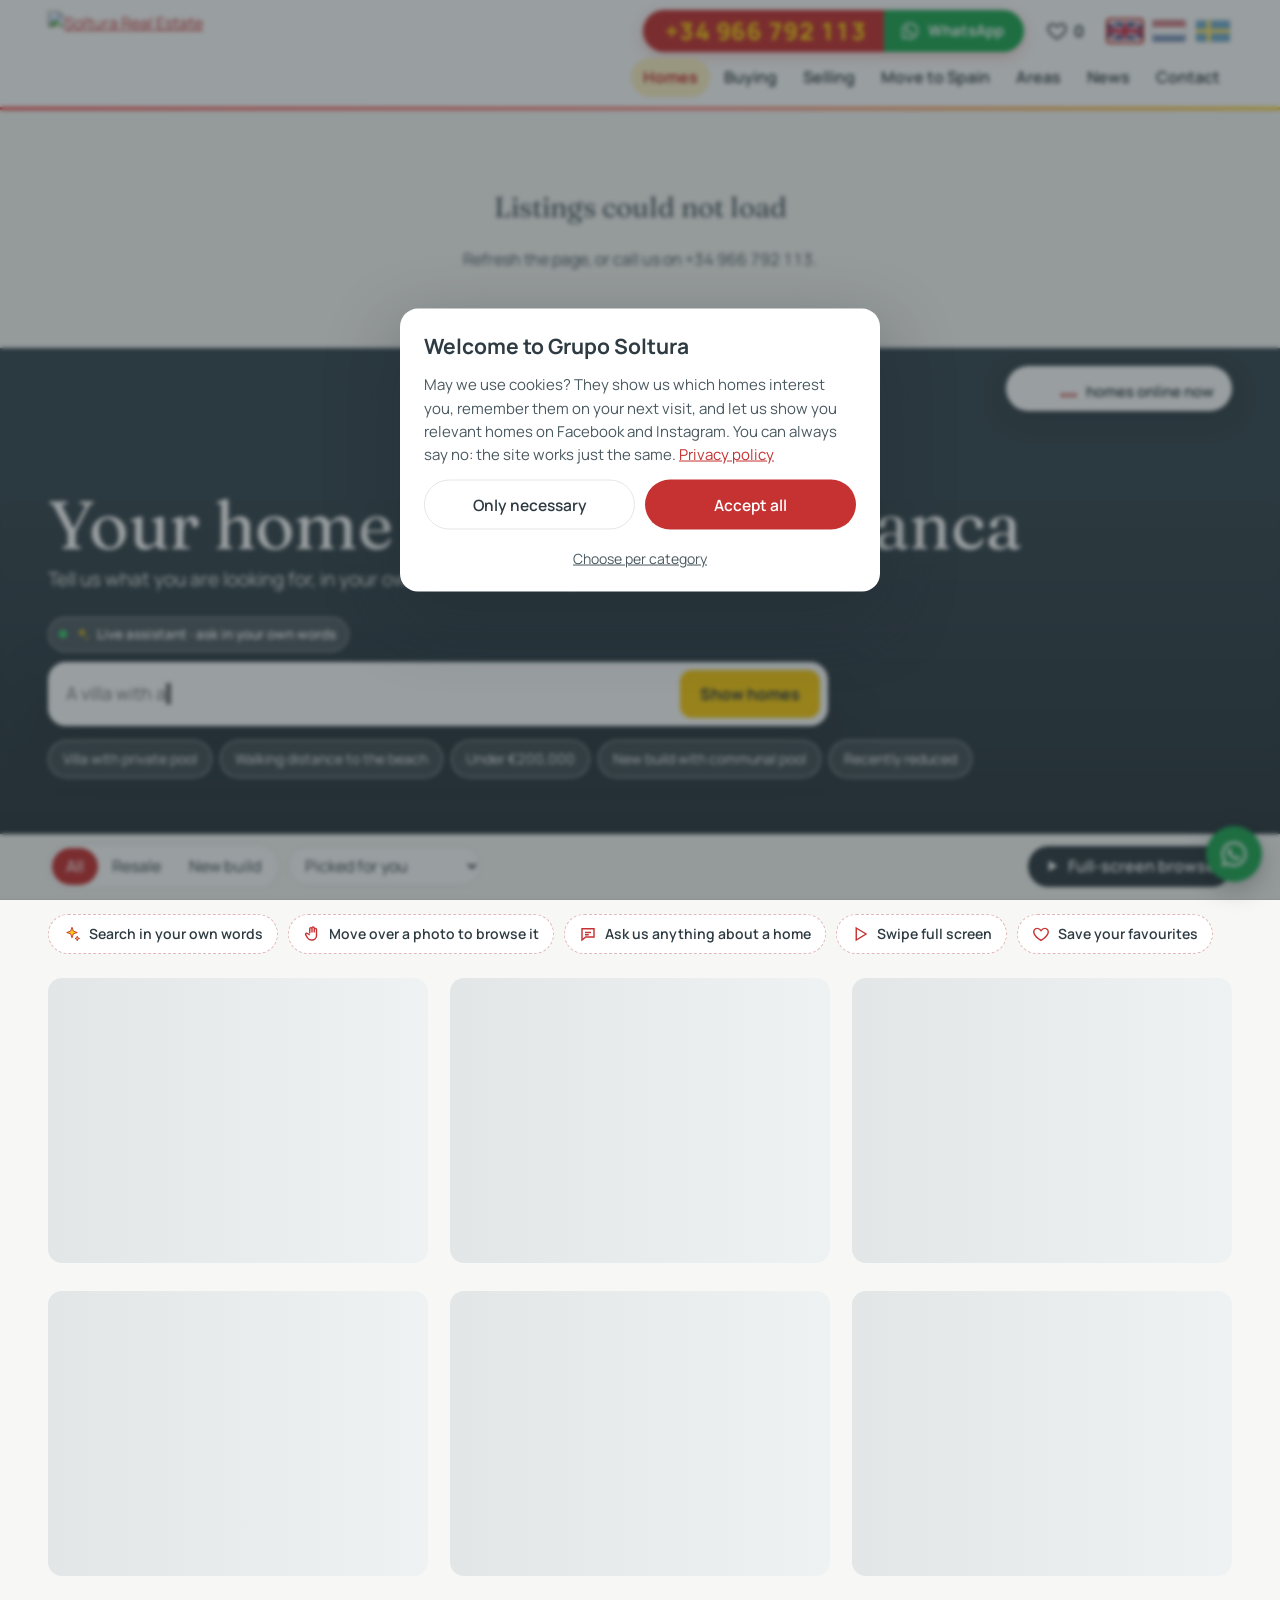
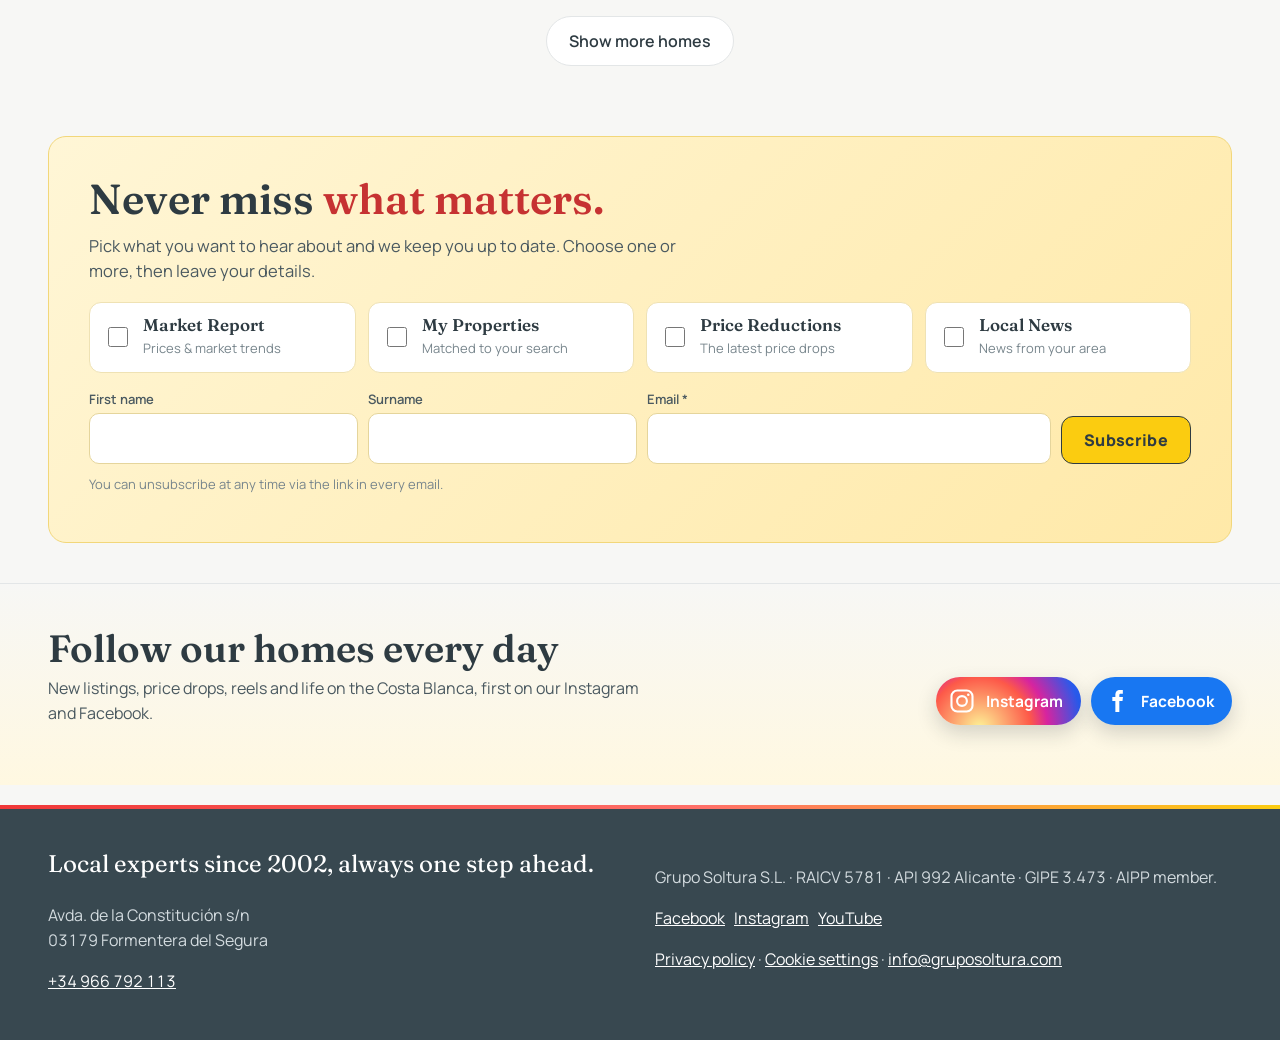
==== index.html @ 1564958d "Zweedse website (/sv/): interface, vlag, routes, build, woonplaatsgidsen, woningteksten; communicati" ====
<!doctype html>
<html lang="en">
<head>
<meta charset="utf-8">
<meta name="viewport" content="width=device-width, initial-scale=1, viewport-fit=cover">
<title>Grupo Soltura · Homes on the Costa Blanca</title>
<meta name="description" content="Local experts since 2002. Browse every home we offer on the southern Costa Blanca, ask questions about any listing and talk to the team directly.">
<meta name="theme-color" content="#C63232">
<link rel="icon" href="/icons/icon-192.png">
<link rel="manifest" href="/manifest.webmanifest">
<link rel="apple-touch-icon" href="/icons/apple-touch-icon.png">
<meta name="mobile-web-app-capable" content="yes">
<meta name="apple-mobile-web-app-capable" content="yes">
<meta name="apple-mobile-web-app-title" content="Soltura">
<meta name="apple-mobile-web-app-status-bar-style" content="default">
<link rel="preconnect" href="https://wuvpbwowdycsdlrqkaoq.supabase.co" crossorigin>
<link rel="preconnect" href="https://res.cloudinary.com">
<link rel="preload" href="/fonts/manrope-latin-wght-normal.woff2" as="font" type="font/woff2" crossorigin>
<link rel="stylesheet" href="/css/fonts.css">
<link rel="stylesheet" href="/css/site.css">
</head>
<body>
<a class="skip" href="#main">Skip to content</a>

<header class="top" id="top">
  <a class="logo" href="/en/" data-href="home" aria-label="Grupo Soltura home">
    <img src="https://res.cloudinary.com/dxmx3a2ea/image/upload/v1792266661/soltura/assets/brochure/Soltura-logo-345x120-1.png" alt="Soltura Real Estate" width="345" height="120">
  </a>
  <div class="top-right">
    <div class="top-util">
      <div class="contact-pill"><a class="tel" href="tel:+34966792113" data-track="call" aria-label="+34 966 792 113"><span>+34 966 792 113</span></a>
      <a class="wa-top" href="https://wa.me/34664414515" target="_blank" rel="noopener" data-track="whatsapp"><svg viewBox="0 0 24 24" aria-hidden="true"><path d="M12 2a10 10 0 0 0-8.6 15.1L2 22l5-1.3A10 10 0 1 0 12 2zm0 18.2a8.2 8.2 0 0 1-4.2-1.2l-.3-.2-3 .8.8-2.9-.2-.3A8.2 8.2 0 1 1 12 20.2zm4.5-6.1c-.2-.1-1.5-.7-1.7-.8-.2-.1-.4-.1-.6.1l-.8 1c-.1.2-.3.2-.5.1a6.7 6.7 0 0 1-3.3-2.9c-.3-.4.2-.4.7-1.3.1-.2 0-.3 0-.4l-.8-1.8c-.2-.5-.4-.4-.6-.4h-.5c-.2 0-.4.1-.6.3-.2.2-.8.8-.8 2s.8 2.3.9 2.5c.1.2 1.6 2.5 4 3.5 1.5.6 2.1.7 2.8.6.5-.1 1.5-.6 1.7-1.2.2-.6.2-1.1.1-1.2l-.5-.4z"/></svg><span>WhatsApp</span></a></div>
      <a class="fav-link" href="/en/favorites/" data-href="favorites" aria-label="Saved homes"><svg viewBox="0 0 24 24" aria-hidden="true"><path d="M12 20.5s-7.5-4.6-9.3-9.2C1.4 7.8 3.6 4.5 7 4.5c2 0 3.6 1.1 5 3 1.4-1.9 3-3 5-3 3.4 0 5.6 3.3 4.3 6.8-1.8 4.6-9.3 9.2-9.3 9.2z"/></svg><span id="favCount">0</span></a>
      <div class="lang" role="group" aria-label="Language">
        <button type="button" data-lang="en" aria-label="English"><svg viewBox="0 0 60 30" aria-hidden="true"><clipPath id="ukc"><path d="M0 0v30h60V0z"/></clipPath><clipPath id="ukt"><path d="M30 15h30v15zv15H0zH0V0zV0h30z"/></clipPath><g clip-path="url(#ukc)"><path d="M0 0v30h60V0z" fill="#012169"/><path d="M0 0l60 30m0-30L0 30" stroke="#fff" stroke-width="6"/><path d="M0 0l60 30m0-30L0 30" clip-path="url(#ukt)" stroke="#C8102E" stroke-width="4"/><path d="M30 0v30M0 15h60" stroke="#fff" stroke-width="10"/><path d="M30 0v30M0 15h60" stroke="#C8102E" stroke-width="6"/></g></svg></button><button type="button" data-lang="nl" aria-label="Nederlands"><svg viewBox="0 0 9 6" aria-hidden="true"><path fill="#21468B" d="M0 0h9v6H0z"/><path fill="#fff" d="M0 0h9v4H0z"/><path fill="#AE1C28" d="M0 0h9v2H0z"/></svg></button><button type="button" data-lang="sv" aria-label="Svenska"><svg viewBox="0 0 16 10" aria-hidden="true"><path fill="#006AA7" d="M0 0h16v10H0z"/><path fill="#FECC00" d="M5 0h2v10H5zM0 4h16v2H0z"/></svg></button>
      </div>
      <button class="menu-btn" id="menuBtn" type="button" aria-expanded="false" aria-controls="nav" aria-label="Menu"><span></span><span></span></button>
    </div>
    <nav class="nav" id="nav" aria-label="Main">
      <a href="/en/" data-route="home" data-t="nav_homes">Homes</a>
      <a href="/en/buying/" data-route="buy" data-t="nav_buy">Buying</a>
      <a href="/en/selling/" data-route="sell" data-t="nav_sell">Selling</a>
      <a href="/en/move-to-spain/" data-route="move" data-t="nav_move">Move to Spain</a>
      <a href="/en/areas/" data-route="area" data-t="nav_areas">Areas</a>
      <a href="/en/news/" data-route="news" data-t="nav_news">News</a>
      <a href="/en/contact/" data-route="contact" data-t="nav_contact">Contact</a>
    </nav>
  </div>
</header>

<main id="main"></main>

<!-- property sheet -->
<div class="sheet" id="sheet" role="dialog" aria-modal="true" aria-labelledby="sheetTitle" hidden>
  <div class="sheet-inner" id="sheetInner"></div>
</div>

<!-- full-screen browse -->
<div class="reel" id="reel" hidden></div>

<a class="wa-float" id="waFloat" href="https://wa.me/34664414515" target="_blank" rel="noopener" aria-label="WhatsApp">
  <svg viewBox="0 0 24 24" aria-hidden="true"><path d="M12 2a10 10 0 0 0-8.6 15.1L2 22l5-1.3A10 10 0 1 0 12 2zm0 18.2a8.2 8.2 0 0 1-4.2-1.2l-.3-.2-3 .8.8-2.9-.2-.3A8.2 8.2 0 1 1 12 20.2zm4.5-6.1c-.2-.1-1.5-.7-1.7-.8-.2-.1-.4-.1-.6.1l-.8 1c-.1.2-.3.2-.5.1a6.7 6.7 0 0 1-3.3-2.9c-.3-.4.2-.4.7-1.3.1-.2 0-.3 0-.4l-.8-1.8c-.2-.5-.4-.4-.6-.4h-.5c-.2 0-.4.1-.6.3-.2.2-.8.8-.8 2s.8 2.3.9 2.5c.1.2 1.6 2.5 4 3.5 1.5.6 2.1.7 2.8.6.5-.1 1.5-.6 1.7-1.2.2-.6.2-1.1.1-1.2l-.5-.4z"/></svg>
</a>

<section class="reviews-band" id="reviewsBand" aria-label="Google reviews"></section>
<section class="nl-band" id="nlBand" aria-label="Newsletter"></section>
<section class="social-band" id="socialBand" aria-label="Instagram & Facebook"></section>

<footer class="foot">
  <div class="foot-grid">
    <div>
      <p class="foot-claim" data-t="claim">Local experts since 2002, always one step ahead.</p>
      <p>Avda. de la Constitución s/n<br>03179 Formentera del Segura</p>
      <p><a href="tel:+34966792113">+34 966 792 113</a></p>
    </div>
    <div>
      <p data-t="foot_reg">Grupo Soltura S.L. · RAICV 5781 · API 992 Alicante · GIPE 3.473 · AIPP member.</p>
      <p><a href="https://www.facebook.com/gruposoltura/" target="_blank" rel="noopener">Facebook</a> &nbsp; <a href="https://www.instagram.com/gruposoltura/" target="_blank" rel="noopener">Instagram</a> &nbsp; <a href="https://www.youtube.com/channel/UCHCCVUmkLEctwVhjRKEp7AQ" target="_blank" rel="noopener">YouTube</a></p>
      <p class="foot-links"><a href="/en/privacy/" data-href="privacy" data-t="privacy">Privacy policy</a> · <a href="/en/privacy/" data-href="privacy" data-cookie-settings data-t="cookie_settings">Cookie settings</a> · <a href="mailto:info@gruposoltura.com">info@gruposoltura.com</a></p>
    </div>
  </div>
</footer>

<script src="/js/routes.js"></script>
<script src="/js/i18n.js"></script>
<script src="/js/pages.js"></script>
<script src="/js/app.js"></script>
</body>
</html>
---- css/fonts.css ----
/* Zelf gehoste lettertypes (geen verzoek naar Google Fonts = geen IP-doorgifte). Bron: Fontsource, SIL Open Font License. */
@font-face{font-family:"Fraunces";font-style:normal;font-display:swap;font-weight:100 900;src:url(../fonts/fraunces-latin-wght-normal.woff2) format("woff2");unicode-range:U+0000-00FF,U+0131,U+0152-0153,U+02BB-02BC,U+02C6,U+02DA,U+02DC,U+0304,U+0308,U+0329,U+2000-206F,U+20AC,U+2122,U+2191,U+2193,U+2212,U+2215,U+FEFF,U+FFFD}
@font-face{font-family:"Fraunces";font-style:normal;font-display:swap;font-weight:100 900;src:url(../fonts/fraunces-latin-ext-wght-normal.woff2) format("woff2");unicode-range:U+0100-02BA,U+02BD-02C5,U+02C7-02CC,U+02CE-02D7,U+02DD-02FF,U+0304,U+0308,U+0329,U+1D00-1DBF,U+1E00-1E9F,U+1EF2-1EFF,U+2020,U+20A0-20AB,U+20AD-20C0,U+2113,U+2C60-2C7F,U+A720-A7FF}
@font-face{font-family:"Manrope";font-style:normal;font-display:swap;font-weight:200 800;src:url(../fonts/manrope-latin-wght-normal.woff2) format("woff2");unicode-range:U+0000-00FF,U+0131,U+0152-0153,U+02BB-02BC,U+02C6,U+02DA,U+02DC,U+0304,U+0308,U+0329,U+2000-206F,U+20AC,U+2122,U+2191,U+2193,U+2212,U+2215,U+FEFF,U+FFFD}
@font-face{font-family:"Manrope";font-style:normal;font-display:swap;font-weight:200 800;src:url(../fonts/manrope-latin-ext-wght-normal.woff2) format("woff2");unicode-range:U+0100-02BA,U+02BD-02C5,U+02C7-02CC,U+02CE-02D7,U+02DD-02FF,U+0304,U+0308,U+0329,U+1D00-1DBF,U+1E00-1E9F,U+1EF2-1EFF,U+2020,U+20A0-20AB,U+20AD-20C0,U+2113,U+2C60-2C7F,U+A720-A7FF}
---- css/site.css ----
/* Grupo Soltura — website POC
   Palette named after the Vega Baja: sea, lemon groves, the pink salinas of Torrevieja. */
:root{
  /* Huisstijl gruposoltura.com: leisteen uit het logo, rood (site #C63232 / logo #F03838), koraal en geel uit de zon in het logo */
  --ink:#2E3B42;
  --ink-2:#4A5960;
  --muted:#77858C;
  --sea:#C63232;          /* primaire kleur (knoppen, actief) = Soltura-rood */
  --sea-deep:#384850;     /* leisteen uit het logo: hero, footer, donkere vlakken */
  --red-bright:#F03838;
  --coral:#FF7068;
  --lemon:#FBCC10;        /* Soltura-geel */
  --lemon-soft:#FFF3C4;
  --salina:#F03838;       /* prijsverlaging */
  --salina-soft:#FDE3E1;
  --salt:#F7F7F5;
  --mist:#E3E6E7;
  --white:#FFFFFF;
  --sun:linear-gradient(90deg,#F03838 0%,#FF7068 55%,#FBCC10 100%);
  --radius-photo:14px;
  --radius-ui:999px;
  --gutter:clamp(16px,4vw,48px);
  --sans:"Manrope",system-ui,-apple-system,"Segoe UI",sans-serif;
  --serif:"Fraunces",Georgia,serif;
  --ease:cubic-bezier(.2,.7,.2,1);
}
*{box-sizing:border-box}
html{scroll-behavior:smooth;-webkit-text-size-adjust:100%}
body{margin:0;background:var(--salt);color:var(--ink);font:400 16px/1.55 var(--sans);font-feature-settings:"tnum" 1}
img{display:block;max-width:100%}
a{color:var(--sea)}
button,input,select,textarea{font:inherit;color:inherit}
:focus-visible{outline:3px solid var(--lemon);outline-offset:2px}
.skip{position:absolute;left:-999px;top:8px;background:var(--ink);color:#fff;padding:8px 12px;z-index:99}
.skip:focus{left:8px}
[hidden]{display:none!important}

/* ---------- header ---------- */
/* Logo groot links; rechts twee rijen: telefoon/WhatsApp/vlaggen en daaronder het menu. Krimpt bij scrollen. */
.top{position:sticky;top:0;z-index:40;display:flex;align-items:center;gap:28px;padding:10px var(--gutter);background:rgba(255,255,255,.97);backdrop-filter:saturate(1.4) blur(10px);transition:padding .25s var(--ease)}
.top::after{content:"";position:absolute;left:0;right:0;bottom:-3px;height:3px;background:var(--sun)}
.logo{flex:0 0 auto;display:block}
.logo img{height:84px;width:auto;transition:height .25s var(--ease)}
.top-right{flex:1;display:flex;flex-direction:column;align-items:flex-end;gap:6px;min-width:0}
.top-util{display:flex;align-items:center;gap:14px}
.contact-pill{display:flex;align-items:stretch;border-radius:var(--radius-ui);overflow:hidden;box-shadow:0 4px 14px rgba(198,50,50,.25)}
.tel{display:flex;align-items:center;background:var(--sea);color:var(--lemon);text-decoration:none;font-weight:800;font-size:clamp(18px,1.9vw,24px);letter-spacing:.02em;line-height:1;white-space:nowrap;padding:9px 18px 9px 22px}
.tel:hover{background:#B02A2A}
.wa-top{display:flex;align-items:center;gap:8px;background:#1FA855;color:#fff;text-decoration:none;font-weight:700;font-size:15px;padding:9px 20px 9px 16px}
.wa-top svg{width:20px;height:20px;fill:#fff}
.wa-top:hover{background:#178C46}
.nav{display:flex;gap:2px}
.nav a{padding:7px 12px;border-radius:var(--radius-ui);color:var(--ink);text-decoration:none;font-weight:600;font-size:16px}
.nav a:hover{color:var(--sea)}
.nav a[aria-current="page"]{color:var(--sea);background:var(--lemon-soft);font-weight:700}
.fav-link{display:flex;align-items:center;gap:6px;text-decoration:none;color:var(--ink);font-weight:700;padding:6px 8px;border-radius:var(--radius-ui)}
.fav-link svg{width:22px;height:22px;fill:none;stroke:currentColor;stroke-width:1.8}
.fav-link.has svg{fill:var(--salina);stroke:var(--salina)}
.lang{display:flex;gap:6px}
.lang button{border:2px solid transparent;background:none;padding:0;cursor:pointer;border-radius:4px;line-height:0;opacity:.55;transition:opacity .15s}
.lang button svg{width:34px;height:22px;display:block;border-radius:2px;box-shadow:0 0 0 1px rgba(0,0,0,.12)}
.lang button:hover{opacity:1}
.lang button[aria-pressed="true"]{opacity:1;border-color:var(--sea)}
.menu-btn{display:none;width:42px;height:42px;border:0;background:none;cursor:pointer;flex-direction:column;justify-content:center;gap:6px;padding:0 9px}
.menu-btn span{display:block;height:2px;background:var(--ink);border-radius:2px}
/* compact bij scrollen */
.top.compact{padding-top:6px;padding-bottom:6px}
.top.compact .logo img{height:52px}
@media (max-width:1180px){.nav a{padding:7px 9px;font-size:15px}}
@media (max-width:980px){
  .top{gap:12px;padding:8px 16px}
  .logo img{height:54px}
  .top.compact .logo img{height:44px}
  .top-util{gap:10px}
  .tel span{display:none}
  .tel{width:46px;justify-content:center;padding:0 0 0 4px;background:var(--sea) url("data:image/svg+xml,%3Csvg xmlns='http://www.w3.org/2000/svg' viewBox='0 0 24 24' fill='none' stroke='%23FBCC10' stroke-width='2.2'%3E%3Cpath d='M5 4h4l2 5-2.5 1.5a11 11 0 0 0 5 5L15 13l5 2v4a2 2 0 0 1-2 2A16 16 0 0 1 3 6a2 2 0 0 1 2-2'/%3E%3C/svg%3E") 58% center/20px no-repeat}
  .wa-top{width:46px;height:40px;justify-content:center;padding:0 4px 0 0}
  .wa-top span{display:none}
  .lang button svg{width:28px;height:19px}
  .menu-btn{display:flex}
  .nav{position:fixed;left:0;right:0;top:var(--top-h,70px);flex-direction:column;align-items:stretch;background:#fff;padding:12px var(--gutter) 20px;border-bottom:1px solid var(--mist);transform:translateY(-130%);transition:transform .3s var(--ease);z-index:-1}
  .nav.open{transform:none}
  .nav a{font-size:18px;padding:12px}
  .fav-link{padding:4px}
}
@media (max-width:420px){.logo img{height:46px}.lang{gap:4px}.lang button svg{width:24px;height:16px}.top-util{gap:7px}}

/* ---------- hero ---------- */
.hero{position:relative;min-height:min(54vh,540px);display:flex;align-items:flex-end;color:#fff;overflow:hidden;background:var(--sea-deep)}
.hero video,.hero .poster{position:absolute;inset:0;width:100%;height:100%;object-fit:cover}
.hero::after{content:"";position:absolute;inset:0;background:linear-gradient(180deg,rgba(56,72,80,.05) 30%,rgba(40,52,58,.82) 100%)}
.hero-body{position:relative;z-index:1;width:100%;padding:0 var(--gutter) clamp(28px,5vw,56px);max-width:1180px}
.hero h1{font:400 clamp(34px,5.4vw,68px)/1.02 var(--serif);margin:0 0 6px;letter-spacing:-.01em}
.hero .sub{font-size:clamp(16px,1.6vw,19px);margin:0 0 22px;opacity:.92}
.ask{display:flex;align-items:center;gap:8px;background:#fff;border-radius:18px;padding:8px 8px 8px 18px;max-width:780px;box-shadow:0 18px 50px rgba(30,40,45,.35)}
.ask input{flex:1;border:0;outline:0;font-size:18px;color:var(--ink);background:none;min-width:0;padding:10px 0}
.ask button{border:0;background:var(--lemon);color:var(--ink);font-weight:700;border-radius:12px;padding:12px 20px;cursor:pointer;white-space:nowrap}
.ask button:disabled{opacity:.6}
.chips{display:flex;flex-wrap:wrap;gap:8px;margin-top:14px}
.chip{border:1px solid rgba(255,255,255,.55);background:rgba(255,255,255,.12);color:#fff;border-radius:var(--radius-ui);padding:7px 14px;font-size:14px;cursor:pointer;backdrop-filter:blur(4px)}
.chip:hover{background:rgba(255,255,255,.24)}
.ai-reply{margin:14px 0 0;max-width:720px;font:400 18px/1.45 var(--serif);font-style:italic;min-height:1em}
.live-count{position:absolute;top:18px;right:var(--gutter);z-index:1;display:flex;align-items:baseline;gap:8px;background:#fff;color:var(--ink);border-radius:var(--radius-ui);padding:8px 18px;font-weight:600;font-size:15px;text-decoration:none;box-shadow:0 8px 24px rgba(30,40,45,.25)}
.live-count:hover{transform:translateY(-1px)}
.live-count b{color:var(--sea);font-size:26px;font-weight:800;font-variant-numeric:tabular-nums;min-width:3ch;text-align:right;line-height:1}

/* ---------- interactiviteit zichtbaar maken ---------- */
.ai-badge{display:inline-flex;align-items:center;gap:7px;margin:0 0 10px;padding:6px 12px 6px 10px;border-radius:var(--radius-ui);background:rgba(255,255,255,.16);border:1px solid rgba(255,255,255,.4);font-size:13.5px;font-weight:600;backdrop-filter:blur(4px)}
.ai-badge i{width:8px;height:8px;border-radius:50%;background:#3BD16F;box-shadow:0 0 0 0 rgba(59,209,111,.7);animation:livepulse 1.8s infinite}
.ai-badge svg{width:16px;height:16px;fill:var(--lemon)}
@keyframes livepulse{0%{box-shadow:0 0 0 0 rgba(59,209,111,.7)}70%{box-shadow:0 0 0 9px rgba(59,209,111,0)}100%{box-shadow:0 0 0 0 rgba(59,209,111,0)}}
.hints{display:flex;gap:10px;overflow-x:auto;scrollbar-width:none;padding:14px var(--gutter) 0}
.hints::-webkit-scrollbar{display:none}
.hints button{flex:0 0 auto;display:flex;align-items:center;gap:8px;border:1px dashed #E2B9B9;background:#fff;color:var(--ink);border-radius:var(--radius-ui);padding:8px 14px;font-size:14px;font-weight:600;cursor:pointer}
.hints button:hover{border-style:solid;border-color:var(--sea);color:var(--sea)}
.hints svg{width:18px;height:18px;fill:none;stroke:var(--sea);stroke-width:1.9}
.hints [data-hint="search"] svg{fill:var(--lemon);stroke:var(--sea);stroke-width:1.2}
.card.coach .ph{outline:3px solid var(--lemon);outline-offset:3px;animation:coach 1.2s ease-in-out 2}
@keyframes coach{50%{transform:translateY(-4px)}}
.quick-acts{display:flex;flex-wrap:wrap;gap:8px;margin:16px 0 4px}
.quick-acts button{display:flex;align-items:center;gap:8px;border:1px solid var(--mist);background:#fff;border-radius:var(--radius-ui);padding:9px 14px;font-weight:700;font-size:14.5px;cursor:pointer;color:var(--ink);transition:border-color .15s,color .15s,transform .15s}
.quick-acts button:hover{border-color:var(--sea);color:var(--sea);transform:translateY(-1px)}
.quick-acts button:first-child{background:var(--sea);border-color:var(--sea);color:#fff}
.quick-acts button:first-child svg{stroke:var(--lemon)}
.quick-acts svg{width:19px;height:19px;fill:none;stroke:var(--sea);stroke-width:1.9}
.flash{animation:flash 1.3s ease}
@keyframes flash{0%,100%{box-shadow:none}30%{box-shadow:0 0 0 4px var(--lemon)}}
.chat-av{position:relative}
.chat-av .online{position:absolute;right:-1px;bottom:-1px;width:13px;height:13px;border-radius:50%;background:#3BD16F;border:2px solid #fff;animation:livepulse 1.8s infinite}
.typing-dots{display:flex;gap:4px;padding:14px 16px}
.typing-dots span{width:7px;height:7px;border-radius:50%;background:var(--muted);animation:dot 1s infinite}
.typing-dots span:nth-child(2){animation-delay:.15s}.typing-dots span:nth-child(3){animation-delay:.3s}
@keyframes dot{0%,80%,100%{opacity:.25;transform:translateY(0)}40%{opacity:1;transform:translateY(-3px)}}
.mhint{display:flex;align-items:center;gap:6px;margin:-6px 0 6px;font-size:13px;color:var(--sea);font-weight:600}
.mhint svg{width:16px;height:16px;fill:none;stroke:var(--sea);stroke-width:1.9}
.mout strong.bump{animation:bump .35s ease}
@keyframes bump{40%{transform:scale(1.12)}}

/* ---------- toolbar ---------- */
.bar{position:sticky;top:var(--top-h,104px);z-index:30;background:var(--salt);border-bottom:1px solid var(--mist);padding:10px var(--gutter);display:flex;flex-wrap:wrap;gap:8px;align-items:center}
.seg{display:flex;background:#fff;border:1px solid var(--mist);border-radius:var(--radius-ui);padding:3px}
.seg button{border:0;background:none;border-radius:var(--radius-ui);padding:6px 14px;cursor:pointer;font-weight:500;color:var(--ink-2)}
.seg button[aria-pressed="true"]{background:var(--sea);color:#fff}
.bar select{border:1px solid var(--mist);background:#fff;border-radius:var(--radius-ui);padding:7px 12px}
.filter-pill{display:inline-flex;align-items:center;gap:6px;background:var(--lemon-soft);border:1px solid #EAD37A;border-radius:var(--radius-ui);padding:5px 6px 5px 12px;font-size:14px}
.filter-pill button{border:0;background:rgba(0,0,0,.08);width:22px;height:22px;border-radius:50%;cursor:pointer;line-height:1}
.bar .spacer{flex:1}
.bar .result-n{color:var(--muted);font-size:14px}
.btn-reel{border:0;background:var(--ink);color:#fff;border-radius:var(--radius-ui);padding:8px 16px;cursor:pointer;font-weight:600;display:flex;gap:8px;align-items:center}
.btn-reel svg{width:16px;height:16px;fill:currentColor}

/* ---------- feed ---------- */
.feed{display:grid;grid-template-columns:repeat(auto-fill,minmax(300px,1fr));gap:28px 22px;padding:24px var(--gutter) 40px}
.card{position:relative;cursor:pointer;color:inherit;text-decoration:none;display:block}
.card .ph{position:relative;aspect-ratio:4/3;border-radius:var(--radius-photo);overflow:hidden;background:var(--mist)}
.card .ph img{width:100%;height:100%;object-fit:cover;transition:transform 6s linear,opacity .5s}
.card.inview .ph img.kb{transform:scale(1.07)}
.card:hover .ph img{transform:scale(1.05)}
.card .badges{position:absolute;left:10px;top:10px;display:flex;flex-wrap:wrap;gap:6px}
.badge{font-size:12.5px;font-weight:600;padding:4px 9px;border-radius:var(--radius-ui);background:#fff;color:var(--ink)}
.badge.drop{background:var(--salina);color:#fff}
.badge.value{background:var(--lemon);color:var(--ink)}
.badge.new{background:var(--sea-deep);color:#fff}
.badge.offer{background:var(--ink);color:#fff}
.heart{position:absolute;right:10px;top:10px;width:38px;height:38px;border-radius:50%;border:0;background:rgba(255,255,255,.9);cursor:pointer;display:grid;place-items:center}
.heart svg{width:20px;height:20px;fill:none;stroke:var(--ink);stroke-width:1.8;transition:transform .2s}
.heart[aria-pressed="true"] svg{fill:var(--salina);stroke:var(--salina);transform:scale(1.1)}
.card .dots{position:absolute;bottom:10px;left:0;right:0;display:flex;justify-content:center;gap:4px;opacity:0;transition:opacity .2s}
.card:hover .dots{opacity:1}
.card .dots i{width:6px;height:6px;border-radius:50%;background:rgba(255,255,255,.6)}
.card .dots i.on{background:#fff}
.card .meta{padding:12px 2px 0}
.ref-tag{position:absolute;left:10px;bottom:10px;background:rgba(46,59,66,.88);color:#fff;font-weight:700;font-size:12.5px;letter-spacing:.04em;padding:4px 9px;border-radius:6px;pointer-events:none}
.gal .ref-tag{left:14px;bottom:14px;font-size:14px;padding:5px 11px}
.reel-ref{position:absolute;z-index:1;left:20px;top:18px;bottom:auto;font-size:14px}
.specs .pool svg{stroke:var(--sea);width:19px;height:19px;stroke-width:1.9}
.reel-cap .specs .pool.own{color:var(--lemon)}.reel-cap .specs .pool svg{stroke:var(--lemon)}
.specs .pool.own{color:var(--sea);font-weight:600}
.specs .pool.shared svg{stroke:var(--ink-2)}
.price{font-weight:700;font-size:23px;letter-spacing:-.01em;display:flex;align-items:baseline;gap:10px}
.price s{color:var(--muted);font-weight:400;font-size:15px}
.price small{font-weight:500;font-size:14px;color:var(--muted)}
.card h3{margin:2px 0 4px;font-weight:500;font-size:16px;color:var(--ink-2)}
.specs{display:flex;flex-wrap:wrap;gap:4px 14px;color:var(--ink-2);font-size:14.5px}
.specs span{white-space:nowrap}
.specs span{display:flex;align-items:center;gap:5px}
.specs svg{width:16px;height:16px;stroke:var(--muted);fill:none;stroke-width:1.6}
.loadmore{display:flex;justify-content:center;padding:0 0 60px}
.btn{display:inline-flex;align-items:center;gap:8px;border:0;border-radius:var(--radius-ui);padding:12px 22px;cursor:pointer;font-weight:600;text-decoration:none;font-size:16px}
.btn.primary{background:var(--sea);color:#fff}
.btn.lemon{background:var(--lemon);color:var(--ink)}
.btn.ghost{background:#fff;border:1px solid var(--mist);color:var(--ink)}
.btn.wa{background:#1FA855;color:#fff}

/* in-feed moments */
.moment{grid-column:1/-1;margin:8px 0}
.moment h2{font:400 clamp(24px,2.6vw,32px)/1.15 var(--serif);margin:0 0 4px}
.moment p.lead{margin:0 0 14px;color:var(--ink-2)}
.rail{display:grid;grid-auto-flow:column;grid-auto-columns:minmax(240px,280px);gap:16px;overflow-x:auto;scroll-snap-type:x mandatory;padding-bottom:10px;scrollbar-width:thin}
.rail .card{scroll-snap-align:start}
.rail .card .price{font-size:19px}
.story{grid-column:1/-1;position:relative;border-radius:var(--radius-photo);overflow:hidden;min-height:300px;display:flex;align-items:flex-end;color:#fff;background:var(--sea-deep)}
.story video{position:absolute;inset:0;width:100%;height:100%;object-fit:cover}
.story::after{content:"";position:absolute;inset:0;background:linear-gradient(90deg,rgba(40,52,58,.85),rgba(40,52,58,.1) 70%)}
.story div{position:relative;z-index:1;padding:32px;max-width:560px}
.story h2{font:400 clamp(26px,3vw,38px)/1.1 var(--serif);margin:0 0 8px}
.story p{margin:0 0 18px}

/* ---------- nieuwsbrief ---------- */
.newsletter{position:relative;background:linear-gradient(135deg,#FFF6D6,#FFE9A8);border:1px solid #F2D77A;border-radius:18px;padding:clamp(22px,3.4vw,40px)}
.newsletter h2{font:600 clamp(28px,3.4vw,42px)/1.08 var(--serif);margin:0 0 10px;color:var(--ink)}
.newsletter h2 span{color:var(--sea)}
.nl-lead{margin:0 0 18px;max-width:62ch;color:var(--ink-2);font-size:16.5px}
.nl-opts{display:grid;grid-template-columns:repeat(4,1fr);gap:12px;margin-bottom:16px}
.nl-opt{display:flex;gap:12px;align-items:center;background:#fff;border:1px solid #EFE2B4;border-radius:12px;padding:12px 14px;cursor:pointer;transition:border-color .15s}
.nl-opt:hover{border-color:var(--sea)}
.nl-opt input{width:20px;height:20px;accent-color:var(--sea);flex:0 0 auto}
.nl-opt b{display:block;font:600 17px/1.2 var(--serif)}
.nl-opt small{color:var(--muted);font-size:13px}
.nl-opt:has(input:checked){border-color:var(--sea);box-shadow:0 0 0 1px var(--sea)}
.nl-fields{display:grid;grid-template-columns:1fr 1fr 1.5fr auto;gap:10px;align-items:end}
.nl-fields label span{display:block;font-size:13px;font-weight:600;margin-bottom:4px;color:var(--ink-2)}
.nl-fields input{width:100%;border:1px solid #E5D59C;border-radius:10px;padding:12px;background:#fff}
.nl-btn{height:48px;border:1px solid #2E3B42;border-radius:12px;font-weight:800;letter-spacing:.02em}
.nl-note{margin:10px 0 0;font-size:13px;color:var(--muted)}
.nl-msg{margin:8px 0 0;font-weight:600}.nl-msg.err{color:var(--red-bright)}.nl-msg.ok{color:#1A7F43;font-size:18px}
.newsletter .hp{position:absolute;left:-5000px}
@media (max-width:980px){.nl-opts{grid-template-columns:1fr 1fr}.nl-fields{grid-template-columns:1fr 1fr}.nl-mail,.nl-btn{grid-column:1/-1}}
/* slide-in */
.nl-pop{position:fixed;right:20px;bottom:90px;z-index:55;width:min(560px,calc(100vw - 32px));max-height:calc(100vh - 140px);overflow-y:auto;transform:translateY(calc(100% + 120px));transition:transform .5s var(--ease);box-shadow:0 24px 60px rgba(30,40,45,.35);border-radius:18px}
.nl-pop.in{transform:none}
.nl-pop .newsletter{padding:24px}
.nl-pop .newsletter h2{font-size:30px;padding-right:36px}
.nl-pop .nl-opts{grid-template-columns:1fr 1fr}
.nl-pop .nl-fields{grid-template-columns:1fr 1fr}
.nl-pop .nl-mail,.nl-pop .nl-btn{grid-column:1/-1}
.nl-close{position:absolute;top:12px;right:12px;width:36px;height:36px;border-radius:50%;border:0;background:rgba(255,255,255,.8);cursor:pointer;display:grid;place-items:center}
.nl-close svg{width:16px;height:16px;stroke:var(--ink);stroke-width:2.2;fill:none}
@media (max-width:640px){.nl-pop{right:0;left:0;bottom:0;width:100%;max-height:85vh;border-radius:18px 18px 0 0}.nl-pop .newsletter{border-radius:18px 18px 0 0}.nl-opt{padding:10px}.nl-opt b{font-size:15px}}

/* ---------- sheet (property detail) ---------- */
.sheet{position:fixed;inset:0;z-index:60;background:rgba(10,24,32,.55);display:flex;justify-content:center;align-items:flex-end;animation:fade .2s}
.sheet-inner{background:#fff;width:min(1180px,100%);height:min(96vh,100%);border-radius:20px 20px 0 0;overflow-y:auto;overscroll-behavior:contain;animation:rise .35s var(--ease)}
@keyframes rise{from{transform:translateY(40px);opacity:.4}}
@keyframes fade{from{opacity:0}}
.sh-top{position:sticky;top:0;z-index:5;display:flex;align-items:center;gap:8px;padding:10px 14px;background:rgba(255,255,255,.95);backdrop-filter:blur(8px);border-bottom:1px solid var(--mist)}
.sh-top .ref{font-weight:600;color:var(--muted);font-size:14px}
.sh-top .grow{flex:1}
.icon-btn{width:40px;height:40px;border-radius:50%;border:1px solid var(--mist);background:#fff;cursor:pointer;display:grid;place-items:center}
.icon-btn svg{width:18px;height:18px;stroke:var(--ink);fill:none;stroke-width:2}
.gal{position:relative;background:var(--ink);aspect-ratio:16/9;max-height:58vh;width:100%;overflow:hidden}
.gal-track{display:flex;height:100%;overflow-x:auto;scroll-snap-type:x mandatory;scrollbar-width:none}
.gal-track::-webkit-scrollbar{display:none}
.gal-track img{flex:0 0 100%;width:100%;height:100%;object-fit:cover;scroll-snap-align:center}
.gal .nav-g{position:absolute;top:50%;transform:translateY(-50%);width:46px;height:46px;border-radius:50%;border:0;background:rgba(255,255,255,.9);cursor:pointer;display:grid;place-items:center}
.gal .nav-g svg{width:20px;height:20px;stroke:var(--ink);fill:none;stroke-width:2.2}
.gal .prev{left:14px}.gal .next{right:14px}
.gal-fs{position:absolute;right:14px;top:14px;display:flex;align-items:center;gap:7px;border:0;border-radius:var(--radius-ui);background:rgba(255,255,255,.92);padding:8px 14px;font-weight:700;font-size:14px;cursor:pointer;color:var(--ink)}
.gal-fs svg{width:18px;height:18px;fill:none;stroke:var(--sea);stroke-width:2.2}
.gal-fs:hover{background:#fff;color:var(--sea)}
.lightbox{position:fixed;inset:0;z-index:90;background:#0B1013;color:#fff;animation:fade .2s}
.lb-track{position:absolute;inset:0;display:flex;overflow-x:auto;scroll-snap-type:x mandatory;scrollbar-width:none}
.lb-track::-webkit-scrollbar{display:none}
.lb-track figure{flex:0 0 100%;margin:0;display:grid;place-items:center;scroll-snap-align:center;padding:64px 0 76px}
.lb-track img{max-width:100%;max-height:100%;object-fit:contain}
.lb-top{position:absolute;left:0;right:0;top:0;display:flex;align-items:center;gap:14px;padding:12px 16px;background:linear-gradient(180deg,rgba(0,0,0,.6),transparent)}
.lb-ref{font-weight:700;flex:1;white-space:nowrap;overflow:hidden;text-overflow:ellipsis}
.lb-count{font-size:14px;opacity:.85}
.lb-close{width:44px;height:44px;border-radius:50%;border:0;background:rgba(255,255,255,.92);display:grid;place-items:center;cursor:pointer}
.lb-close svg{width:18px;height:18px;stroke:var(--ink);stroke-width:2.2;fill:none}
.lb-nav{position:absolute;top:50%;transform:translateY(-50%);width:52px;height:52px;border-radius:50%;border:0;background:rgba(255,255,255,.9);display:grid;place-items:center;cursor:pointer}
.lb-nav svg{width:22px;height:22px;stroke:var(--ink);stroke-width:2.2;fill:none}
.lb-prev{left:16px}.lb-next{right:16px}
.lb-bottom{position:absolute;left:0;right:0;bottom:0;display:flex;align-items:center;justify-content:center;gap:10px;padding:14px 16px calc(14px + env(safe-area-inset-bottom));background:linear-gradient(0deg,rgba(0,0,0,.65),transparent)}
.lb-price{font-weight:800;font-size:22px;margin-right:6px}
@media (max-width:640px){.lb-nav{display:none}.gal-fs span{display:none}.gal-fs{padding:8px}.lb-bottom .btn{padding:10px 14px;font-size:14px}.lb-price{font-size:18px}}
.gal .count{position:absolute;right:14px;bottom:14px;background:rgba(0,0,0,.6);color:#fff;border-radius:var(--radius-ui);padding:4px 11px;font-size:13px}
.thumbs{display:flex;gap:6px;padding:8px 14px;overflow-x:auto;background:var(--ink);scrollbar-width:none}
.thumbs img{width:76px;height:54px;object-fit:cover;border-radius:6px;opacity:.55;cursor:pointer;flex:0 0 auto}
.thumbs img.on{opacity:1;outline:2px solid var(--lemon)}
.sh-body{display:grid;grid-template-columns:minmax(0,1fr) 360px;gap:40px;padding:28px clamp(16px,3vw,36px) 40px}
@media (max-width:900px){.sh-body{grid-template-columns:1fr;gap:24px}}
.sh-body h1{font:400 clamp(28px,3.4vw,42px)/1.08 var(--serif);margin:4px 0 8px}
.sh-price{font-weight:700;font-size:34px;display:flex;align-items:baseline;gap:12px;flex-wrap:wrap}
.sh-price s{font-size:19px;color:var(--muted);font-weight:400}
.keyfacts{display:grid;grid-template-columns:repeat(auto-fill,minmax(120px,1fr));gap:0;background:#fff;border:1px solid var(--mist);border-radius:12px;overflow:hidden;margin:20px 0}
.keyfacts div{background:#fff;padding:12px 14px;box-shadow:1px 0 0 var(--mist),0 1px 0 var(--mist)}
.keyfacts b{display:block;font-size:20px}
.keyfacts span{color:var(--muted);font-size:13.5px}
.keyfacts .kf-ic{display:inline-flex}.keyfacts .kf-ic svg{width:26px;height:26px;fill:none;stroke-width:1.8;stroke:var(--sea)}.keyfacts .kf-ic.shared svg{stroke:var(--ink-2)}
.market{margin:22px 0;padding:18px;border-radius:12px;background:var(--salt)}
.market h3,.costs h3,.side h3,.desc h3,.feat h3{margin:0 0 10px;font-size:17px}
.mbar{position:relative;height:10px;border-radius:5px;background:linear-gradient(90deg,#CDE8D3,var(--mist) 50%,var(--salina-soft));margin:26px 0 8px}
.mbar i{position:absolute;top:-8px;width:4px;height:26px;border-radius:2px;background:var(--ink)}
.mbar em{position:absolute;top:-30px;transform:translateX(-50%);font-style:normal;font-weight:700;font-size:13px;white-space:nowrap}
.mlegend{display:flex;justify-content:space-between;color:var(--muted);font-size:13px}
.desc{font:400 18px/1.62 var(--serif);color:var(--ink);max-width:68ch}
.desc a,#desc a{color:var(--sea);text-decoration:underline;text-decoration-thickness:1px;text-underline-offset:3px}
.desc p{margin:0 0 1em}
.desc.clamp{max-height:16em;overflow:hidden;-webkit-mask-image:linear-gradient(#000 70%,transparent)}
.feat ul{display:flex;flex-wrap:wrap;gap:8px;list-style:none;padding:0;margin:0}
.feat li{background:var(--salt);border-radius:var(--radius-ui);padding:6px 12px;font-size:14px}
.costs{margin:22px 0;border:1px solid var(--mist);border-radius:12px;padding:18px}
.costs table{width:100%;border-collapse:collapse;font-size:15px}
.costs td{padding:6px 0;border-bottom:1px solid var(--salt)}
.costs td:last-child{text-align:right;font-weight:600}
.costs tr.total td{border-bottom:0;font-size:17px;padding-top:10px}
.costs .allin{margin:14px 0 0;padding:14px 16px;border-radius:12px;background:var(--lemon-soft);border-left:4px solid var(--sea)}
.costs .allin b{display:block;color:var(--sea);margin-bottom:4px}
.costs .allin p{margin:0;font-size:15px}
.allin-factors{margin:10px 0;padding:0;list-style:none}
.allin-factors li{position:relative;padding:3px 0 3px 22px;font-size:14.5px;font-weight:600}
.allin-factors li::before{content:"?";position:absolute;left:0;top:4px;width:16px;height:16px;border-radius:50%;background:var(--sea);color:#fff;font-size:11px;font-weight:800;display:grid;place-items:center}
.allin-cta{display:flex;flex-wrap:wrap;gap:8px;margin-top:12px}
.allin-cta .btn{padding:10px 16px;font-size:14.5px}
.allin-cta .btn.primary{flex:1 1 auto;justify-content:center}
.costs .note{color:var(--muted);font-size:13px;margin:10px 0 0}
.side{display:flex;flex-direction:column;gap:16px}
.side .costs{margin:0;border-radius:14px}
.side .box{border:1px solid var(--mist);border-radius:14px;padding:18px}
.agent{display:flex;gap:12px;align-items:center;margin-bottom:12px}
.agent .av{width:48px;height:48px;border-radius:50%;background:var(--sun);color:#fff;display:grid;place-items:center;font-weight:700;font-size:18px}
.agent b{display:block}
.agent span{color:var(--muted);font-size:14px}
.side .btn{width:100%;justify-content:center;margin-top:8px}
.chat{display:flex;flex-direction:column;gap:12px}
.side .box.chat{position:relative;border:2px solid var(--sea);border-radius:18px;padding:0 18px 16px;box-shadow:0 14px 34px rgba(198,50,50,.18);overflow:hidden}
.side .box.chat::before{content:"";display:block;height:5px;margin:0 -18px;background:var(--sun)}
.chat-head{display:flex;gap:12px;align-items:center;padding-top:14px}
.chat-av{flex:0 0 auto;width:46px;height:46px;border-radius:50%;background:var(--sun);color:#fff;display:grid;place-items:center;font:700 20px var(--serif);box-shadow:0 0 0 3px #fff,0 0 0 5px var(--lemon-soft)}
.chat-head h3{margin:0;font:600 21px/1.15 var(--serif);color:var(--ink)}
.chat-head p{margin:2px 0 0;color:var(--sea);font-weight:600;font-size:14px}
.chat .log{display:flex;flex-direction:column;gap:8px;max-height:340px;overflow-y:auto}
.msg{padding:10px 13px;border-radius:14px;font-size:15px;line-height:1.45;max-width:92%}
.msg.u{align-self:flex-end;background:var(--sea);color:#fff;border-bottom-right-radius:4px}
.msg.a{align-self:flex-start;background:var(--salt);border-bottom-left-radius:4px}
.msg.a.intro{background:var(--lemon-soft)}
.msg.a.typing{color:var(--muted)}
.chat form{display:flex;gap:6px}
.chat input{flex:1;border:2px solid var(--mist);border-radius:12px;padding:12px;min-width:0;font-size:16px}
.chat input:focus{border-color:var(--sea);outline:none}
.chat button[type=submit]{border:0;background:var(--sea);color:#fff;border-radius:12px;padding:0 18px;font-weight:700;cursor:pointer}
.chat-hint{margin:0;color:var(--muted);font-size:12.5px}
.chat-fab{display:none}
.sh-body .mort{margin:22px 0;border:1px solid var(--mist);border-radius:14px;padding:18px 20px}
.mort h3{margin:0 0 12px;font-size:17px}
.mrow{display:flex;justify-content:space-between;align-items:center;gap:10px;margin:10px 0 6px;font-size:14.5px;color:var(--ink-2)}
.eurin,.pctin{display:flex;align-items:center;border:2px solid var(--mist);border-radius:10px;padding:0 10px;background:#fff}
.eurin:focus-within,.pctin:focus-within{border-color:var(--sea)}
.eurin b,.pctin b{color:var(--muted);font-weight:600}
.eurin input{width:110px;border:0;outline:0;padding:9px 4px;font-weight:700;font-size:16px;text-align:right}
.pctin input{width:56px;border:0;outline:0;padding:9px 4px;font-weight:700;font-size:16px;text-align:right}
.mquick{display:flex;gap:6px;justify-content:flex-end}
.mquick button{border:1px solid var(--mist);background:var(--salt);border-radius:var(--radius-ui);padding:4px 10px;font-size:12.5px;cursor:pointer}
.mquick button:hover{border-color:var(--sea);color:var(--sea)}
.mort input[type=range]{width:100%;accent-color:var(--sea)}
.mout{display:flex;justify-content:space-between;align-items:baseline;margin-top:14px;padding:14px 16px;border-radius:12px;background:var(--sea);color:#fff}
.mout strong{font-size:30px;font-weight:800;color:var(--lemon)}
.mmeta{display:flex;justify-content:space-between;gap:8px;margin-top:8px;font-size:13.5px;color:var(--ink-2)}
.mnote{margin:10px 0 0;font-size:12.5px;color:var(--muted)}
@media (max-width:900px){
  .side{position:static}
  .chat-fab{display:flex;position:fixed;bottom:calc(18px + env(safe-area-inset-bottom));left:50%;transform:translateX(-50%);z-index:65;width:max-content;align-items:center;gap:8px;border:0;border-radius:var(--radius-ui);background:var(--sea);color:#fff;font-weight:700;font-size:15px;padding:13px 20px;box-shadow:0 10px 26px rgba(198,50,50,.4);cursor:pointer}
  .chat-fab::before{content:"";width:9px;height:9px;border-radius:50%;background:var(--lemon);box-shadow:0 0 0 4px rgba(251,204,16,.35)}
}
.sugg{display:flex;flex-wrap:wrap;gap:6px}
.sugg button{border:1px solid #EAD37A;background:var(--lemon-soft);border-radius:var(--radius-ui);padding:7px 13px;font-size:14px;font-weight:600;cursor:pointer;text-align:left;color:var(--ink)}
.sugg button:hover{border-color:var(--sea);color:var(--sea)}
.form{display:flex;flex-direction:column;gap:8px}
.form input,.form textarea,.form select{border:1px solid var(--mist);border-radius:10px;padding:10px 12px;background:#fff;width:100%}
.form .hp{position:absolute;left:-5000px}
.form .ok{color:#1A7F43;font-weight:600}
.sh-more{padding:10px clamp(16px,3vw,36px) 50px;border-top:1px solid var(--mist)}
.sh-more h2{font:400 26px/1.2 var(--serif);margin:24px 0 14px}
.sh-next{display:flex;gap:10px;justify-content:space-between;padding:0 clamp(16px,3vw,36px) 30px}

/* ---------- reel (full-screen browse) ---------- */
.reel{position:fixed;inset:0;z-index:70;background:#000;overflow-y:auto;scroll-snap-type:y mandatory;overscroll-behavior:contain}
.reel-item{position:relative;height:100vh;height:100dvh;scroll-snap-align:start;color:#fff;overflow:hidden}
.reel-item img{position:absolute;inset:0;width:100%;height:100%;object-fit:cover;animation:none}
.reel-item.on img{animation:kb 9s ease-out forwards}
@keyframes kb{from{transform:scale(1)}to{transform:scale(1.12) translate(-1.5%,-1%)}}
.reel-item::after{content:"";position:absolute;inset:0;background:linear-gradient(180deg,rgba(0,0,0,.25),transparent 25%,transparent 55%,rgba(0,0,0,.75))}
.reel-cap{position:absolute;left:0;right:0;bottom:0;z-index:1;padding:24px 20px calc(28px + env(safe-area-inset-bottom));display:flex;align-items:flex-end;gap:16px}
.reel-cap .t{flex:1}
.reel-cap .price{font-size:30px}
.reel-cap h3{color:#fff;margin:2px 0 6px;font-weight:500;font-size:17px}
.reel-cap .specs{color:#fff}.reel-cap .specs svg{stroke:#fff}
.reel-side{display:flex;flex-direction:column;gap:12px}
.reel-side button{width:52px;height:52px;border-radius:50%;border:0;background:rgba(255,255,255,.92);cursor:pointer;display:grid;place-items:center}
.reel-side svg{width:22px;height:22px;fill:none;stroke:var(--ink);stroke-width:1.9}
.reel-side button[aria-pressed="true"] svg{fill:var(--salina);stroke:var(--salina)}
.reel-close{position:fixed;top:14px;right:14px;z-index:72;width:44px;height:44px;border-radius:50%;border:0;background:rgba(255,255,255,.9);cursor:pointer;display:grid;place-items:center}
.reel-close svg{width:18px;height:18px;stroke:var(--ink);stroke-width:2.2;fill:none}
.reel-hint{position:fixed;top:18px;left:50%;transform:translateX(-50%);z-index:72;color:#fff;font-size:14px;background:rgba(0,0,0,.45);padding:6px 14px;border-radius:var(--radius-ui)}

/* ---------- content pages ---------- */
.page-hero{position:relative;min-height:46vh;display:flex;align-items:flex-end;color:#fff;background:var(--sea-deep);overflow:hidden}
.page-hero video{position:absolute;inset:0;width:100%;height:100%;object-fit:cover}
.page-hero::after{content:"";position:absolute;inset:0;background:linear-gradient(180deg,transparent 30%,rgba(40,52,58,.82))}
.page-hero div{position:relative;z-index:1;padding:0 var(--gutter) 40px;max-width:900px}
.page-hero h1,.page-head h1{font:400 clamp(34px,5vw,60px)/1.04 var(--serif);margin:0 0 10px}
.page-hero p{font-size:19px;margin:0}
.page-head{padding:48px var(--gutter) 8px;max-width:900px}
.page-head p{font-size:19px;color:var(--ink-2);margin:0}
.prose{padding:24px var(--gutter) 10px;max-width:780px}
.prose h2{font:400 30px/1.15 var(--serif);margin:36px 0 10px}
.prose p,.prose li{font:400 18.5px/1.62 var(--serif)}
.steps{counter-reset:s;list-style:none;padding:0;margin:20px 0}
.steps li{counter-increment:s;position:relative;padding:0 0 18px 52px}
.steps li::before{content:counter(s);position:absolute;left:0;top:0;width:36px;height:36px;border-radius:50%;background:var(--sea);color:#fff;font:700 16px/36px var(--sans);text-align:center}
.steps b{font-family:var(--sans)}
.section{padding:20px var(--gutter) 40px}
.section h2{font:400 clamp(26px,2.8vw,34px)/1.15 var(--serif);margin:0 0 14px}
.split{display:grid;grid-template-columns:1fr 1fr;gap:40px;padding:30px var(--gutter) 50px;align-items:start}
@media (max-width:860px){.split{grid-template-columns:1fr}}
.team{display:grid;grid-template-columns:repeat(auto-fill,minmax(230px,1fr));gap:20px;padding:20px var(--gutter) 50px}
.member{background:#fff;border-radius:16px;padding:22px;border:1px solid var(--mist)}
.member .av{width:64px;height:64px;border-radius:50%;background:var(--sun);color:#fff;display:grid;place-items:center;font:700 24px var(--sans);margin-bottom:12px}
.member h3{margin:0;font-size:20px}
.member p{margin:4px 0 14px;color:var(--ink-2)}
.news{list-style:none;padding:10px var(--gutter) 50px;margin:0;max-width:900px}
.news li{border-bottom:1px solid var(--mist);padding:16px 0}
.news a{font:400 21px/1.3 var(--serif);color:var(--ink);text-decoration:none}
.news a:hover{color:var(--sea)}
.news small{display:block;color:var(--muted);margin-top:4px}
.empty{padding:60px var(--gutter);text-align:center;color:var(--ink-2)}
.empty h2{font:400 28px var(--serif)}

/* ---------- socials ---------- */
.social-band{position:relative;padding:44px var(--gutter) 40px;background:linear-gradient(180deg,var(--salt),#FFF8E1);border-top:1px solid var(--mist)}
.sb-head{display:flex;flex-wrap:wrap;align-items:flex-end;justify-content:space-between;gap:18px;margin-bottom:20px}
.sb-head h2{font:600 clamp(28px,3vw,38px)/1.1 var(--serif);margin:0 0 6px}
.sb-head p{margin:0;color:var(--ink-2);max-width:60ch}
.follow-btns{display:flex;gap:10px;flex-wrap:wrap}
.follow{display:flex;align-items:center;gap:10px;padding:10px 18px 10px 12px;border-radius:var(--radius-ui);color:#fff;text-decoration:none;box-shadow:0 8px 20px rgba(30,40,45,.18);transition:transform .15s}
.follow:hover{transform:translateY(-2px)}
.follow svg{width:28px;height:28px;fill:none;stroke:#fff;stroke-width:1.8}
.follow.fb svg{stroke:none;fill:#fff}
.follow span{display:flex;flex-direction:column;line-height:1.15}
.follow b{font-size:15.5px}.follow small{font-size:12.5px;opacity:.9}
.follow.ig{background:radial-gradient(circle at 30% 107%,#fdf497 0%,#fd5949 45%,#d6249f 60%,#285AEB 90%)}
.follow.fb{background:#1877F2}
.follow-btns.compact .follow{padding:8px 14px 8px 10px}.follow-btns.compact svg{width:22px;height:22px}
.sb-strip{display:grid;grid-auto-flow:column;grid-auto-columns:minmax(180px,220px);gap:12px;overflow-x:auto;scroll-snap-type:x mandatory;padding-bottom:8px;scrollbar-width:thin}
.tile{position:relative;display:block;aspect-ratio:4/5;border-radius:14px;overflow:hidden;background:var(--mist);scroll-snap-align:start}
.tile img,.tile video{width:100%;height:100%;object-fit:cover;transition:transform .5s var(--ease)}
.tile:hover img,.tile:hover video{transform:scale(1.05)}
.tile-ov{position:absolute;inset:0;display:flex;flex-direction:column;justify-content:space-between;padding:10px;background:linear-gradient(180deg,rgba(0,0,0,.35),transparent 30%,transparent 55%,rgba(0,0,0,.7));color:#fff}
.tile-ic svg{width:22px;height:22px;fill:none;stroke:#fff;stroke-width:1.8}
.tile-cap{font-size:12.5px;line-height:1.35;display:-webkit-box;-webkit-line-clamp:3;-webkit-box-orient:vertical;overflow:hidden;opacity:0;transform:translateY(6px);transition:all .2s}
.tile:hover .tile-cap{opacity:1;transform:none}
.tile-play{position:absolute;right:10px;top:10px;width:26px;height:26px;border-radius:50%;background:rgba(0,0,0,.45);display:grid;place-items:center}
.tile-play svg{width:12px;height:12px;fill:#fff}
@media (hover:none){.tile-cap{opacity:1;transform:none}}
.social-box h3{margin:0 0 12px;font-size:17px}
.sp-post{display:flex;gap:12px;align-items:center;text-decoration:none;color:var(--ink);background:var(--salt);border-radius:12px;padding:8px;margin-bottom:12px}
.sp-post img{width:64px;height:80px;object-fit:cover;border-radius:8px;flex:0 0 auto}
.sp-post b{display:block;font-size:14.5px;color:var(--sea)}.sp-post small{color:var(--muted);font-size:12.5px}
.share-row{display:grid;grid-template-columns:1fr 1fr;gap:8px}
.share{display:flex;align-items:center;justify-content:center;gap:7px;border-radius:var(--radius-ui);padding:9px 10px;font-weight:700;font-size:13.5px;text-decoration:none;color:#fff}
.share svg{width:18px;height:18px;fill:#fff;stroke:none}
.share.fb{background:#1877F2}.share.wa{background:#1FA855}
.share.wa svg{fill:none;stroke:#fff;stroke-width:1.9}
.sp-follow{margin:14px 0 8px;color:var(--ink-2);font-size:14px}

.wa-float{position:fixed;right:18px;bottom:18px;z-index:50;width:56px;height:56px;border-radius:50%;background:#1FA855;display:grid;place-items:center;box-shadow:0 8px 24px rgba(0,0,0,.25)}
.wa-float svg{width:30px;height:30px;fill:#fff}
.foot{position:relative;background:var(--sea-deep);color:#D3DBDF;padding:44px var(--gutter) 30px;margin-top:20px}
.foot::before{content:"";position:absolute;left:0;right:0;top:0;height:4px;background:var(--sun)}
.foot a{color:#fff}
.foot-grid{display:grid;grid-template-columns:1fr 1fr;gap:30px}
@media (max-width:700px){.foot-grid{grid-template-columns:1fr}}
.foot-claim{font:400 24px/1.25 var(--serif);color:#fff;margin-top:0}

.skeleton{background:linear-gradient(90deg,var(--mist),#eef2f3,var(--mist));background-size:200% 100%;animation:sk 1.2s infinite}
@keyframes sk{to{background-position:-200% 0}}

@media (prefers-reduced-motion:reduce){
  *{animation:none!important;transition:none!important;scroll-behavior:auto!important}
}
@media (max-width:640px){
  .feed{grid-template-columns:1fr;gap:26px}
  .bar{flex-wrap:nowrap;overflow-x:auto;scrollbar-width:none;padding:8px 16px}
  .bar::-webkit-scrollbar{display:none}
  .bar>*{flex:0 0 auto}
  .bar .spacer,.bar .result-n{display:none}
  .btn-reel span{display:none}
  .btn-reel{order:-1;padding:9px 12px}
  .filter-pill{white-space:nowrap}
  .ask input{font-size:16px}
  .ask button{padding:12px 14px}
  .hero{min-height:0;flex-direction:column;align-items:stretch;justify-content:flex-end;padding-top:14px}
  .hero h1{font-size:34px}
  .hero .sub{margin-bottom:16px}
  .live-count{position:relative;top:auto;right:auto;align-self:flex-start;margin:0 16px 18px}
  .chips{flex-wrap:nowrap;overflow-x:auto;scrollbar-width:none;margin-right:-16px;padding-right:16px}
  .chips::-webkit-scrollbar{display:none}
  .chip{white-space:nowrap;flex:0 0 auto}
  .sheet-inner{height:100%;border-radius:0}
  .gal{aspect-ratio:4/3}
  .live-count{top:12px;font-size:13px;padding:6px 14px}
  .live-count b{font-size:21px}
}

/* ===== vaste pagina's ===== */
.kicker{display:inline-block;font:700 12.5px/1 var(--sans);letter-spacing:.12em;text-transform:uppercase;color:var(--sea);margin:0 0 12px}
.page-hero .kicker{color:var(--lemon)}
.page-hero.short{min-height:40vh}
.hero-acts{display:flex;flex-wrap:wrap;gap:10px;margin-top:18px!important}
.page-head .muted,.muted{color:var(--muted)}
.pg{padding:30px var(--gutter) 40px;max-width:1480px}
.pg .box{background:#fff;border:1px solid var(--mist);border-radius:16px;padding:22px}
.pg .box h2{font:400 clamp(24px,2.4vw,30px)/1.15 var(--serif);margin:0 0 12px}
.pg .box h3{margin:0 0 8px;font-size:18px}
.pg-intro{font:400 clamp(19px,1.7vw,22px)/1.55 var(--serif);max-width:62ch;margin:0 0 10px;color:var(--ink)}
.pg-h{font:400 clamp(26px,2.8vw,34px)/1.15 var(--serif);margin:42px 0 18px}
.pg-2{display:grid;grid-template-columns:1.1fr 1fr;gap:24px;margin-top:40px;align-items:start}
.pg-2.tight{margin-top:10px}
.pg-2 .mort{margin:0 0 16px}
@media (max-width:900px){.pg-2{grid-template-columns:1fr}}
.tl{list-style:none;margin:0;padding:0;display:grid;gap:0;position:relative}
.tl li{display:grid;grid-template-columns:48px 1fr;gap:16px;padding:0 0 24px;position:relative}
.tl li:not(:last-child)::after{content:"";position:absolute;left:23px;top:48px;bottom:0;width:2px;background:linear-gradient(var(--sea),var(--lemon))}
.tl-n{width:48px;height:48px;border-radius:50%;background:var(--sea);color:#fff;display:grid;place-items:center;font:700 19px var(--sans);box-shadow:0 6px 16px rgba(198,50,50,.25)}
.tl h3{margin:10px 0 4px;font-size:19px}
.tl p{margin:0;color:var(--ink-2);font-size:16.5px;line-height:1.55;max-width:64ch}
.ticks{list-style:none;padding:0;margin:0 0 16px;display:grid;gap:12px}
.ticks li{position:relative;padding-left:28px;line-height:1.5}
.ticks li::before{content:"";position:absolute;left:0;top:.35em;width:16px;height:16px;border-radius:50%;background:var(--sun)}
.costs-card{border-top:5px solid var(--sea)!important}
.allin-note{background:var(--lemon-soft);border:1px solid #EAD37A;border-radius:12px;padding:14px 16px;margin:0 0 16px;line-height:1.5}
.fin-card p{margin:0;color:var(--ink-2);line-height:1.55}
.svc{list-style:none;padding:0;margin:0;display:grid;grid-template-columns:repeat(auto-fill,minmax(260px,1fr));gap:12px}
.svc li{display:flex;gap:12px;align-items:flex-start;background:#fff;border:1px solid var(--mist);border-radius:14px;padding:14px 16px;font-weight:600}
.svc svg{flex:0 0 22px;width:22px;height:22px;fill:none;stroke:var(--sea);stroke-width:2.4}
.form-band{display:grid;grid-template-columns:1fr 1.2fr;gap:30px;align-items:start;background:var(--salt);border-top:1px solid var(--mist);max-width:none;padding-top:44px;padding-bottom:50px}
.form-band h2{font:400 clamp(28px,3vw,40px)/1.1 var(--serif);margin:0 0 10px}
.form-band p{color:var(--ink-2);line-height:1.55;max-width:52ch}
.form-band .form{background:#fff;border:1px solid var(--mist);border-radius:16px;padding:22px}
@media (max-width:860px){.form-band{grid-template-columns:1fr}}
.form.rich label{display:flex;flex-direction:column;gap:4px;font-size:13.5px;font-weight:700;color:var(--ink-2)}
.form.rich label input,.form.rich label select,.form.rich label textarea{font:inherit;font-weight:400;font-size:16px;color:var(--ink)}
.form .row2{display:grid;grid-template-columns:1fr 1fr;gap:8px}
@media (max-width:520px){.form .row2{grid-template-columns:1fr}}
.form-note{margin:0;font-size:13px;color:var(--muted)}
.feats{display:grid;grid-template-columns:repeat(auto-fill,minmax(250px,1fr));gap:16px}
.feat{background:#fff;border:1px solid var(--mist);border-radius:16px;padding:20px;position:relative;overflow:hidden;transition:transform .2s var(--ease),box-shadow .2s}
.feat::before{content:"";position:absolute;left:0;right:0;top:0;height:4px;background:var(--sun)}
.feat:hover{transform:translateY(-3px);box-shadow:0 14px 30px rgba(30,40,45,.1)}
.feat h3{margin:4px 0 6px;font:500 21px/1.2 var(--serif);color:var(--sea)}
.feat p{margin:0;color:var(--ink-2);line-height:1.5}
.form-card{border-top:5px solid var(--sea)!important}
.form-card.sticky{position:sticky;top:calc(var(--top-h,90px) + 16px)}
.cta-band{display:flex;flex-wrap:wrap;gap:16px;align-items:center;justify-content:space-between;margin-top:30px;padding:20px 24px;border-radius:16px;background:var(--sea-deep);color:#fff}
.cta-band p{margin:0;font:400 20px/1.35 var(--serif)}
.stages{display:grid;grid-template-columns:repeat(3,1fr);gap:16px;margin-bottom:34px}
.stage{background:#fff;border:1px solid var(--mist);border-radius:16px;padding:22px}
.stage span{display:grid;place-items:center;width:40px;height:40px;border-radius:50%;background:var(--lemon);font:700 17px var(--sans);margin-bottom:10px}
.stage h3{margin:0 0 6px;font:500 22px/1.2 var(--serif)}
.stage p{margin:0;color:var(--ink-2);line-height:1.5}
@media (max-width:760px){.stages{grid-template-columns:1fr}}
.acc{display:grid;gap:10px;max-width:900px}
.acc details{background:#fff;border:1px solid var(--mist);border-radius:14px;padding:0 20px;transition:border-color .2s}
.acc details[open]{border-color:var(--sea);box-shadow:0 10px 26px rgba(198,50,50,.08)}
.acc summary{cursor:pointer;list-style:none;padding:18px 30px 18px 0;font:500 21px/1.25 var(--serif);position:relative}
.acc summary::-webkit-details-marker{display:none}
.acc summary::after{content:"+";position:absolute;right:0;top:50%;transform:translateY(-50%);font:400 26px var(--sans);color:var(--sea)}
.acc details[open] summary::after{content:"–"}
.acc p{margin:0 0 20px;line-height:1.62;color:var(--ink-2);font-size:16.5px}
.disclaimer{margin:20px 0 0;font-size:14px;color:var(--muted);max-width:80ch}
/* nieuws */
.news-filter{display:flex;gap:8px;flex-wrap:wrap;padding:18px var(--gutter) 0}
.news-filter button{border:1px solid var(--mist);background:#fff;border-radius:var(--radius-ui);padding:8px 16px;font-weight:600;cursor:pointer;color:var(--ink)}
.news-filter button[aria-pressed="true"]{background:var(--sea);border-color:var(--sea);color:#fff}
.news-grid{display:grid;grid-template-columns:repeat(auto-fill,minmax(280px,1fr));gap:16px;padding:20px var(--gutter) 10px}
.news-card{display:flex;flex-direction:column;gap:10px;background:#fff;border:1px solid var(--mist);border-radius:14px;padding:18px;text-decoration:none;color:var(--ink);transition:transform .2s var(--ease),box-shadow .2s,border-color .2s}
.news-card:hover{transform:translateY(-3px);border-color:var(--sea);box-shadow:0 14px 30px rgba(30,40,45,.1)}
.news-card h3{margin:0;font:400 19px/1.3 var(--serif)}
.news-card small{margin-top:auto;color:var(--muted)}
.news-card.lead{grid-column:1/-1;background:var(--sea-deep);color:#fff;border:0;padding:28px}
.news-card.lead h3{font-size:clamp(24px,2.8vw,34px);max-width:30ch}
.news-card.lead small{color:#C9D3D8}
.nc-tag{align-self:flex-start;font-size:12px;font-weight:700;letter-spacing:.06em;text-transform:uppercase;padding:4px 10px;border-radius:var(--radius-ui);background:var(--lemon-soft);color:var(--ink)}
.news-card[data-src="idealista"] .nc-tag{background:#FDE3E1;color:var(--sea)}
.news-card.lead .nc-tag{background:var(--lemon)}
/* contact */
.contact-grid{display:grid;grid-template-columns:1.2fr 1fr;gap:30px;align-items:start}
@media (max-width:900px){.contact-grid{grid-template-columns:1fr}.form-card.sticky{position:static}}
.ways{display:grid;grid-template-columns:repeat(3,1fr);gap:12px;margin-bottom:18px}
@media (max-width:640px){.ways{grid-template-columns:1fr}}
.way{display:flex;flex-direction:column;gap:4px;background:#fff;border:1px solid var(--mist);border-radius:16px;padding:18px;text-decoration:none;color:var(--ink);transition:transform .2s var(--ease),border-color .2s}
.way:hover{transform:translateY(-3px);border-color:var(--sea)}
.way svg{width:28px;height:28px;fill:none;stroke:var(--sea);stroke-width:1.8;margin-bottom:6px}
.way b{font-size:16.5px;word-break:break-word}
.way span{font-size:14px;color:var(--ink-2)}
.way.wa{background:#1FA855;border-color:#1FA855;color:#fff}
.way.wa svg{stroke:#fff}.way.wa span{color:#E2F7EA}
.office p{line-height:1.55}
.team-cards{display:grid;grid-template-columns:repeat(auto-fill,minmax(250px,1fr));gap:12px}
.tm{display:flex;gap:14px;background:#fff;border:1px solid var(--mist);border-radius:14px;padding:16px}
.tm .av{flex:0 0 52px;width:52px;height:52px;border-radius:50%;background:var(--sun);color:#fff;display:grid;place-items:center;font:700 21px var(--sans)}
.tm b{display:block;font-size:17px}.tm span{display:block;color:var(--ink-2);font-size:14px}
.tm p{margin:8px 0 0;font-size:14.5px}.tm a{color:var(--sea);font-weight:600}
/* privacy */
.privacy{display:grid;grid-template-columns:260px 1fr;gap:40px;align-items:start}
.toc{position:sticky;top:calc(var(--top-h,90px) + 16px);display:flex;flex-direction:column;gap:2px;border-left:3px solid var(--mist)}
.toc a{padding:6px 14px;color:var(--ink-2);text-decoration:none;font-weight:600;font-size:14.5px}
.toc a:hover{color:var(--sea)}
.pv-body{max-width:760px}
.pv-body h2{font:400 26px/1.2 var(--serif);margin:0 0 8px;scroll-margin-top:calc(var(--top-h,90px) + 16px)}
.pv-body section{padding:0 0 26px;margin-bottom:26px;border-bottom:1px solid var(--mist)}
.pv-body p{margin:0;line-height:1.65;font-size:16.5px;color:var(--ink-2)}
.pv-body b{color:var(--ink)}
@media (max-width:860px){.privacy{grid-template-columns:1fr}.toc{position:static;flex-direction:row;flex-wrap:wrap;border:0;gap:6px}.toc a{border:1px solid var(--mist);border-radius:var(--radius-ui);padding:5px 12px;font-size:13.5px}}

/* ===== Google reviews ===== */
.g-logo{width:18px;height:18px;flex:0 0 auto}
.stars{color:#F5B301;letter-spacing:1px}
.stars i{font-style:normal;color:var(--mist)}
.reviews-band{padding:46px var(--gutter) 30px;background:linear-gradient(180deg,#fff,var(--salt))}
.rv-moment{background:var(--salt);border-radius:20px;padding:clamp(20px,3vw,36px)}
.rv-head{display:flex;flex-wrap:wrap;gap:20px;justify-content:space-between;align-items:flex-end;margin-bottom:22px}
.rv-head h2{font:400 clamp(28px,3.2vw,40px)/1.1 var(--serif);margin:0 0 6px}
.rv-head .lead{margin:0;color:var(--ink-2)}
.rv-kicker{display:flex;align-items:center;gap:8px;margin:0 0 10px;font-weight:700;font-size:14px;color:var(--ink-2)}
.rv-score{display:grid;grid-template-columns:auto auto;grid-template-rows:auto auto;column-gap:12px;align-items:center;background:#fff;border:1px solid var(--mist);border-radius:18px;padding:12px 20px;text-decoration:none;color:var(--ink);box-shadow:0 10px 26px rgba(30,40,45,.08);transition:transform .2s var(--ease)}
.rv-score:hover{transform:translateY(-2px)}
.rv-score b{grid-row:1/3;font:600 46px/1 var(--serif);color:var(--sea)}
.rv-score .big{font-size:20px}
.rv-score small{color:var(--muted);font-weight:600}
.rv-grid{display:grid;grid-template-columns:repeat(3,1fr);gap:16px}
@media (max-width:900px){.rv-grid{grid-template-columns:none;grid-auto-flow:column;grid-auto-columns:85%;overflow-x:auto;scroll-snap-type:x mandatory;padding-bottom:8px}.rv{scroll-snap-align:start}}
.rv{margin:0;background:#fff;border:1px solid var(--mist);border-radius:16px;padding:20px;display:flex;flex-direction:column;gap:12px;position:relative}
.rv::before{content:"“";position:absolute;right:18px;top:-6px;font:400 80px/1 var(--serif);color:var(--lemon-soft)}
.rv-top{display:flex;justify-content:space-between;align-items:center;font-size:18px;position:relative}
.rv-top time{font-size:13px;color:var(--muted)}
.rv blockquote{margin:0;font:400 17.5px/1.55 var(--serif);color:var(--ink);display:-webkit-box;-webkit-line-clamp:6;-webkit-box-orient:vertical;overflow:hidden}
.rv blockquote.clamped{cursor:pointer}
.rv blockquote.open{-webkit-line-clamp:unset}
.rv figcaption{margin-top:auto;display:flex;gap:8px;align-items:center;font-size:13.5px;color:var(--muted);font-weight:600}
.rv-acts{display:flex;flex-wrap:wrap;gap:10px;margin-top:20px}
.hero-badges{display:flex;flex-wrap:wrap;gap:8px;align-items:center;margin:0 0 10px}
.hero-badges .ai-badge{margin:0}
.rv-pill{display:inline-flex;align-items:center;gap:7px;padding:5px 12px 5px 8px;border-radius:var(--radius-ui);background:#fff;color:var(--ink);text-decoration:none;font-size:13.5px;box-shadow:0 6px 18px rgba(0,0,0,.2)}
.rv-pill b{font-size:15px}.rv-pill small{color:var(--muted);font-weight:600}
.rv-pill .g-logo{width:16px;height:16px}
.rv-mini{display:block;margin:4px 0 12px;padding:10px 12px;border-radius:12px;background:var(--salt);text-decoration:none;color:var(--ink)}
.rv-mini-top{display:flex;align-items:center;gap:7px;font-size:14px}
.rv-mini-top small{color:var(--muted);font-weight:600}
.rv-mini q{display:block;margin-top:6px;font:italic 400 14.5px/1.45 var(--serif);color:var(--ink-2)}
/* nieuwsbriefband boven de socials */
.nl-band{padding:10px var(--gutter) 40px;background:var(--salt)}
.nl-band-in{max-width:1240px;margin:0 auto}
/* cookiekeuze: centrale vraag, twee gelijkwaardige knoppen (AEPD: weigeren even makkelijk als accepteren) */
html.cc-lock{overflow:hidden}
.consent-shade{position:fixed;inset:0;z-index:89;background:rgba(30,40,45,.45);backdrop-filter:blur(2px);opacity:0;transition:opacity .3s}
.consent-shade.in{opacity:1}
.consent{position:fixed;left:50%;top:50%;z-index:90;width:min(480px,calc(100vw - 32px));max-height:calc(100vh - 32px);overflow-y:auto;background:#fff;border-radius:18px;padding:24px 24px 18px;box-shadow:0 24px 70px rgba(30,40,45,.35);display:flex;flex-direction:column;gap:14px;transform:translate(-50%,-46%);opacity:0;transition:transform .35s var(--ease),opacity .35s}
.consent.in{transform:translate(-50%,-50%);opacity:1}
.consent.docked{top:auto;bottom:16px;left:16px;transform:none;width:min(420px,calc(100vw - 32px))}
.consent .cc-h{margin:0;font-size:21px;line-height:1.25;color:var(--ink)}
.consent p{margin:0;font-size:15px;line-height:1.55;color:var(--ink-2)}
.consent b{color:var(--ink)}
.consent a{color:var(--sea)}
.consent .cc-btns{display:grid;grid-template-columns:1fr 1fr;gap:10px}
.consent .cc-btns .btn{justify-content:center;padding:12px 14px;font-size:15.5px;min-height:48px}
.consent .cc-more{align-self:center;background:none;border:0;padding:4px 8px;font:inherit;font-size:14px;color:var(--ink-2);text-decoration:underline;cursor:pointer}
.consent .cc-opts{display:flex;flex-direction:column;gap:10px;border-top:1px solid var(--mist);padding-top:12px}
.consent .cc-opts[hidden]{display:none}
.consent .cc-opts label{display:flex;gap:10px;align-items:flex-start;font-size:13.5px;line-height:1.45;color:var(--ink-2);cursor:pointer}
.consent .cc-opts input{margin-top:3px;width:16px;height:16px;flex:0 0 auto;accent-color:var(--sea)}
.consent .cc-opts input:disabled{opacity:.6}
.consent .cc-save{align-self:flex-start;padding:9px 18px;font-size:14.5px}
@media (max-width:420px){.consent{padding:20px 18px 14px}.consent .cc-btns{grid-template-columns:1fr}.consent .cc-btns .btn.primary{order:-1}}
.foot-links a{white-space:nowrap}

/* ===== antwoordballon van de assistent ===== */
.ai-bubble{display:flex;gap:12px;align-items:flex-start;margin:16px 0 0;max-width:760px;background:#FFF8E8;color:var(--ink);border:1.5px solid var(--sea);border-radius:18px 18px 18px 6px;padding:14px 18px 14px 14px;box-shadow:0 14px 34px rgba(0,0,0,.22);position:relative;opacity:0;transform:translateY(8px);animation:abIn .35s var(--ease) forwards}
.ai-bubble[hidden]{display:none}
@keyframes abIn{to{opacity:1;transform:none}}
.ab-av{flex:0 0 34px;width:34px;height:34px;border-radius:50%;background:var(--sea);color:var(--lemon);display:grid;place-items:center;font:700 16px var(--sans)}
.ab-body{flex:1;min-width:0}
.ab-body .typing-dots{display:flex;gap:5px;padding:12px 0}
.ab-reply{margin:0;font:400 18px/1.5 var(--serif)}
.ab-none{margin:10px 0 0;padding:10px 12px;border-radius:12px;background:#fff;border-left:4px solid var(--sea);font-size:15.5px;line-height:1.5}
.ab-reply + .ab-none{margin-top:12px}
.ab-body > .ab-none:first-child{margin-top:0}
.ab-none b{color:var(--sea)}
.ab-try{margin:12px 0 6px;font-weight:700;font-size:14.5px}
.ab-sugg{display:flex;flex-wrap:wrap;gap:8px;margin-top:10px}
.ab-sugg button{border:1.5px solid var(--sea);background:#fff;color:var(--sea);border-radius:var(--radius-ui);padding:7px 14px;font-weight:700;font-size:14.5px;cursor:pointer;transition:background .15s,color .15s}
.ab-sugg button small{display:inline-block;min-width:22px;margin-left:4px;padding:1px 7px;border-radius:var(--radius-ui);background:var(--lemon);color:var(--ink);font-size:12.5px}
.ab-sugg button:hover,.ab-sugg button.on{background:var(--sea);color:#fff}
.ab-tip{margin:12px 0 0;font-size:14px;color:var(--ink-2);line-height:1.45}
.ab-tip a{color:var(--sea);font-weight:700}
.feed-bubble{max-width:none;box-shadow:0 10px 26px rgba(198,50,50,.1)}
@media (max-width:640px){.ai-bubble{padding:12px 14px 12px 10px}.ab-reply{font-size:16.5px}}

/* ===== Kopen: stappen + kosten naast elkaar ===== */
.buy-grid{display:grid;grid-template-columns:minmax(0,1.25fr) minmax(320px,1fr);gap:36px;align-items:start}
.buy-grid .costs-card{position:sticky;top:calc(var(--top-h,90px) + 20px);margin-top:42px}
@media (max-width:900px){.buy-grid{grid-template-columns:1fr}.buy-grid .costs-card{position:static;margin-top:0}}
.fin-row{grid-template-columns:1.1fr 1fr;margin-top:36px}
.fin-row .mort{margin:0}
.fin-card{background:var(--sea-deep)!important;border:0!important;color:#fff;display:flex;flex-direction:column;gap:14px;align-self:stretch;justify-content:center}
.fin-card h3{color:var(--lemon);font:500 24px/1.2 var(--serif)!important}
.fin-card p{color:#DCE3E6!important}
.fin-card .btn{align-self:flex-start}

/* ===== formulieren: duidelijk contrast met de pagina ===== */
.form-band{background:var(--sea-deep)!important;color:#fff;border-top:4px solid transparent;border-image:var(--sun) 1}
.form-band h2{color:#fff}
.form-band > div p{color:#D3DBDF}
.form-band .form,.form-card{background:#FFF8E8!important;border:1.5px solid #F0DDA8!important;border-top:5px solid var(--sea)!important;box-shadow:0 18px 40px rgba(30,40,45,.18)}
.form-band .form{border-radius:18px}
.form.rich input,.form.rich select,.form.rich textarea{background:#fff;border:1.5px solid #E6D6AE;border-radius:10px;transition:border-color .15s,box-shadow .15s}
.form.rich input::placeholder,.form.rich textarea::placeholder{color:#A99F8A}
.form.rich input:focus,.form.rich select:focus,.form.rich textarea:focus{outline:0;border-color:var(--sea);box-shadow:0 0 0 3px rgba(198,50,50,.15)}
.form.rich label{color:var(--ink)}
.form-band .form-note,.form-card .form-note{color:var(--ink-2)}

.move-grid{margin-top:6px}
.move-grid .acc{max-width:none}
.side-cta{position:sticky;top:calc(var(--top-h,90px) + 20px);background:var(--sea-deep)!important;border:0!important;color:#fff;display:flex;flex-direction:column;gap:12px}
.side-cta h2{color:#fff}
.side-cta p{margin:0;color:#D3DBDF;line-height:1.5}
.side-cta .ticks{margin:4px 0 6px}
.side-cta .ticks li{color:#fff;font-weight:600}
.side-cta .btn{justify-content:center}
@media (max-width:900px){.side-cta{position:static}}

/* ===== nieuws met thumbnails ===== */
.news-card{padding:0;overflow:hidden;gap:0}
.nc-txt{display:flex;flex-direction:column;gap:10px;padding:18px;flex:1}
.nc-img{display:block;aspect-ratio:16/9;background:var(--mist);overflow:hidden}
.nc-img img{width:100%;height:100%;object-fit:cover;display:block;transition:transform .5s var(--ease)}
.news-card:hover .nc-img img{transform:scale(1.05)}
.news-card.lead{padding:0;display:grid;grid-template-columns:1fr}
.news-card.lead.has-img{grid-template-columns:1.25fr 1fr}
.news-card.lead .nc-img{aspect-ratio:auto;min-height:300px}
.news-card.lead .nc-txt{padding:30px;justify-content:center}
@media (max-width:760px){.news-card.lead.has-img{grid-template-columns:1fr}.news-card.lead .nc-img{min-height:0;aspect-ratio:16/9}.news-card.lead .nc-txt{padding:20px}}
.nc-ph{background:var(--sun);position:relative}
.nc-ph::after{content:"";position:absolute;inset:0;background:url("data:image/svg+xml,%3Csvg xmlns='http://www.w3.org/2000/svg' viewBox='0 0 64 64'%3E%3Ccircle cx='32' cy='20' r='9' fill='%23fff'/%3E%3Cpath d='M12 50l20-18 20 18v4H12z' fill='%23fff'/%3E%3C/svg%3E") center/64px no-repeat;opacity:.9}
.nc-lang{color:var(--sea);font-weight:600}.news-card.lead .nc-lang{color:var(--lemon)}

/* ===== contact: foto vergaderzaal + kaart met pin ===== */
.contact-hero{min-height:52vh}
.contact-hero > img{position:absolute;inset:0;width:100%;height:100%;object-fit:cover}
.contact-hero .btn.wa svg{width:20px;height:20px;fill:none;stroke:#fff;stroke-width:2}
.map-card{display:grid;grid-template-columns:1.5fr 1fr;background:#fff;border:1px solid var(--mist);border-radius:18px;overflow:hidden;box-shadow:0 14px 34px rgba(30,40,45,.08);scroll-margin-top:calc(var(--top-h,90px) + 16px)}
.map{min-height:420px;background:#E8ECEA;position:relative;z-index:0}
.map-load{position:absolute;inset:0;display:grid;place-items:center;color:var(--muted);font-weight:600}
.map-info{padding:22px;display:flex;flex-direction:column;gap:6px;border-left:5px solid var(--sea)}
.map-info h2{font:400 28px/1.15 var(--serif);margin:0 0 6px}
.map-info p{margin:0;line-height:1.55}
.map-acts{display:flex;flex-wrap:wrap;gap:8px;margin-top:auto!important;padding-top:14px}
.map-acts .btn{padding:10px 16px;font-size:15px}
@media (max-width:1100px){.map-card{grid-template-columns:1fr}.map-info{border-left:0;border-top:5px solid var(--sea)}.map{min-height:320px}}
.soltura-pin{background:none;border:0}
.soltura-pin svg{position:relative;width:64px;height:84px;filter:drop-shadow(0 8px 10px rgba(0,0,0,.35));animation:pinDrop .8s cubic-bezier(.2,1.6,.4,1) both;transform-origin:50% 100%}
.soltura-pin .sp-pulse{position:absolute;left:50%;bottom:0;width:44px;height:16px;margin-left:-22px;border-radius:50%;background:rgba(198,50,50,.35);animation:pinPulse 2s ease-out infinite}
@keyframes pinDrop{from{transform:translateY(-60px) scale(.6);opacity:0}to{transform:none;opacity:1}}
@keyframes pinPulse{0%{transform:scale(.5);opacity:.9}100%{transform:scale(2.2);opacity:0}}
@media (prefers-reduced-motion:reduce){.soltura-pin svg,.soltura-pin .sp-pulse{animation:none}}
.leaflet-popup-content{font:500 14px/1.5 var(--sans)}
.leaflet-popup-content a{color:var(--sea);font-weight:700}

/* ===== mobiel: niets mag breder worden dan het scherm ===== */
html,body{overflow-x:clip}
.feed > *,.moment,.rail,.rv-grid,.pg-2 > *,.buy-grid > *,.contact-grid > *,.form-band > *,.split > *{min-width:0}
.rv-moment .rv-grid{max-width:100%}
@media (max-width:900px){.fin-row{grid-template-columns:1fr}}
@media (max-width:420px){.nl-opts{grid-template-columns:1fr}.nl-fields{grid-template-columns:1fr}.nl-opt{min-width:0}}
img,video,svg{max-width:100%}

/* ===== woningpagina: delen & volgen — vier gelijke knoppen ===== */
.social-box .share-row,.social-box .follow-btns{display:grid;grid-template-columns:1fr 1fr;gap:10px}
.social-box .share,.social-box .follow-btns .follow{min-height:60px;height:60px;width:100%;min-width:0;justify-content:flex-start;gap:10px;padding:8px 14px 8px 12px!important;border-radius:var(--radius-ui);box-shadow:0 8px 20px rgba(30,40,45,.18);font-size:15px;line-height:1.15;text-align:left;transition:transform .15s}
.social-box .share:hover,.social-box .follow:hover{transform:translateY(-2px)}
.social-box .share svg,.social-box .follow-btns svg{flex:0 0 24px;width:24px!important;height:24px!important}
.social-box .share span,.social-box .follow span{min-width:0;overflow:hidden}
.social-box .share span{display:-webkit-box;-webkit-line-clamp:2;-webkit-box-orient:vertical;font-weight:700}
.social-box .follow b{font-size:15px}.social-box .follow small{font-size:12.5px;white-space:nowrap;overflow:hidden;text-overflow:ellipsis}
.social-box .sp-follow{margin:14px 0 10px}

/* ===== koopgids op de woningpagina ===== */
.side .box.guide-box{background:linear-gradient(160deg,#FFF8E8,#FFF1C9);border:1.5px solid #F0DDA8;border-top:5px solid var(--lemon)}
.gb-head{display:flex;gap:12px;align-items:flex-start}
.gb-ic{flex:0 0 44px;width:44px;height:44px;border-radius:12px;background:var(--sea);display:grid;place-items:center}
.gb-ic svg{width:24px;height:24px;fill:none;stroke:#fff;stroke-width:1.8}
.gb-head h3{margin:0 0 2px;font:500 21px/1.2 var(--serif)}
.gb-head p{margin:0;color:var(--ink-2);font-size:14.5px;line-height:1.45}
.gb-list{list-style:none;padding:0;margin:12px 0 14px;display:grid;gap:6px}
.gb-list li{position:relative;padding-left:22px;font-size:14.5px;font-weight:600}
.gb-list li::before{content:"";position:absolute;left:0;top:.38em;width:12px;height:12px;border-radius:50%;background:var(--sun)}
.guide-box > .btn{width:100%;justify-content:center}
.gb-form{margin-top:4px}
.gb-sal{border:0;padding:0;margin:0 0 4px;display:flex;flex-wrap:wrap;gap:6px;align-items:center}
.gb-sal legend{font-size:13.5px;font-weight:700;margin-bottom:6px;padding:0}
.gb-sal label{flex-direction:row!important;align-items:center;cursor:pointer}
.gb-sal input{position:absolute;opacity:0;width:1px;height:1px}
.gb-sal span{display:inline-block;padding:7px 14px;border-radius:var(--radius-ui);border:1.5px solid #E6D6AE;background:#fff;font-size:14.5px;font-weight:600;color:var(--ink)}
.gb-sal input:checked + span{background:var(--sea);border-color:var(--sea);color:#fff}
.gb-sal input:focus-visible + span{box-shadow:0 0 0 3px rgba(198,50,50,.25)}
.gb-done{display:flex;gap:10px;align-items:center;margin:8px 0 0;font-weight:700;color:#1A7F43}
.gb-done svg{flex:0 0 26px;width:26px;height:26px;fill:none;stroke:#1A7F43;stroke-width:2.4}
.quick-acts button[data-go="guideBox"] svg{fill:none;stroke:currentColor;stroke-width:1.8}

/* nieuwsbericht uit de eigen blog (#/news/<slug>) */
.post{max-width:760px;margin:0 auto;padding:40px var(--gutter) 24px}
.post .kicker a{color:inherit;text-decoration:none}
.post h1{font:400 clamp(30px,4.4vw,50px)/1.08 var(--serif);margin:0 0 10px}
.post-meta{margin:0 0 22px}
.post-img{margin:0 0 22px;border-radius:14px;overflow:hidden;background:var(--mist)}
.post-img img{display:block;width:100%;height:auto;max-height:520px;object-fit:cover}
.post-lead{font-size:20px;line-height:1.5;color:var(--ink-2);margin:0 0 18px}
.post-body{font-size:17.5px;line-height:1.7;overflow-wrap:anywhere}
.post-body h2,.post-body h3{font:400 26px/1.25 var(--serif);margin:1.4em 0 .5em}
.post-body img{max-width:100%;height:auto;border-radius:10px}
.post-body blockquote{margin:1.2em 0;padding:.2em 0 .2em 18px;border-left:3px solid var(--lemon);color:var(--ink-2)}
.post-body a{color:var(--sea)}
.post-src{color:var(--muted);margin-top:26px}
.post-share{display:flex;gap:10px;flex-wrap:wrap;margin-top:22px}
.nc-ex{margin:0;opacity:.85}

/* ===== status van de woning ===== */
.st{position:absolute;right:10px;bottom:10px;z-index:3;display:inline-flex;align-items:center;gap:6px;padding:5px 11px 5px 9px;border-radius:var(--radius-ui);font:700 12.5px/1 var(--sans);letter-spacing:.02em;color:#fff;box-shadow:0 4px 12px rgba(0,0,0,.22)}
.st i{width:8px;height:8px;border-radius:50%;background:currentColor;opacity:.9}
.st-available{background:#1A7F43}
.st-available i{background:#9BF2BE;animation:stPulse 2s ease-in-out infinite}
.st-under_offer{background:#E07B12}
.st-reserved{background:var(--lemon);color:var(--ink)}
.st-sold{background:var(--sea)}
@keyframes stPulse{50%{opacity:.35}}
@media (prefers-reduced-motion:reduce){.st-available i{animation:none}}
.st.big{position:static;font-size:14px;padding:7px 14px 7px 11px;box-shadow:none}
.sh-status{margin:2px 0 8px}
.st-card-sold .ph img{filter:grayscale(.65) brightness(.92)}
.st-card-reserved .ph img{filter:saturate(.8)}
.sold-band{position:absolute;z-index:2;top:22px;left:-44px;width:170px;transform:rotate(-35deg);background:var(--sea);color:#fff;text-align:center;font:800 13px/1 var(--sans);letter-spacing:.14em;text-transform:uppercase;padding:7px 0;box-shadow:0 4px 10px rgba(0,0,0,.25)}
.st-card-sold .badges{display:none}
.st-note{margin:6px 0 12px;padding:12px 14px;border-radius:12px;font-size:15px;line-height:1.5;background:var(--salt);border-left:4px solid var(--ink)}
.st-note a{font-weight:700;color:var(--sea)}
.st-note-under_offer{background:#FFF1E0;border-color:#E07B12}
.st-note-reserved{background:var(--lemon-soft);border-color:var(--lemon)}
.st-note-sold{background:#FDE8E6;border-color:var(--sea)}
.gal .st{top:14px;left:14px;right:auto;bottom:auto;font-size:14px;padding:7px 14px 7px 11px}
.ab-ref{display:inline-flex;gap:6px;align-items:center;border:1.5px solid var(--sea);background:#fff;color:var(--sea);border-radius:var(--radius-ui);padding:7px 14px;font-weight:700;font-size:14.5px;text-decoration:none}.ab-ref small{color:var(--ink-2);font-weight:600}.ab-ref:hover{background:var(--sea);color:#fff}

/* ---------- favorieten mailen: zwevend paneel op #/favorites ---------- */
.favmail{position:fixed;left:18px;bottom:18px;z-index:52;width:min(360px,calc(100vw - 36px));font-size:14.5px}
.favmail .fm-card{display:none;position:relative;background:#fff;border-radius:18px;padding:18px 18px 14px;box-shadow:0 22px 60px rgba(30,40,45,.28);border:1px solid var(--mist);overflow:hidden;animation:fmIn .45s var(--ease)}
.favmail .fm-card::before{content:"";position:absolute;left:0;right:0;top:0;height:5px;background:var(--sun)}
.favmail.open .fm-card{display:block}
.favmail.open .fm-pill{display:none}
.fm-pill{display:inline-flex;align-items:center;gap:10px;border:0;border-radius:var(--radius-ui);background:var(--sea);color:#fff;font-weight:700;font-size:15px;padding:13px 20px 13px 16px;cursor:pointer;box-shadow:0 10px 28px rgba(198,50,50,.38);animation:fmIn .45s var(--ease)}
.fm-pill svg{width:22px;height:22px;fill:none;stroke:#fff;stroke-width:1.8}
.fm-pill:hover{background:var(--red-bright)}
.fm-x{position:absolute;top:10px;right:10px;width:34px;height:34px;border-radius:50%;border:0;background:var(--salt);color:var(--ink-2);font-size:22px;line-height:1;cursor:pointer}
.fm-x:hover{background:var(--mist)}
.fm-kicker{display:flex;align-items:center;gap:6px;margin:4px 0 6px;color:var(--sea);font-size:12.5px;font-weight:800;letter-spacing:.08em;text-transform:uppercase}
.fm-kicker svg{width:16px;height:16px;fill:var(--sea);stroke:none}
.favmail h2{margin:0 36px 6px 0;font:600 23px/1.15 var(--serif);color:var(--ink)}
.fm-lead{margin:0 0 12px;color:var(--ink-2);line-height:1.5}
.fm-test{margin:0 0 12px;padding:8px 12px;border-radius:10px;background:var(--lemon-soft);color:#5c4a00;font-size:13.5px;font-weight:600}
#favMailForm{display:grid;gap:8px}
#favMailForm .fm-row{display:grid;grid-template-columns:1fr 1fr;gap:10px}
#favMailForm label span{display:block;font-size:12.5px;font-weight:700;margin-bottom:4px;color:var(--ink-2)}
#favMailForm input{width:100%;border:1px solid var(--mist);border-radius:10px;padding:9px 11px;background:var(--salt);transition:border-color .15s,background .15s}
#favMailForm input:focus{outline:none;border-color:var(--sea);background:#fff;box-shadow:0 0 0 3px rgba(198,50,50,.12)}
#favMailForm .hp{position:absolute;left:-5000px;width:1px;height:1px}
.fm-send{justify-content:center;width:100%;margin-top:2px}
.fm-send svg{width:20px;height:20px;fill:none;stroke:#fff;stroke-width:1.8}
.fm-send.busy{opacity:.7;cursor:progress}
.fm-out{margin:0;font-size:14px;font-weight:600;min-height:0}
.fm-out.ok{color:#1F7A45}
.fm-out.err{color:var(--salina)}
.fm-note{margin:0;color:var(--muted);font-size:12px;line-height:1.45}
.fm-note a{color:var(--muted)}
@keyframes fmIn{from{opacity:0;transform:translateY(16px)}to{opacity:1;transform:none}}
@media (max-width:640px){
  .favmail{left:12px;right:12px;bottom:calc(12px + env(safe-area-inset-bottom));width:auto}
  .favmail .fm-card{max-height:calc(100vh - 110px);overflow-y:auto;padding:20px 18px 14px}
  .fm-pill{max-width:calc(100vw - 100px)}
  .favmail h2{font-size:22px}
  body.favmail-open .wa-float{display:none}
}
@media (prefers-reduced-motion:reduce){.favmail .fm-card,.fm-pill{animation:none}}

/* ---------- woonplaatsen (#/area) ---------- */
.area-grid{display:grid;grid-template-columns:repeat(auto-fill,minmax(270px,1fr));gap:18px;padding:20px var(--gutter) 10px}
.area-card{display:flex;flex-direction:column;background:#fff;border:1px solid var(--mist);border-radius:14px;overflow:hidden;text-decoration:none;color:var(--ink);transition:transform .2s var(--ease),box-shadow .2s,border-color .2s}
.area-card:hover{transform:translateY(-3px);border-color:var(--sea);box-shadow:0 14px 30px rgba(30,40,45,.1)}
.ac-img{display:block;position:relative;aspect-ratio:16/9;overflow:hidden;background:var(--mist)}
.ac-img img{position:absolute;inset:0;display:block;width:100%;height:100%;object-fit:cover}
.ac-txt{display:flex;flex-direction:column;gap:6px;padding:16px 18px 18px}
.ac-txt h3{margin:0;font:400 22px/1.2 var(--serif)}
.ac-txt p{margin:0;color:var(--ink-2);font-size:15px;line-height:1.5;display:-webkit-box;-webkit-line-clamp:3;-webkit-box-orient:vertical;overflow:hidden}
.ac-txt small{color:var(--sea);font-weight:700;font-size:13.5px}
.area-facts{display:grid;grid-template-columns:repeat(auto-fill,minmax(180px,1fr));gap:10px;margin:0 0 20px;padding:0}
.area-facts div{background:#fff;border:1px solid var(--mist);border-radius:12px;padding:10px 14px}
.area-facts dt{font:700 11.5px/1.3 var(--sans);letter-spacing:.08em;text-transform:uppercase;color:var(--muted);margin:0 0 3px}
.area-facts dd{margin:0;font-size:15.5px;line-height:1.35}
.area-toc a{padding:6px 12px;border:1px solid var(--mist);border-radius:var(--radius-ui);background:#fff;color:var(--ink-2);text-decoration:none;font-size:14px;line-height:1.2}
.area-toc a:hover{border-color:var(--sea);color:var(--sea)}
.area-body section{scroll-margin-top:96px}
.area-body section:first-child .pg-h{margin-top:6px}
.area-body ul{padding-left:1.2em}
.area-body li{margin:.25em 0}
.area-fig{float:right;width:min(44%,340px);margin:8px 0 14px 22px;cursor:zoom-in}
.area-fig img{display:block;width:100%;height:auto;max-height:240px;object-fit:cover;border-radius:12px;background:var(--mist)}
.area-fig figcaption{font-size:12.5px;line-height:1.4;color:var(--muted);margin-top:6px}
.area-fig figcaption span,.area-fig figcaption a{color:var(--muted)}
.area-body::after{content:"";display:block;clear:both}
.tbl-wrap{overflow-x:auto;margin:.4em 0 1em}
.area-tbl{width:100%;border-collapse:collapse;font-size:15.5px;line-height:1.45;background:#fff;border:1px solid var(--mist);border-radius:12px;overflow:hidden}
.area-tbl th{text-align:left;font:700 12px/1.3 var(--sans);letter-spacing:.06em;text-transform:uppercase;color:var(--muted);padding:10px 12px;border-bottom:1px solid var(--mist)}
.area-tbl td{padding:9px 12px;border-bottom:1px solid var(--mist);vertical-align:top}
.area-tbl tr:last-child td{border-bottom:0}
.area-tbl td.k{font-weight:600;color:var(--ink)}
.area-tbl:not(.fest) td:last-child{white-space:nowrap;color:var(--ink-2)}
.area-tbl.fest td:nth-child(2){white-space:nowrap;color:var(--ink-2)}
.area-src{margin-top:24px;font-size:14.5px}
.area-src summary{cursor:pointer;color:var(--ink-2);font-weight:600}
.area-src ul{padding-left:1.2em;margin:.4em 0}
.area-src a{color:var(--ink-2)}
.sh-area{padding:0 var(--gutter)}
.area-link{display:flex;align-items:center;gap:14px;max-width:640px;margin:8px 0 6px;padding:10px 14px 10px 10px;background:#fff;border:1px solid var(--mist);border-radius:14px;text-decoration:none;color:var(--ink);transition:border-color .2s}
.area-link:hover{border-color:var(--sea)}
.area-link img{width:84px;height:60px;object-fit:cover;border-radius:10px;flex:none}
.area-link span{display:flex;flex-direction:column;gap:2px;flex:1}
.area-link b{font:400 19px/1.2 var(--serif)}
.area-link small{color:var(--muted);font-size:13.5px}
.area-link i{font-style:normal;color:var(--sea);font-size:20px}
.move-areas{margin:6px 0 0;font-size:17px}
@media (max-width:640px){
  .area-fig{float:none;width:100%;margin:10px 0 16px}
  .area-fig img{max-height:200px}
  .area-tbl.fest td:nth-child(2){white-space:normal}
  .area-tbl{font-size:14.5px}
}

/* woonplaats: kop met langzaam bewegende foto, volle breedte zoals Kopen/Verkopen */
.area-hero .hero-kb{position:absolute;inset:0;width:100%;height:100%;object-fit:cover;transform-origin:60% 40%;animation:kbslow 30s ease-in-out infinite alternate}
@keyframes kbslow{from{transform:scale(1.03)}to{transform:scale(1.16) translate(-2%,-1.5%)}}
@media (prefers-reduced-motion:reduce){.area-hero .hero-kb{animation:none}}
.page-hero .kicker a{color:inherit;text-decoration:none}
.area-pg .area-facts{grid-template-columns:repeat(auto-fit,minmax(170px,1fr));margin:0 0 34px}
.area-grid2{grid-template-columns:minmax(0,1.6fr) minmax(300px,1fr)}
.area-main{max-width:860px}
.area-body{font-size:17.5px;line-height:1.7}
.area-side{margin-top:6px}
.area-toc{display:flex;flex-wrap:wrap;gap:8px;margin:0 0 6px}
.area-side .area-toc a{background:rgba(255,255,255,.08);border-color:rgba(255,255,255,.22);color:#fff}
.area-side .area-toc a:hover{background:rgba(255,255,255,.16);border-color:var(--lemon);color:#fff}
.area-side .btn.ghost{background:transparent;border-color:rgba(255,255,255,.4);color:#fff}
.pg .area-grid{padding:20px 0 0}
@media (max-width:900px){.area-grid2{grid-template-columns:1fr}.area-side{order:-1}}

/* ---------- SEO-build (19-10-2026): woonplaatsen in de voet, "In de buurt", statische woningpagina ---------- */
.foot-grid{grid-template-columns:1fr 1fr}
.foot-areas{grid-column:1/-1;font-size:14.5px;line-height:1.9;border-bottom:1px solid rgba(255,255,255,.12);padding-bottom:18px}
.foot-areas p{margin:0}
.foot-areas a{white-space:nowrap}
.area-near{margin-top:24px}
.near-list{list-style:none;padding:0;margin:.4em 0 0;display:flex;flex-wrap:wrap;gap:8px}
.near-list li{background:var(--salt);border:1px solid var(--mist);border-radius:999px;padding:6px 14px}
.near-list a{font-weight:600;color:var(--ink)}
.near-list small{color:var(--muted)}
.link-list{columns:2;padding-left:1.2em}
.crumbs a{color:inherit}
.prop-static{max-width:1100px;margin:0 auto;padding:24px var(--gutter)}
.gal-static{display:flex;gap:8px;overflow-x:auto;scroll-snap-type:x mandatory;margin:16px 0}
.gal-static img{height:min(56vw,440px);width:auto;border-radius:12px;scroll-snap-align:start;flex:none}
.prop-static .keyfacts{display:grid;grid-template-columns:repeat(auto-fill,minmax(130px,1fr));gap:10px}
.prop-static .keyfacts dt{color:var(--muted);font-size:13px}
.prop-static .keyfacts dd{margin:0;font-weight:700}
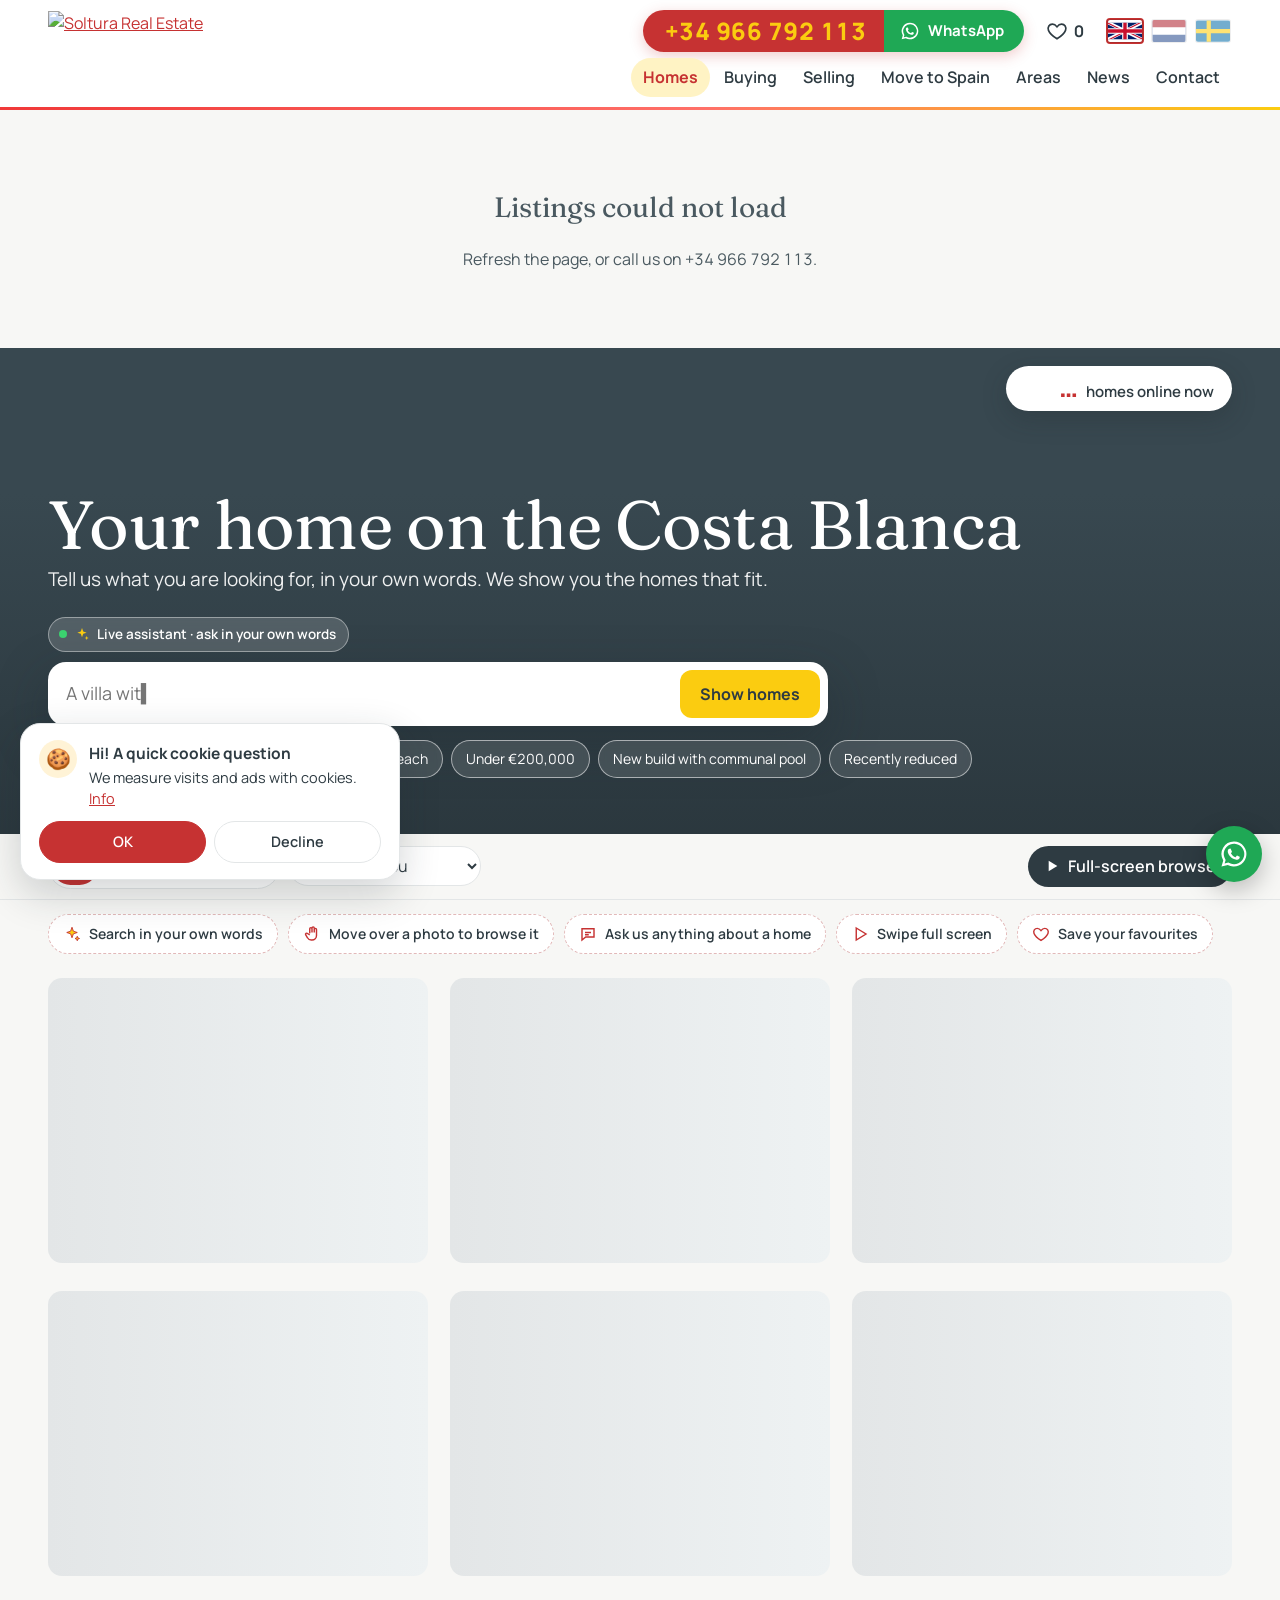
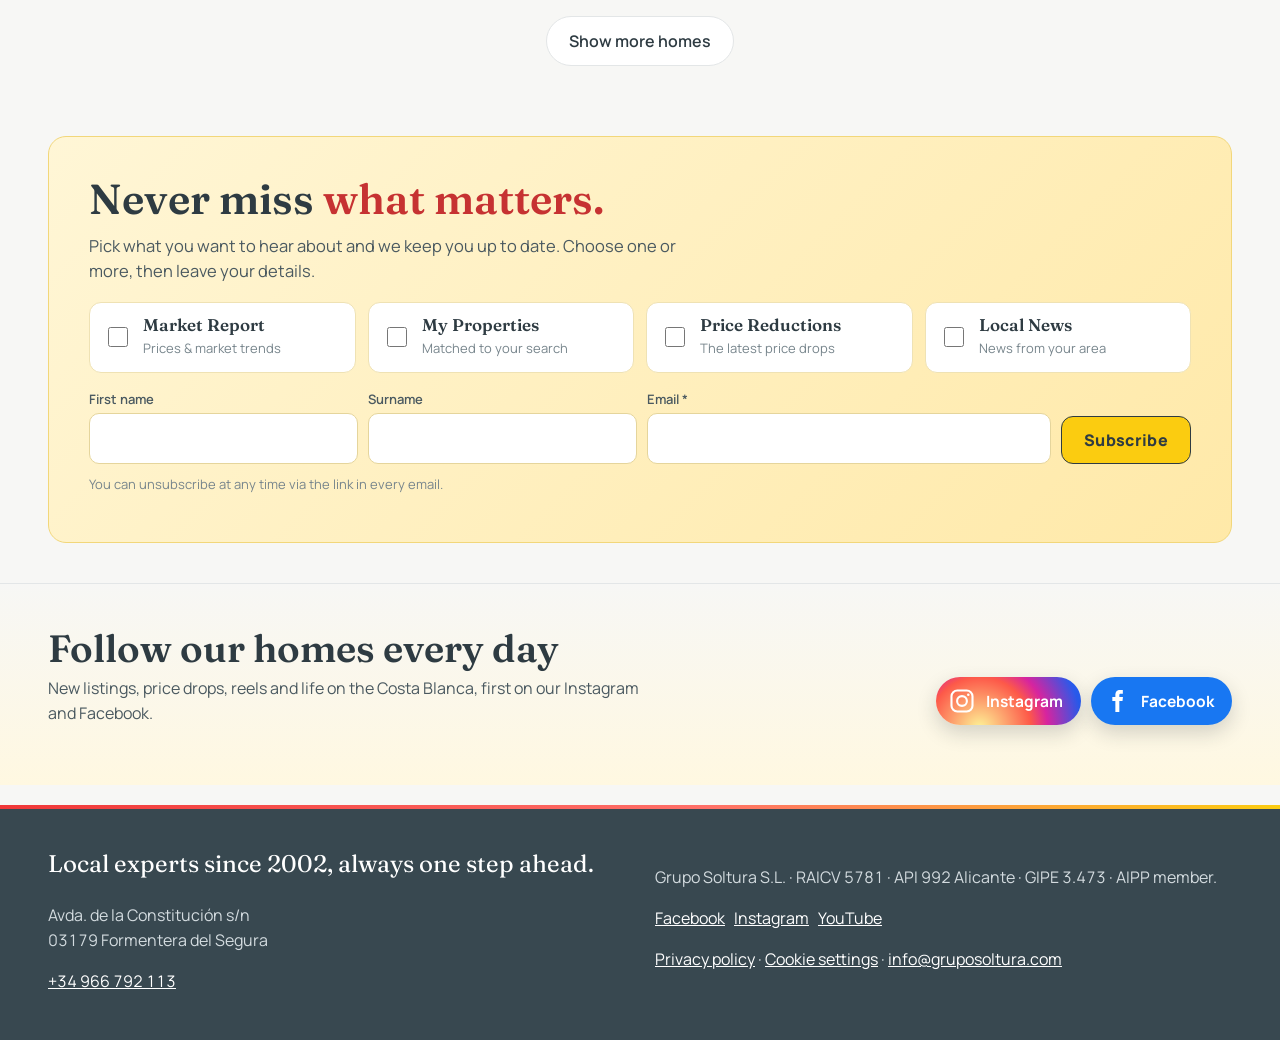
==== commit c4feaa43: "Maandlastencalculator onder Emigreren (/nl/emigreren/maandlasten/, EN /en/move-to-spain/monthly-cost" ====
--- a/index.html
+++ b/index.html
@@ -84,6 +84,7 @@
 <script src="/js/routes.js"></script>
 <script src="/js/i18n.js"></script>
 <script src="/js/pages.js"></script>
+<script src="/js/costs.js"></script>
 <script src="/js/app.js"></script>
 </body>
 </html>
--- a/css/site.css
+++ b/css/site.css
@@ -161,6 +161,7 @@
 .badge.drop{background:var(--salina);color:#fff}
 .badge.value{background:var(--lemon);color:var(--ink)}
 .badge.new{background:var(--sea-deep);color:#fff}
+.badge.fresh{background:#16a34a;color:#fff}
 .badge.offer{background:var(--ink);color:#fff}
 .heart{position:absolute;right:10px;top:10px;width:38px;height:38px;border-radius:50%;border:0;background:rgba(255,255,255,.9);cursor:pointer;display:grid;place-items:center}
 .heart svg{width:20px;height:20px;fill:none;stroke:var(--ink);stroke-width:1.8;transition:transform .2s}
@@ -652,27 +653,32 @@
 /* nieuwsbriefband boven de socials */
 .nl-band{padding:10px var(--gutter) 40px;background:var(--salt)}
 .nl-band-in{max-width:1240px;margin:0 auto}
-/* cookiekeuze: centrale vraag, twee gelijkwaardige knoppen (AEPD: weigeren even makkelijk als accepteren) */
-html.cc-lock{overflow:hidden}
-.consent-shade{position:fixed;inset:0;z-index:89;background:rgba(30,40,45,.45);backdrop-filter:blur(2px);opacity:0;transition:opacity .3s}
-.consent-shade.in{opacity:1}
-.consent{position:fixed;left:50%;top:50%;z-index:90;width:min(480px,calc(100vw - 32px));max-height:calc(100vh - 32px);overflow-y:auto;background:#fff;border-radius:18px;padding:24px 24px 18px;box-shadow:0 24px 70px rgba(30,40,45,.35);display:flex;flex-direction:column;gap:14px;transform:translate(-50%,-46%);opacity:0;transition:transform .35s var(--ease),opacity .35s}
-.consent.in{transform:translate(-50%,-50%);opacity:1}
-.consent.docked{top:auto;bottom:16px;left:16px;transform:none;width:min(420px,calc(100vw - 32px))}
-.consent .cc-h{margin:0;font-size:21px;line-height:1.25;color:var(--ink)}
-.consent p{margin:0;font-size:15px;line-height:1.55;color:var(--ink-2)}
-.consent b{color:var(--ink)}
-.consent a{color:var(--sea)}
-.consent .cc-btns{display:grid;grid-template-columns:1fr 1fr;gap:10px}
-.consent .cc-btns .btn{justify-content:center;padding:12px 14px;font-size:15.5px;min-height:48px}
-.consent .cc-more{align-self:center;background:none;border:0;padding:4px 8px;font:inherit;font-size:14px;color:var(--ink-2);text-decoration:underline;cursor:pointer}
+/* cookiekeuze: vriendelijke kaart linksonder in de hoek (SpanjeKompas-patroon), blokkeert niets; Oke en Weigeren even zwaar (AEPD) */
+.consent{position:fixed;left:20px;bottom:20px;z-index:90;width:min(380px,calc(100vw - 40px));max-height:calc(100vh - 40px);overflow-y:auto;background:#fff;border:1px solid var(--mist);border-radius:20px;padding:16px 18px;box-shadow:0 14px 40px rgba(30,40,45,.20);display:flex;flex-direction:column;gap:12px;transform:translateY(16px);opacity:0;transition:transform .35s var(--ease),opacity .35s}
+.consent.in{transform:none;opacity:1}
+.consent.open{width:min(420px,calc(100vw - 40px))}
+.consent .cc-row{display:flex;flex-direction:column;gap:12px}
+.consent .cc-top{display:flex;gap:12px;align-items:flex-start}
+.consent .cc-ico{flex:0 0 auto;width:38px;height:38px;border-radius:50%;background:#FFF3D6;display:grid;place-items:center;font-size:20px;line-height:1}
+.consent .cc-line{margin:0;font-size:14.5px;line-height:1.45;color:var(--ink);padding-top:2px}
+.consent .cc-line b{display:block;font-size:15.5px;margin-bottom:2px}
+.consent .cc-info{background:none;border:0;padding:0;font:inherit;color:var(--sea);text-decoration:underline;cursor:pointer}
+.consent .cc-btns{display:grid;grid-template-columns:1fr 1fr;gap:8px}
+.consent .cc-btn{border:1px solid var(--mist);background:#fff;color:var(--ink);border-radius:999px;padding:9px 16px;font:inherit;font-size:14.5px;font-weight:600;cursor:pointer;min-height:40px}
+.consent .cc-btn.ok{background:var(--sea);border-color:var(--sea);color:#fff}
+.consent .cc-btn:hover{filter:brightness(.96)}
+.consent .cc-btn:focus-visible,.consent .cc-info:focus-visible{outline:2px solid var(--sea);outline-offset:2px}
 .consent .cc-opts{display:flex;flex-direction:column;gap:10px;border-top:1px solid var(--mist);padding-top:12px}
 .consent .cc-opts[hidden]{display:none}
+.consent .cc-p{margin:0;font-size:13.5px;line-height:1.5;color:var(--ink-2)}
+.consent .cc-p a{color:var(--sea)}
 .consent .cc-opts label{display:flex;gap:10px;align-items:flex-start;font-size:13.5px;line-height:1.45;color:var(--ink-2);cursor:pointer}
+.consent .cc-opts b{color:var(--ink)}
 .consent .cc-opts input{margin-top:3px;width:16px;height:16px;flex:0 0 auto;accent-color:var(--sea)}
 .consent .cc-opts input:disabled{opacity:.6}
-.consent .cc-save{align-self:flex-start;padding:9px 18px;font-size:14.5px}
-@media (max-width:420px){.consent{padding:20px 18px 14px}.consent .cc-btns{grid-template-columns:1fr}.consent .cc-btns .btn.primary{order:-1}}
+.consent .cc-save{align-self:flex-start}
+/* tablet/mobiel: in de hoek linksonder, boven de chatknop */
+@media (max-width:900px){.consent,.consent.open{left:12px;bottom:calc(84px + env(safe-area-inset-bottom));width:min(360px,calc(100vw - 24px))}}
 .foot-links a{white-space:nowrap}
 
 /* ===== antwoordballon van de assistent ===== */
@@ -836,7 +842,9 @@
 @keyframes stPulse{50%{opacity:.35}}
 @media (prefers-reduced-motion:reduce){.st-available i{animation:none}}
 .st.big{position:static;font-size:14px;padding:7px 14px 7px 11px;box-shadow:none}
-.sh-status{margin:2px 0 8px}
+.sh-labels{display:flex;flex-wrap:wrap;align-items:center;gap:8px;margin:0 0 8px}
+.sh-labels:empty{display:none}
+.sh-labels .badge,.sh-labels .st{position:static;box-shadow:none;display:inline-flex;align-items:center;gap:6px;height:30px;box-sizing:border-box;padding:0 13px;border-radius:999px;font:700 14px/1 var(--sans);letter-spacing:.01em}
 .st-card-sold .ph img{filter:grayscale(.65) brightness(.92)}
 .st-card-reserved .ph img{filter:saturate(.8)}
 .sold-band{position:absolute;z-index:2;top:22px;left:-44px;width:170px;transform:rotate(-35deg);background:var(--sea);color:#fff;text-align:center;font:800 13px/1 var(--sans);letter-spacing:.14em;text-transform:uppercase;padding:7px 0;box-shadow:0 4px 10px rgba(0,0,0,.25)}
@@ -977,3 +985,57 @@
 .prop-static .keyfacts{display:grid;grid-template-columns:repeat(auto-fill,minmax(130px,1fr));gap:10px}
 .prop-static .keyfacts dt{color:var(--muted);font-size:13px}
 .prop-static .keyfacts dd{margin:0;font-weight:700}
+
+/* ---------- maandlastencalculator (22-10-2026): /nl/emigreren/maandlasten/ ---------- */
+.ml-hero .kicker a{color:inherit;text-decoration:none;border-bottom:1px solid rgba(251,204,16,.5)}
+.ml-hero .kicker a:hover{border-bottom-color:var(--lemon)}
+.ml{display:grid;grid-template-columns:minmax(0,1.45fr) minmax(300px,1fr);gap:32px;align-items:start}
+.ml-in{display:grid;gap:18px;min-width:0}
+.ml-in fieldset{margin:0;min-width:0}
+.ml-in fieldset.box{background:#fff;border:1px solid var(--mist);border-radius:16px;padding:8px 22px 14px}
+.ml-in legend{float:left;width:100%;font:400 clamp(22px,2.2vw,27px)/1.2 var(--serif);padding:14px 0 6px;margin:0}
+.ml-in legend+*{clear:both}
+.ml-row{display:grid;grid-template-columns:minmax(0,1fr) minmax(0,230px);gap:8px 16px;align-items:center;padding:10px 0;border-bottom:1px solid var(--mist)}
+.ml-groep .ml-row:last-child,.ml-in fieldset>.ml-row:last-of-type{border-bottom:0}
+.ml-row label{font-weight:600;line-height:1.35}
+.ml-maal{display:block;font-weight:400;color:var(--muted);font-size:13.5px;margin-top:2px}
+.ml-row select,.ml-row>input,.ml-eur input{width:100%;border:1px solid var(--mist);border-radius:10px;padding:10px 12px;background:#fff;min-height:44px}
+.ml-row select{appearance:auto}
+.ml-eur{display:grid;grid-template-columns:auto minmax(0,1fr) auto;align-items:center;gap:8px}
+.ml-eur>span:first-child{color:var(--muted);font-weight:600}
+.ml-eur input{text-align:right;font-variant-numeric:tabular-nums}
+.ml-eur input.eigen{border-color:var(--lemon);background:var(--lemon-soft)}
+.ml-per{font-size:13px;color:var(--muted);white-space:nowrap}
+.ml-gt{margin:16px 0 0;font:700 12.5px/1 var(--sans);letter-spacing:.12em;text-transform:uppercase;color:var(--sea)}
+.ml-groep:first-of-type .ml-gt{margin-top:6px}
+.ml-hint{margin:0;padding:14px 18px;border-radius:14px;background:var(--lemon-soft);color:var(--ink);line-height:1.5}
+.ml-help{margin:4px 0 0;font-size:14px;color:var(--muted)}
+.ml-reset{justify-self:start}
+.ml-uit{position:sticky;top:calc(var(--top-h,90px) + 20px);background:var(--sea-deep);color:#fff;border-radius:18px;padding:24px;display:flex;flex-direction:column;gap:12px;overflow:hidden}
+.ml-uit::before{content:"";display:block;height:5px;margin:-24px -24px 8px;background:var(--sun)}
+.ml-uit .kicker{color:var(--lemon);margin:0}
+.ml-tot{margin:0;display:flex;flex-direction:column;gap:2px}
+.ml-tot span{color:#D3DBDF;font-size:15px}
+.ml-tot b{font:400 clamp(42px,5vw,58px)/1 var(--serif);font-variant-numeric:tabular-nums}
+.ml-jaar{margin:0;color:#D3DBDF}
+.ml-bars{list-style:none;margin:6px 0 0;padding:0;display:grid;gap:10px}
+.ml-bars li{display:grid;grid-template-columns:1fr auto;gap:4px 10px;font-size:15px}
+.ml-bv{font-weight:700;font-variant-numeric:tabular-nums}
+.ml-bar{grid-column:1/-1;height:8px;border-radius:99px;background:rgba(255,255,255,.12);overflow:hidden}
+.ml-bar i{display:block;height:100%;border-radius:99px;background:var(--lemon);transition:width .35s var(--ease)}
+.ml-verg{margin:4px 0 0;padding:12px 14px;border-radius:12px;background:rgba(255,255,255,.1);line-height:1.45}
+.ml-verg b{color:var(--lemon)}
+.ml-excl{margin:0;font-size:13.5px;color:#B9C4C9;line-height:1.45}
+.ml-uit .btn{justify-content:center}
+.ml-link{color:#fff;font-weight:600;font-size:15px}
+.ml-exp{max-width:80ch}
+.ml-exp p{line-height:1.6;color:var(--ink-2)}
+@media (max-width:960px){.ml{grid-template-columns:1fr}.ml-uit{position:static;order:-1}}
+@media (max-width:520px){.ml-row{grid-template-columns:1fr}.ml-in fieldset.box{padding:6px 16px 12px}}
+/* teaser op de Emigreren-pagina */
+.ml-teaser{display:grid;grid-template-columns:auto 1fr auto;gap:18px;align-items:center;margin:0 0 30px;padding:20px 24px;border-radius:16px;background:var(--lemon-soft);border:1px solid #F3DE8A;color:var(--ink);text-decoration:none;transition:transform .2s var(--ease),box-shadow .2s var(--ease)}
+.ml-teaser:hover{transform:translateY(-2px);box-shadow:0 10px 26px rgba(46,59,66,.12)}
+.ml-teaser-ico{display:grid;place-items:center;width:52px;height:52px;border-radius:50%;background:var(--lemon);font:700 24px var(--sans)}
+.ml-teaser b{display:block;font:500 22px/1.2 var(--serif);margin-bottom:4px}
+.ml-teaser>span:nth-child(2)>span{color:var(--ink-2);line-height:1.45}
+@media (max-width:760px){.ml-teaser{grid-template-columns:auto 1fr}.ml-teaser .btn{grid-column:1/-1;justify-content:center}}
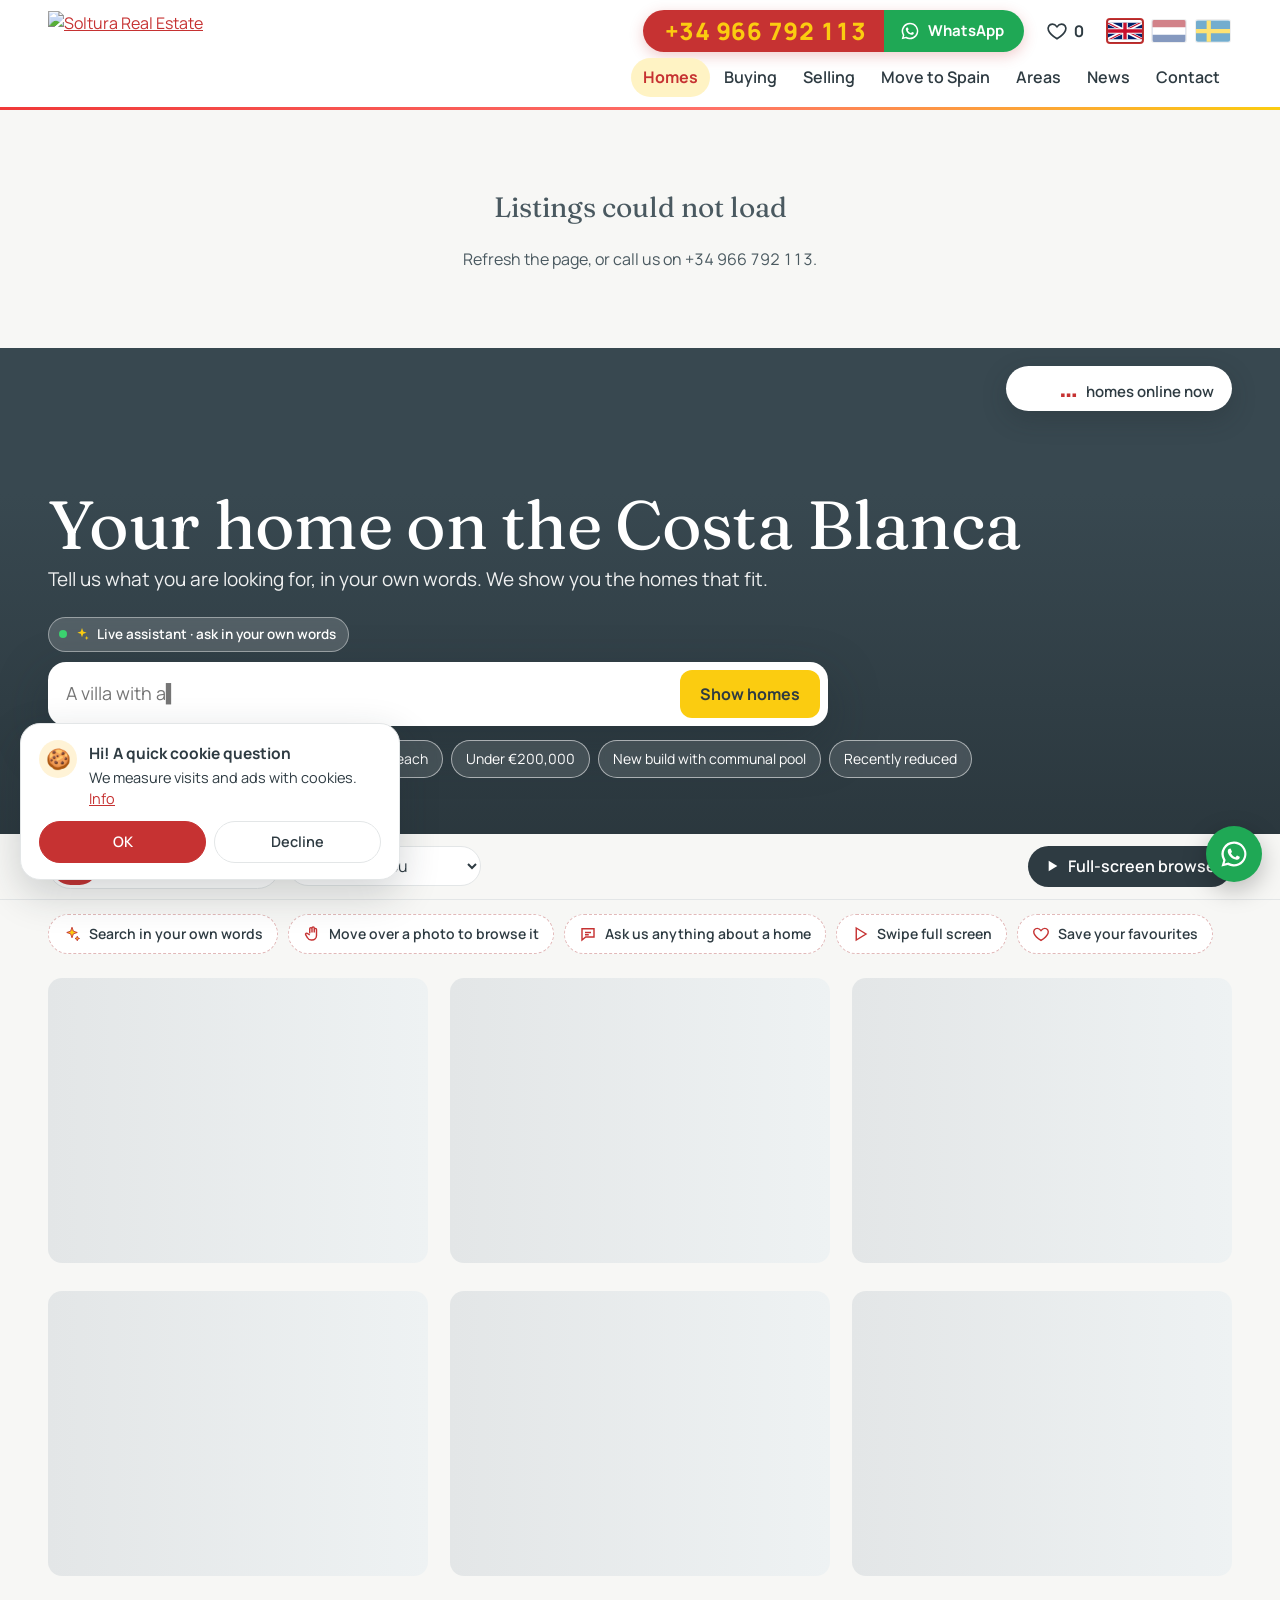
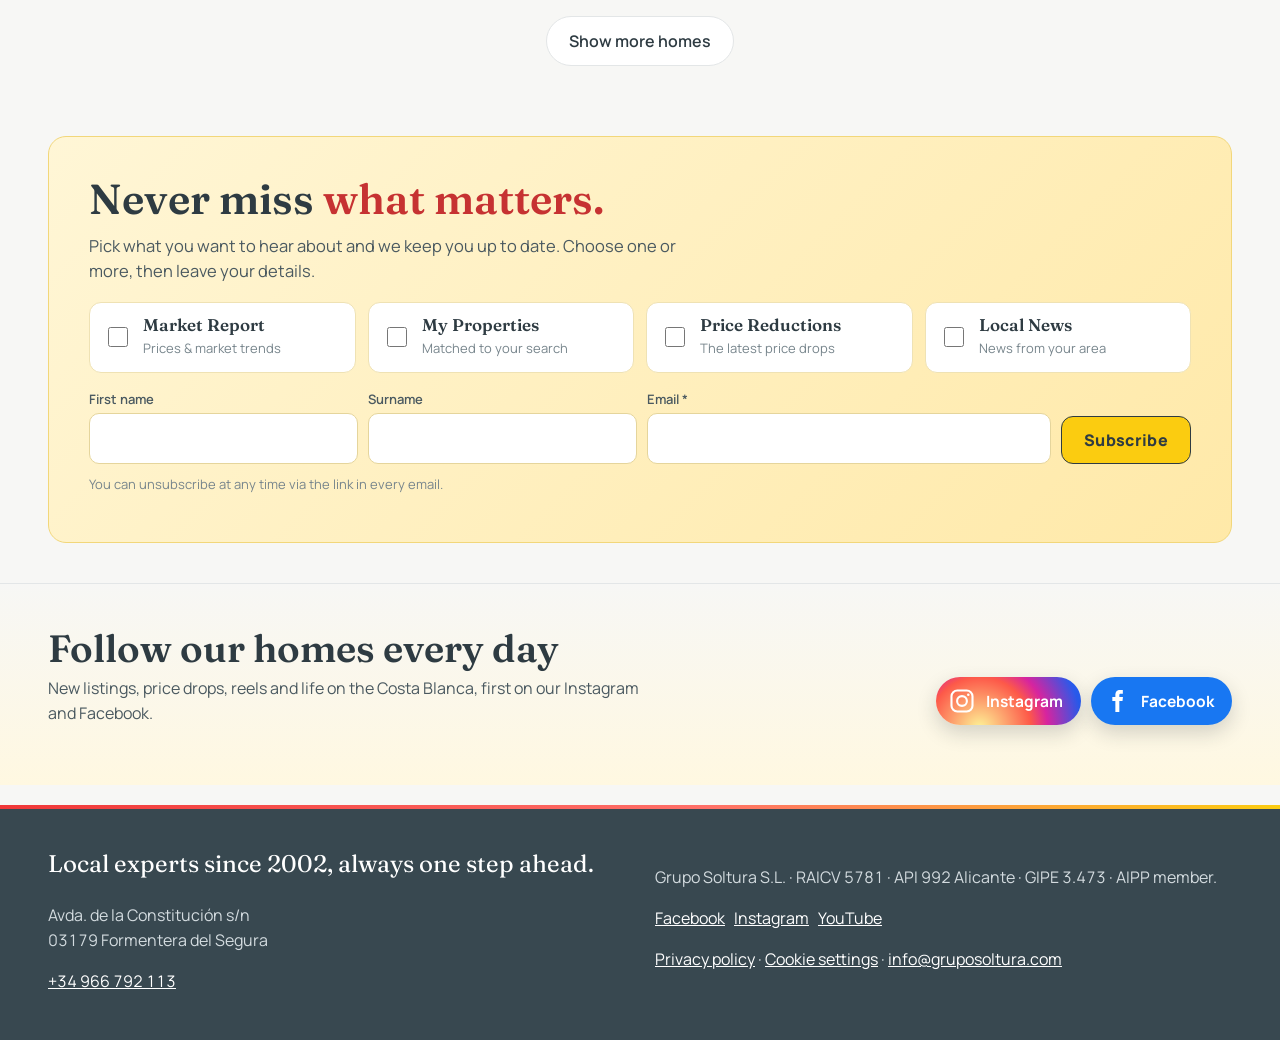
==== commit 61b308bf: "Nieuw favicon: wit huis met zon op Soltura-rood vlak SVG + favicon.ico (16/32/48), nieuwe 192/512, m" ====
--- a/index.html
+++ b/index.html
@@ -6,9 +6,10 @@
 <title>Grupo Soltura · Homes on the Costa Blanca</title>
 <meta name="description" content="Local experts since 2002. Browse every home we offer on the southern Costa Blanca, ask questions about any listing and talk to the team directly.">
 <meta name="theme-color" content="#C63232">
-<link rel="icon" href="/icons/icon-192.png">
+<link rel="icon" href="/favicon.ico" sizes="48x48">
+<link rel="icon" href="/icons/favicon.svg" type="image/svg+xml">
 <link rel="manifest" href="/manifest.webmanifest">
-<link rel="apple-touch-icon" href="/icons/apple-touch-icon.png">
+<link rel="apple-touch-icon" href="/icons/apple-touch-icon.png?v=2">
 <meta name="mobile-web-app-capable" content="yes">
 <meta name="apple-mobile-web-app-capable" content="yes">
 <meta name="apple-mobile-web-app-title" content="Soltura">
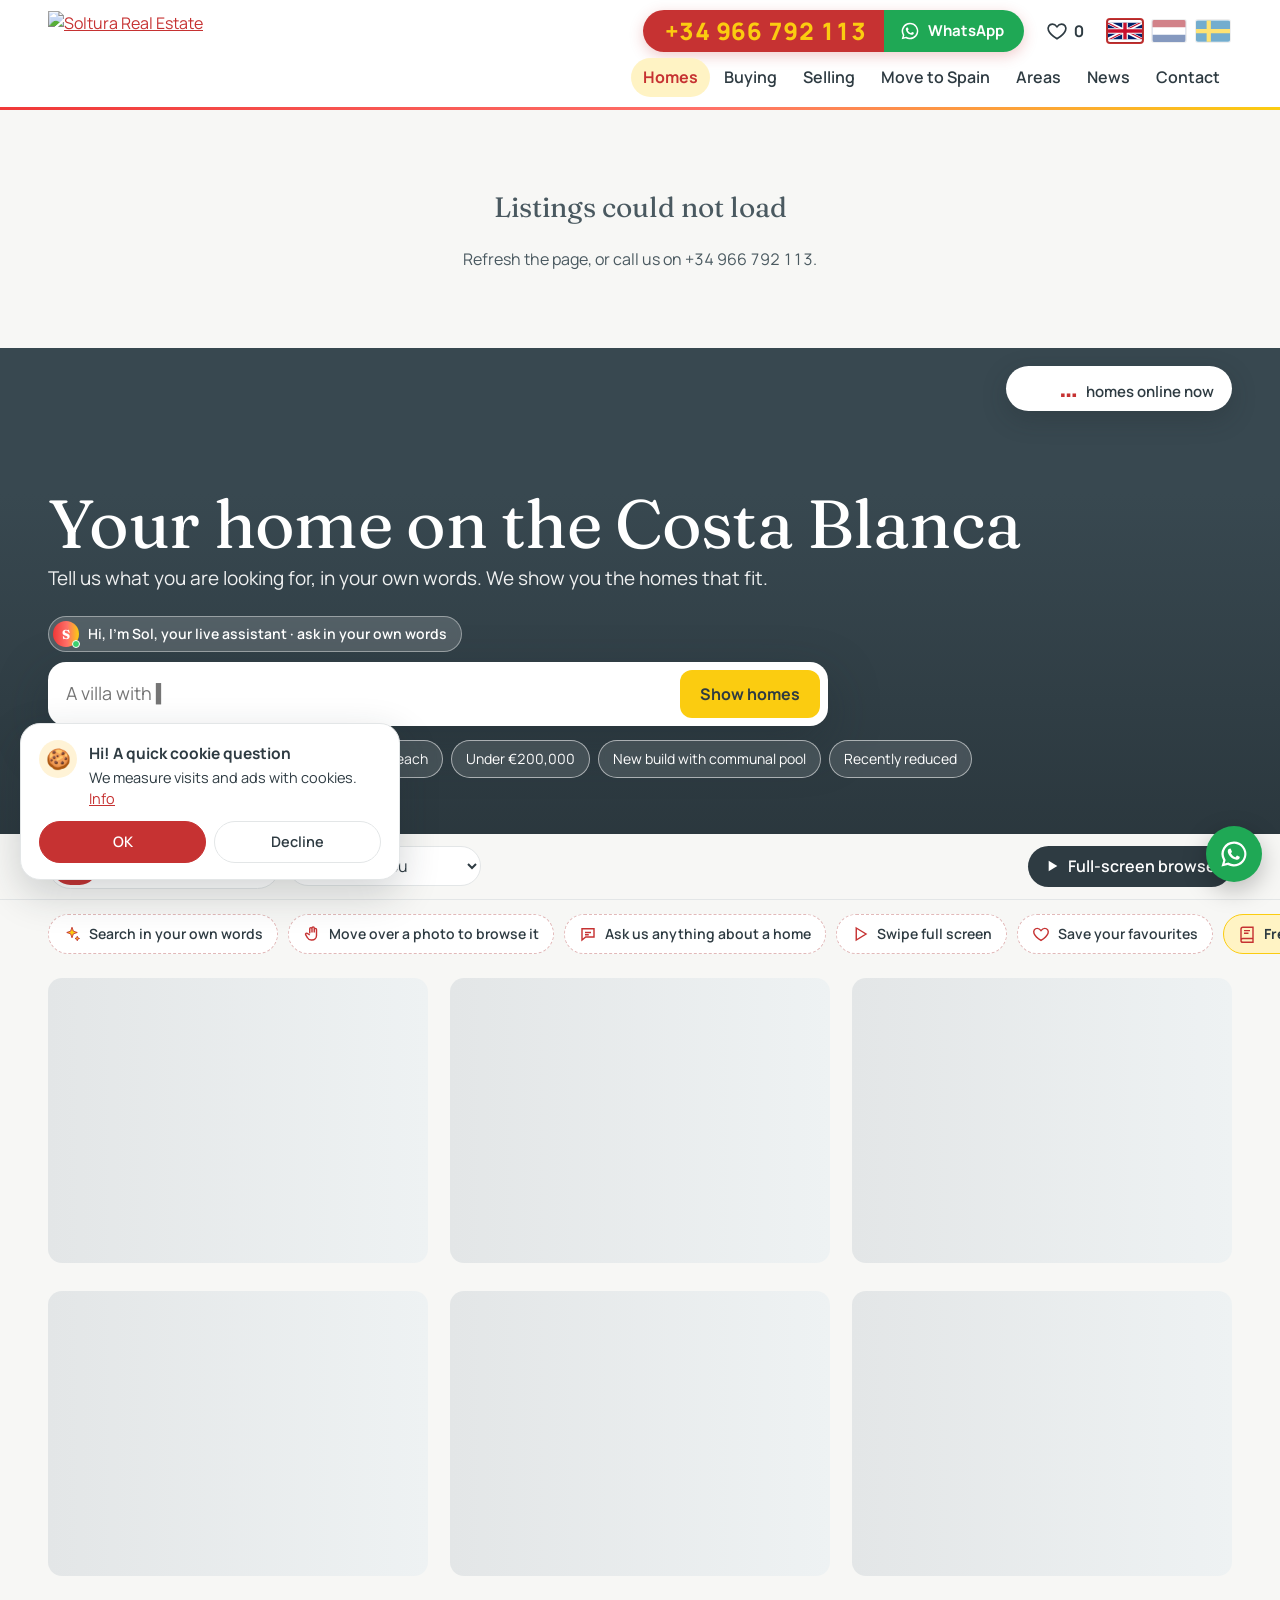
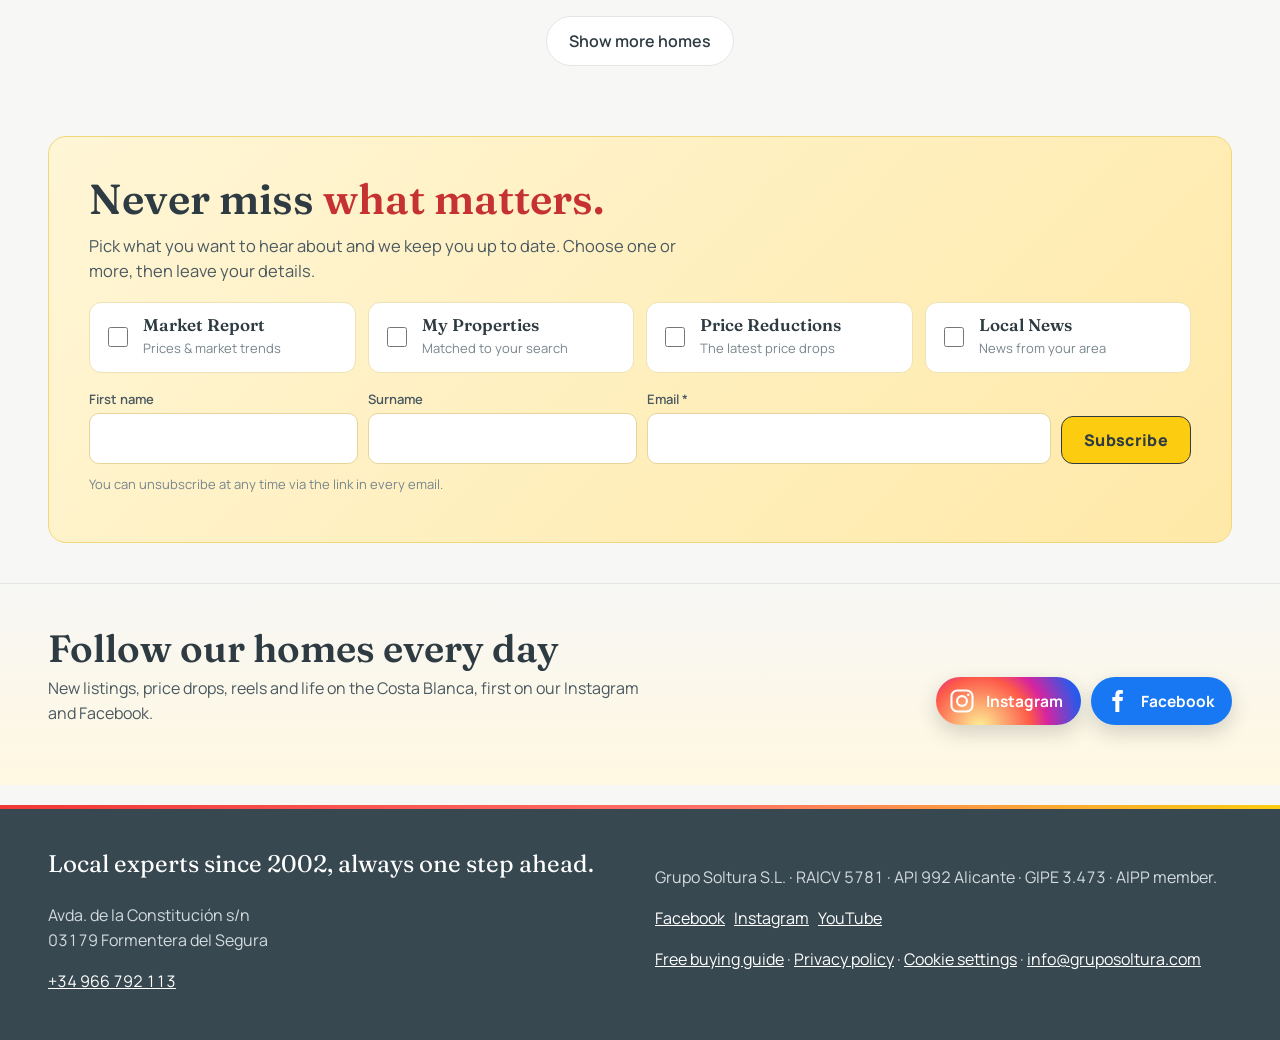
==== commit 5b7c803b: "Woon/koopgids met live assistent Sol: /nl/woongids/ /en/buying-guide/ /sv/kopguide/ - js/gids.js: ge" ====
--- a/index.html
+++ b/index.html
@@ -77,7 +77,7 @@
     <div>
       <p data-t="foot_reg">Grupo Soltura S.L. · RAICV 5781 · API 992 Alicante · GIPE 3.473 · AIPP member.</p>
       <p><a href="https://www.facebook.com/gruposoltura/" target="_blank" rel="noopener">Facebook</a> &nbsp; <a href="https://www.instagram.com/gruposoltura/" target="_blank" rel="noopener">Instagram</a> &nbsp; <a href="https://www.youtube.com/channel/UCHCCVUmkLEctwVhjRKEp7AQ" target="_blank" rel="noopener">YouTube</a></p>
-      <p class="foot-links"><a href="/en/privacy/" data-href="privacy" data-t="privacy">Privacy policy</a> · <a href="/en/privacy/" data-href="privacy" data-cookie-settings data-t="cookie_settings">Cookie settings</a> · <a href="mailto:info@gruposoltura.com">info@gruposoltura.com</a></p>
+      <p class="foot-links"><a href="/en/buying-guide/" data-href="gids" data-t="foot_guide">Free buying guide</a> · <a href="/en/privacy/" data-href="privacy" data-t="privacy">Privacy policy</a> · <a href="/en/privacy/" data-href="privacy" data-cookie-settings data-t="cookie_settings">Cookie settings</a> · <a href="mailto:info@gruposoltura.com">info@gruposoltura.com</a></p>
     </div>
   </div>
 </footer>
@@ -86,6 +86,7 @@
 <script src="/js/i18n.js"></script>
 <script src="/js/pages.js"></script>
 <script src="/js/costs.js"></script>
+<script src="/js/gids.js"></script>
 <script src="/js/app.js"></script>
 </body>
 </html>
--- a/css/site.css
+++ b/css/site.css
@@ -1039,3 +1039,127 @@
 .ml-teaser b{display:block;font:500 22px/1.2 var(--serif);margin-bottom:4px}
 .ml-teaser>span:nth-child(2)>span{color:var(--ink-2);line-height:1.45}
 @media (max-width:760px){.ml-teaser{grid-template-columns:auto 1fr}.ml-teaser .btn{grid-column:1/-1;justify-content:center}}
+
+/* ---------- Woon/koopgids met live assistent Sol (23-10-2026, js/gids.js) ---------- */
+.gd-hero{position:relative;background:var(--sea-deep);color:#fff;overflow:hidden;padding:clamp(28px,5vw,64px) var(--gutter) clamp(36px,5vw,72px)}
+.gd-hero::before{content:"";position:absolute;width:min(70vw,760px);aspect-ratio:1;right:-18%;top:-55%;border-radius:50%;background:radial-gradient(circle,rgba(251,204,16,.35),rgba(255,112,104,.18) 45%,transparent 70%);pointer-events:none}
+.gd-hero-in{position:relative;display:grid;grid-template-columns:minmax(0,1fr) minmax(320px,460px);gap:clamp(24px,4vw,64px);align-items:start;max-width:1240px;margin:0 auto}
+.gd-hero .kicker{color:var(--lemon)}
+.gd-hero h1{font:400 clamp(34px,4.6vw,58px)/1.04 var(--serif);margin:0 0 14px}
+.gd-lead{font-size:clamp(17px,1.5vw,20px);line-height:1.5;margin:0 0 28px;max-width:40ch;color:#E9EEF0}
+.gd-cover{position:relative;width:min(100%,300px);aspect-ratio:3/4;border-radius:6px 14px 14px 6px;overflow:hidden;background:#FFF8E8;box-shadow:-8px 0 0 -2px #263238 inset,0 24px 50px rgba(0,0,0,.4);transform:rotate(-3deg);transition:transform .4s var(--ease)}
+.gd-cover:hover{transform:rotate(0) translateY(-4px)}
+.gd-cover-sun{position:absolute;width:62%;aspect-ratio:1;border-radius:50%;left:19%;top:14%;background:var(--sun)}
+.gd-cover-sea{position:absolute;left:0;right:0;bottom:0;height:46%;background:linear-gradient(180deg,#3E7FA0,#2A5A74)}
+.gd-cover-sea::before{content:"";position:absolute;left:-10%;right:-10%;top:-14px;height:28px;border-radius:50%;background:#E9D6A9}
+.gd-cover-txt{position:absolute;left:14px;right:14px;bottom:14px;display:flex;flex-direction:column;gap:3px;color:#fff}
+.gd-cover-brand{font:700 10.5px/1 var(--sans);letter-spacing:.14em;text-transform:uppercase;color:var(--lemon)}
+.gd-cover-txt b{font:500 clamp(21px,2.1vw,26px)/1.05 var(--serif)}
+.gd-cover-txt span:last-child{font-size:12px;opacity:.85}
+.gd-cover-tag{position:absolute;top:12px;right:12px;background:#fff;color:var(--ink);font:700 11px/1 var(--sans);padding:6px 9px;border-radius:999px}
+.gd-cover.sm{width:86px;transform:rotate(-4deg);box-shadow:-4px 0 0 -1px #263238 inset,0 10px 22px rgba(0,0,0,.25);flex:0 0 auto}
+.gd-cover.sm .gd-cover-txt{left:7px;right:7px;bottom:7px}.gd-cover.sm .gd-cover-txt b{font-size:11px}.gd-cover.sm .gd-cover-txt span:last-child,.gd-cover.sm .gd-cover-brand{display:none}
+.gd-cover.sm .gd-cover-sea::before{top:-6px;height:12px}
+
+.sol-panel{background:#fff;color:var(--ink);border-radius:20px;border:2px solid var(--sea);box-shadow:0 24px 60px rgba(0,0,0,.35);display:flex;flex-direction:column;overflow:hidden;position:sticky;top:96px}
+.sol-panel::before{content:"";height:6px;background:var(--sun)}
+.sol-head{display:flex;gap:12px;align-items:center;padding:14px 18px 10px;border-bottom:1px solid var(--mist)}
+.sol-head h2{margin:0;font:600 22px/1.1 var(--serif)}
+.sol-head p{margin:2px 0 0;font-size:13.5px;color:var(--ink-2);display:flex;align-items:center;gap:6px}
+.sol-dot{width:8px;height:8px;border-radius:50%;background:#3BD16F;animation:livepulse 1.8s infinite}
+.sol-log{display:flex;flex-direction:column;gap:8px;padding:14px 16px;min-height:260px;max-height:min(56vh,480px);overflow-y:auto;scroll-behavior:smooth}
+.sol-msg{position:relative;padding:10px 14px;border-radius:16px;font-size:15.5px;line-height:1.45;max-width:88%;animation:solIn .3s var(--ease)}
+.sol-msg.a{align-self:flex-start;background:var(--salt);border-bottom-left-radius:5px}
+.sol-msg.a.big{background:var(--lemon-soft);font-weight:600}
+.sol-msg.u{align-self:flex-end;background:var(--sea);color:#fff;border-bottom-right-radius:5px}
+.sol-msg.typing{display:flex;gap:4px;padding:13px 14px}
+.sol-msg.typing span{width:7px;height:7px;border-radius:50%;background:var(--muted);animation:dots 1s infinite}
+.sol-msg.typing span:nth-child(2){animation-delay:.15s}.sol-msg.typing span:nth-child(3){animation-delay:.3s}
+@keyframes dots{0%,60%,100%{opacity:.25;transform:translateY(0)}30%{opacity:1;transform:translateY(-3px)}}
+@keyframes solIn{from{opacity:0;transform:translateY(6px)}to{opacity:1;transform:none}}
+.sol-edit{display:block;margin:4px 0 0 auto;border:0;background:none;color:#FFE1DE;font-size:12px;text-decoration:underline;cursor:pointer;padding:0}
+.sol-chips{display:flex;flex-wrap:wrap;gap:6px;padding:0 16px}
+.sol-chips:not(:empty){padding-bottom:10px}
+.sol-chips button{border:1px solid #EAD37A;background:var(--lemon-soft);border-radius:999px;padding:8px 14px;font:600 14px var(--sans);cursor:pointer;color:var(--ink);text-align:left;animation:solIn .3s var(--ease)}
+.sol-chips button:hover{border-color:var(--sea);color:var(--sea)}
+.sol-form{display:flex;gap:8px;padding:0 16px 12px}
+.sol-form[hidden]{display:none}
+.sol-form input{flex:1;min-width:0;border:2px solid var(--mist);border-radius:14px;padding:12px 14px;font-size:16px;color:var(--ink)}
+.sol-form input:focus{border-color:var(--sea);outline:none}
+.sol-form button{flex:0 0 48px;border:0;border-radius:14px;background:var(--sea);cursor:pointer;display:grid;place-items:center}
+.sol-form button svg{width:20px;height:20px;fill:none;stroke:#fff;stroke-width:2;stroke-linejoin:round}
+.sol-note{margin:0;padding:0 16px 14px;font-size:12.5px;color:var(--muted)}
+.sol-note a{color:inherit}
+.sol-sending{display:flex;align-items:center;gap:8px}
+.sol-env svg,.sol-done-env svg{width:20px;height:20px;fill:none;stroke:var(--sea);stroke-width:1.8}
+.sol-env{animation:dots 1s infinite}
+.sol-done{position:relative;display:flex;gap:14px;align-items:center;align-self:stretch;background:linear-gradient(135deg,#FFF8E8,#FFE9E6);border:1.5px solid var(--lemon);border-radius:16px;padding:12px 14px;animation:solIn .4s var(--ease)}
+.sol-done b{display:block;font:600 18px/1.15 var(--serif)}.sol-done span{font-size:13.5px;color:var(--ink-2);word-break:break-all}
+.sol-done-fly{position:relative;animation:fly 1.2s var(--ease)}
+.sol-done-env{position:absolute;right:-8px;bottom:-6px;background:#fff;border-radius:50%;width:30px;height:30px;display:grid;place-items:center;box-shadow:0 4px 10px rgba(0,0,0,.15)}
+@keyframes fly{0%{transform:translateY(30px) scale(.6);opacity:0}60%{transform:translateY(-6px) scale(1.04);opacity:1}100%{transform:none}}
+.sol-conf{position:absolute;left:50px;top:40%;width:7px;height:10px;border-radius:2px;opacity:0;animation:conf 1.3s var(--d) ease-out forwards;pointer-events:none}
+@keyframes conf{0%{opacity:1;transform:translate(0,0) rotate(0)}100%{opacity:0;transform:translate(var(--x),-90px) rotate(var(--r))}}
+.sol-more{align-self:flex-start;display:inline-flex;align-items:center;gap:6px;font-weight:700;color:var(--sea);text-decoration:none;font-size:14.5px;padding:2px 4px}
+.sol-more svg{width:16px;height:16px;fill:none;stroke:currentColor;stroke-width:2}
+.sol-homes-h{display:flex;justify-content:space-between;align-items:center;font-size:13px;font-weight:700;color:var(--ink-2);margin-top:2px}
+.sol-homes-h button{border:0;background:none;color:var(--sea);font:700 13px var(--sans);cursor:pointer;text-decoration:underline}
+.sol-homes{display:grid;gap:8px}
+.sol-home{display:flex;gap:10px;align-items:center;text-decoration:none;color:var(--ink);background:#fff;border:1px solid var(--mist);border-radius:12px;padding:6px;transition:border-color .15s}
+.sol-home:hover{border-color:var(--sea)}
+.sol-home img,.sol-home-ph{width:84px;height:62px;object-fit:cover;border-radius:8px;background:var(--mist);flex:0 0 auto}
+.sol-home b{display:block;font-size:15.5px}.sol-home small{display:block;color:var(--ink-2);font-size:12.5px;line-height:1.35}
+
+.gd-pg{max-width:1100px}
+.gd-parts{list-style:none;margin:0;padding:0;display:grid;grid-template-columns:repeat(auto-fill,minmax(250px,1fr));gap:14px;counter-reset:p}
+.gd-parts li{display:flex;gap:14px;background:#fff;border:1px solid var(--mist);border-radius:16px;padding:18px}
+.gd-n{flex:0 0 38px;height:38px;border-radius:50%;background:var(--sun);color:#fff;display:grid;place-items:center;font:600 18px var(--serif)}
+.gd-parts h3{margin:0 0 4px;font:600 18px/1.2 var(--serif)}
+.gd-parts p{margin:0;color:var(--ink-2);font-size:14.5px}
+.gd-sol{display:flex;gap:18px;align-items:flex-start;margin:44px 0 0;background:#FFF8E8;border:1.5px solid var(--lemon);border-radius:20px;padding:clamp(18px,3vw,30px)}
+.gd-sol h2{margin:0 0 8px;font:500 clamp(24px,2.4vw,30px)/1.15 var(--serif)}
+.gd-sol p{margin:0 0 16px;color:var(--ink-2);max-width:66ch}
+.gd-links{display:flex;flex-wrap:wrap;gap:10px;margin-bottom:40px}
+.gd-links a{display:inline-flex;align-items:center;gap:8px;background:#fff;border:1px solid var(--mist);border-radius:999px;padding:10px 16px;font-weight:700;color:var(--ink);text-decoration:none}
+.gd-links a:hover{border-color:var(--sea);color:var(--sea)}
+.gd-links svg{width:16px;height:16px;fill:none;stroke:currentColor;stroke-width:2}
+
+.gd-promo{display:flex;gap:20px;align-items:center;margin:34px 0;padding:18px 22px;border-radius:20px;background:linear-gradient(120deg,#FFF8E8 0%,#FFEDE9 100%);border:1.5px solid var(--lemon);text-decoration:none;color:var(--ink);transition:transform .2s var(--ease),box-shadow .2s}
+.gd-promo:hover{transform:translateY(-2px);box-shadow:0 14px 30px rgba(198,50,50,.14)}
+.gd-promo-txt{flex:1;display:flex;flex-direction:column;gap:4px;min-width:0}
+.gd-promo-txt>b{font:500 clamp(21px,2vw,26px)/1.15 var(--serif)}
+.gd-promo-txt>span:not([class]){color:var(--ink-2);font-size:15px}
+.gd-promo-sol{display:flex;align-items:center;gap:8px;font-size:13px;font-weight:700;color:var(--sea)}
+.gd-promo-sol .chat-av,.guide-box .chat-av{width:30px;height:30px;font-size:14px;box-shadow:none}
+.gd-promo-sol .chat-av .online{width:9px;height:9px}
+.gd-promo-list{display:flex;flex-wrap:wrap;gap:4px 16px;margin-top:4px;font-size:13.5px;font-weight:600}
+.gd-promo-list span{display:inline-flex;align-items:center;gap:5px}
+.gd-promo-list svg{width:15px;height:15px;fill:none;stroke:var(--sea);stroke-width:2.4}
+.gd-promo .btn{flex:0 0 auto}
+.area-promo{margin-top:8px}
+
+.ai-badge.sol-hi{gap:9px;padding:4px 14px 4px 4px;font-size:14px}
+.sol-av{position:relative;width:26px;height:26px;border-radius:50%;background:var(--sun);color:#fff;display:grid;place-items:center;font:700 13px var(--serif)}
+.sol-av i{position:absolute;right:-1px;bottom:-1px;width:8px;height:8px;border-radius:50%;background:#3BD16F;border:1.5px solid #fff;animation:livepulse 1.8s infinite}
+.hints .hint-guide{flex:0 0 auto;display:flex;align-items:center;gap:8px;border:1px solid var(--lemon);background:var(--lemon-soft);color:var(--ink);border-radius:999px;padding:8px 14px;font-size:14px;font-weight:700;text-decoration:none}
+.hints .hint-guide svg{width:18px;height:18px;fill:none;stroke:var(--sea);stroke-width:1.9}
+
+.guide-box.sol-compact{padding-bottom:6px}
+.guide-box.sol-compact .sol-log{min-height:0;max-height:360px;padding:10px 0}
+.guide-box.sol-compact .sol-chips,.guide-box.sol-compact .sol-form{padding-left:0;padding-right:0}
+.guide-box.sol-compact .sol-msg{font-size:14.5px}
+
+@media (max-width:900px){
+  .gd-hero-in{grid-template-columns:1fr}
+  .sol-panel{position:relative;top:0}
+  .gd-hero-txt .gd-cover{display:none}
+  .gd-lead{margin-bottom:18px}
+  .sol-log{min-height:200px;max-height:none}
+}
+@media (max-width:640px){
+  .gd-promo{flex-wrap:wrap;padding:16px}
+  .gd-promo .gd-cover.sm{width:64px}
+  .gd-promo .btn{width:100%;justify-content:center}
+  .gd-sol{flex-direction:column}
+}
+@media (prefers-reduced-motion:reduce){.sol-msg,.sol-done,.sol-done-fly,.sol-conf,.sol-chips button{animation:none}.sol-conf{display:none}}
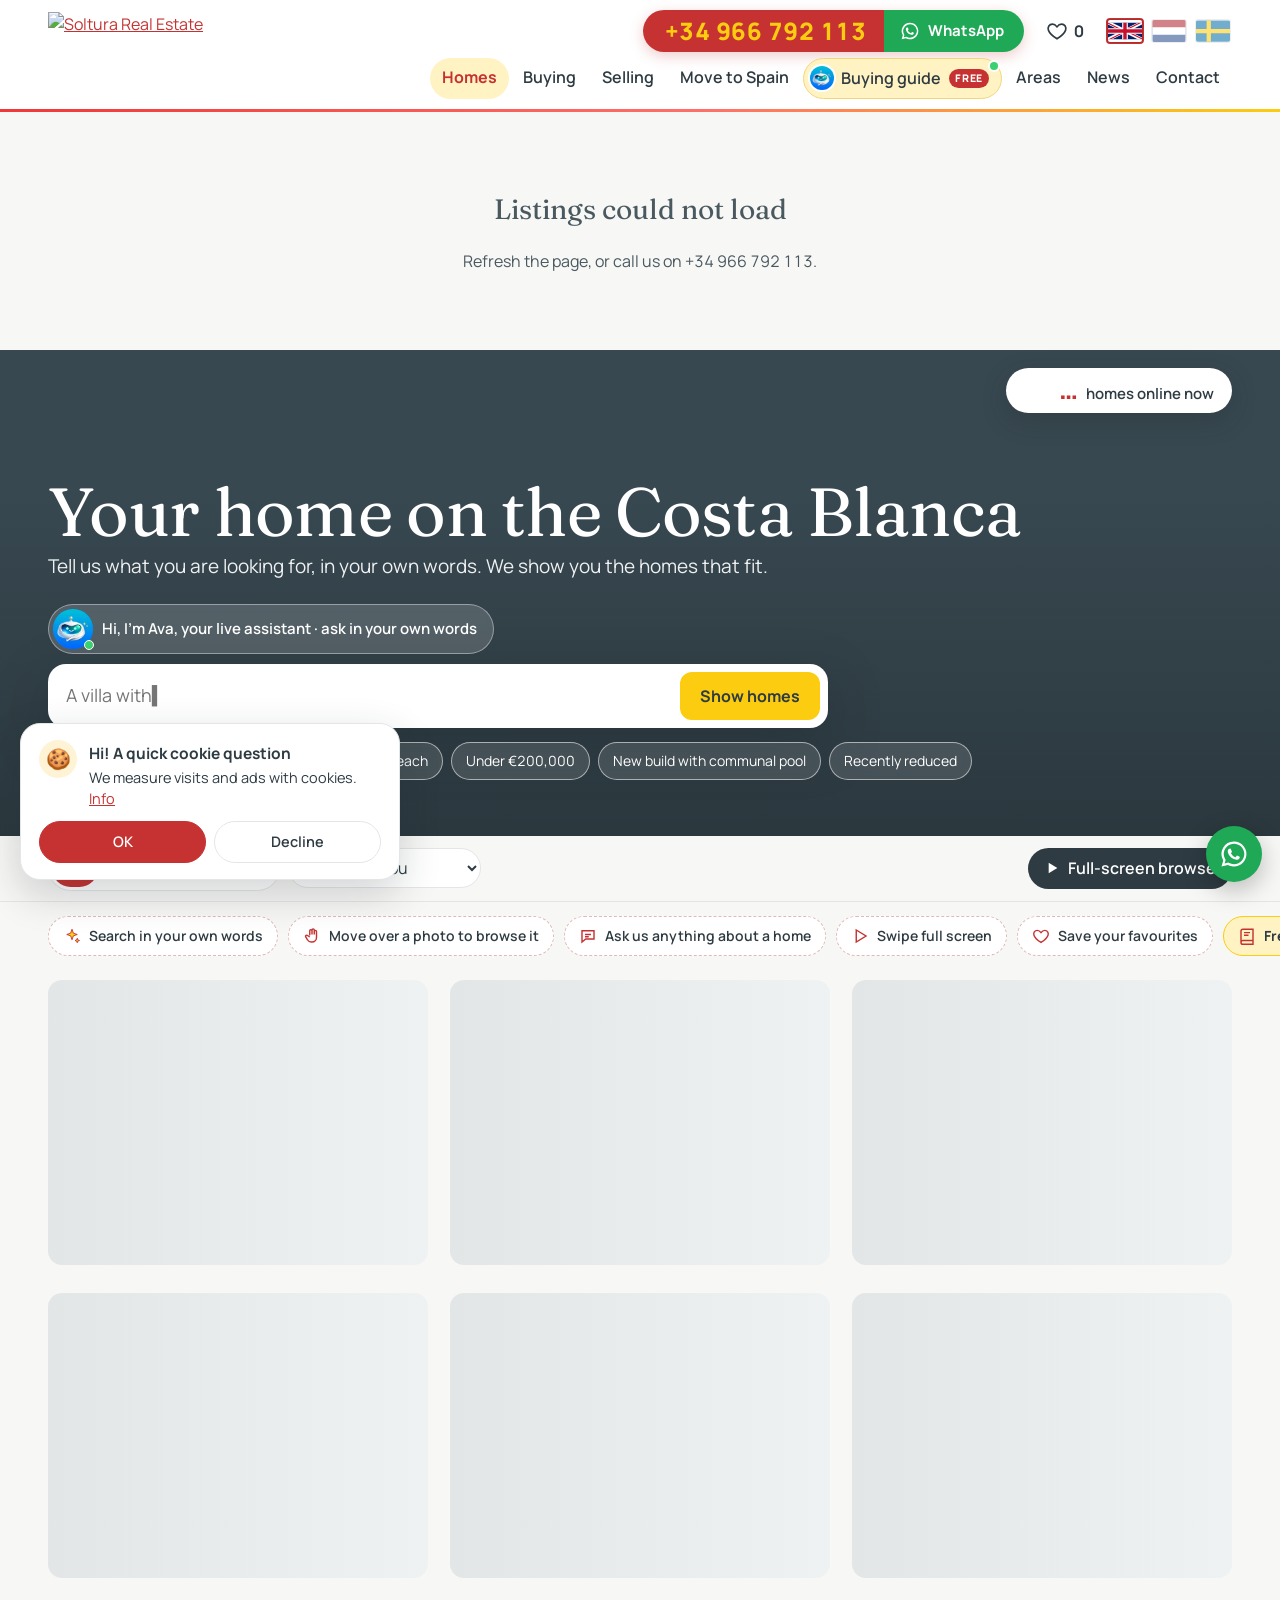
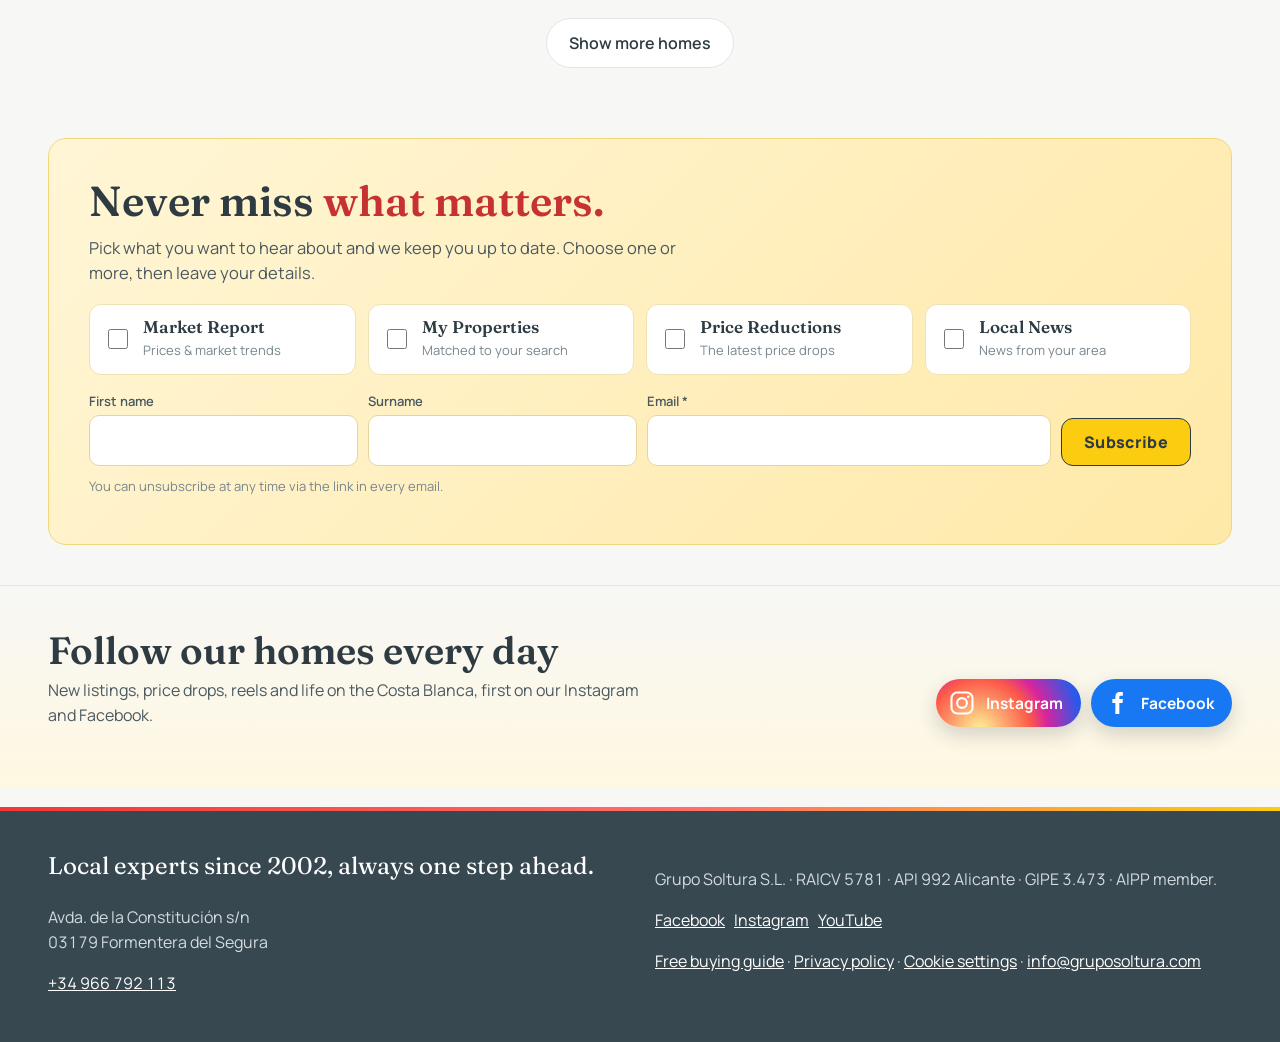
==== commit a55eb2aa: "Woongids: waaier van echte gidspagina's, echte omslag in promo's, menu-item Woongids met Ava, glans " ====
--- a/index.html
+++ b/index.html
@@ -42,6 +42,7 @@
       <a href="/en/buying/" data-route="buy" data-t="nav_buy">Buying</a>
       <a href="/en/selling/" data-route="sell" data-t="nav_sell">Selling</a>
       <a href="/en/move-to-spain/" data-route="move" data-t="nav_move">Move to Spain</a>
+      <a href="/en/buying-guide/" data-route="gids"><img class="nav-ava" src="/icons/ava-64.webp" width="22" height="22" alt=""><span data-t="nav_gids">Buying guide</span><em data-t="nav_free">free</em></a>
       <a href="/en/areas/" data-route="area" data-t="nav_areas">Areas</a>
       <a href="/en/news/" data-route="news" data-t="nav_news">News</a>
       <a href="/en/contact/" data-route="contact" data-t="nav_contact">Contact</a>
--- a/css/site.css
+++ b/css/site.css
@@ -1163,3 +1163,56 @@
   .gd-sol{flex-direction:column}
 }
 @media (prefers-reduced-motion:reduce){.sol-msg,.sol-done,.sol-done-fly,.sol-conf,.sol-chips button{animation:none}.sol-conf{display:none}}
+
+/* ---------- Ava: gezicht van de live assistent (23-10-2026, icons/ava-*.webp) ---------- */
+.ava-img{display:block;width:100%;height:100%;border-radius:50%;object-fit:cover;background:#0A7BF0}
+.chat-av,.ab-av,.sol-av{padding:0;overflow:visible;background:#0A7BF0}
+.chat-av .ava-img,.ab-av .ava-img,.sol-av .ava-img{position:absolute;inset:0}
+.ab-av{position:relative}
+.chat-av.lg{width:96px;height:96px;flex:0 0 96px}
+.chat-av.lg .online{width:16px;height:16px;right:4px;bottom:4px}
+.gd-ava{position:relative;display:inline-block;margin:0 0 18px}
+.gd-ava-img{width:176px;height:176px;border-radius:44px;box-shadow:0 22px 50px rgba(0,0,0,.4),0 0 0 6px rgba(255,255,255,.12);animation:avaFloat 5s ease-in-out infinite}
+.gd-ava-tag{position:absolute;right:-10px;bottom:10px;display:inline-flex;align-items:center;gap:6px;background:#fff;color:var(--ink);border-radius:999px;padding:5px 11px;font:700 12.5px/1 var(--sans);box-shadow:0 6px 16px rgba(0,0,0,.25)}
+.gd-ava-tag i{width:8px;height:8px;border-radius:50%;background:#3BD16F;animation:livepulse 1.8s infinite}
+@keyframes avaFloat{0%,100%{transform:translateY(0) rotate(-1.5deg)}50%{transform:translateY(-8px) rotate(1.5deg)}}
+.chat-fab .fab-ava{width:28px;height:28px;border-radius:50%;margin:-6px 0 -6px -10px;box-shadow:0 0 0 2px #fff}
+.chat-fab:has(.fab-ava)::before{display:none}
+@media (max-width:900px){.gd-ava-img{width:112px;height:112px;border-radius:30px}.gd-ava{margin-bottom:12px}}
+@media (prefers-reduced-motion:reduce){.gd-ava-img{animation:none}}
+.gd-ava{display:block;width:max-content}
+.ai-badge.sol-hi{padding:4px 16px 4px 4px;font-size:15px}
+.sol-hi .sol-av{width:40px;height:40px}
+.sol-hi .sol-av i{width:10px;height:10px}
+.gd-promo-sol .chat-av{width:40px;height:40px}
+.gd-promo-sol{font-size:14px}
+
+/* ---------- waaier van echte gidspagina's (img/gids, 23-10-2026) ---------- */
+.gd-fan{position:relative;width:min(100%,440px);height:340px;margin-top:6px}
+.gd-fan-p{position:absolute;left:calc(50% - 95px);bottom:0;width:190px;height:auto;aspect-ratio:440/622;border-radius:4px 8px 8px 4px;background:#fff;box-shadow:0 16px 36px rgba(0,0,0,.45),0 0 0 1px rgba(0,0,0,.06);transform-origin:50% 100%;transition:transform .6s var(--ease)}
+.gd-fan-p.p0{transform:rotate(-24deg) translateY(4px)}
+.gd-fan-p.p1{transform:rotate(-12deg)}
+.gd-fan-p.p2{transform:rotate(12deg)}
+.gd-fan-p.p3{transform:rotate(24deg) translateY(4px)}
+.gd-fan-p.p4{transform:translateY(-8px);box-shadow:0 26px 54px rgba(0,0,0,.55)}
+.gd-fan:hover .p0{transform:rotate(-34deg) translateY(6px)}
+.gd-fan:hover .p1{transform:rotate(-17deg) translateY(-4px)}
+.gd-fan:hover .p2{transform:rotate(17deg) translateY(-4px)}
+.gd-fan:hover .p3{transform:rotate(34deg) translateY(6px)}
+.gd-fan:hover .p4{transform:translateY(-22px) scale(1.04)}
+.gd-fan .gd-cover-tag{left:calc(50% + 40px);right:auto;top:6px;z-index:2;transform:rotate(6deg)}
+.gd-cover-img{width:86px;height:auto;aspect-ratio:440/622;border-radius:3px 6px 6px 3px;transform:rotate(-4deg);box-shadow:0 10px 22px rgba(0,0,0,.25);flex:0 0 auto;background:#fff}
+@media (max-width:900px){.gd-hero-txt .gd-fan{display:none}}
+@media (max-width:640px){.gd-promo .gd-cover-img{width:64px}}
+@media (prefers-reduced-motion:reduce){.gd-fan-p{transition:none}}
+
+/* ---------- menu-item Woongids met Ava en glans (23-10-2026) ---------- */
+.nav a[data-route="gids"]{position:relative;display:inline-flex;align-items:center;gap:7px;padding-left:6px;background:linear-gradient(110deg,var(--lemon-soft) 0%,var(--lemon-soft) 40%,#fff 50%,var(--lemon-soft) 60%,var(--lemon-soft) 100%);background-size:250% 100%;border:1px solid #F0D67A;animation:navShine 4.5s ease-in-out infinite}
+.nav a[data-route="gids"] .nav-ava{width:24px;height:24px;border-radius:50%;object-fit:cover;box-shadow:0 0 0 2px #fff;animation:navWave 4.5s ease-in-out infinite}
+.nav a[data-route="gids"] em{font-style:normal;font:800 10.5px/1 var(--sans);text-transform:uppercase;letter-spacing:.06em;color:#fff;background:var(--sea);border-radius:999px;padding:4px 6px;margin-left:1px}
+.nav a[data-route="gids"]::after{content:"";position:absolute;top:3px;right:3px;width:8px;height:8px;border-radius:50%;background:#3BD16F;box-shadow:0 0 0 2px #fff;animation:livepulse 1.8s infinite}
+.nav a[data-route="gids"][aria-current="page"]{border-color:var(--sea)}
+@keyframes navShine{0%,55%{background-position:100% 0}85%,100%{background-position:0 0}}
+@keyframes navWave{0%,60%,100%{transform:rotate(0)}66%{transform:rotate(-14deg) scale(1.08)}74%{transform:rotate(10deg) scale(1.08)}82%{transform:rotate(0)}}
+@media (max-width:1180px){.nav a[data-route="gids"] em{display:none}}
+@media (prefers-reduced-motion:reduce){.nav a[data-route="gids"],.nav a[data-route="gids"] .nav-ava{animation:none}}
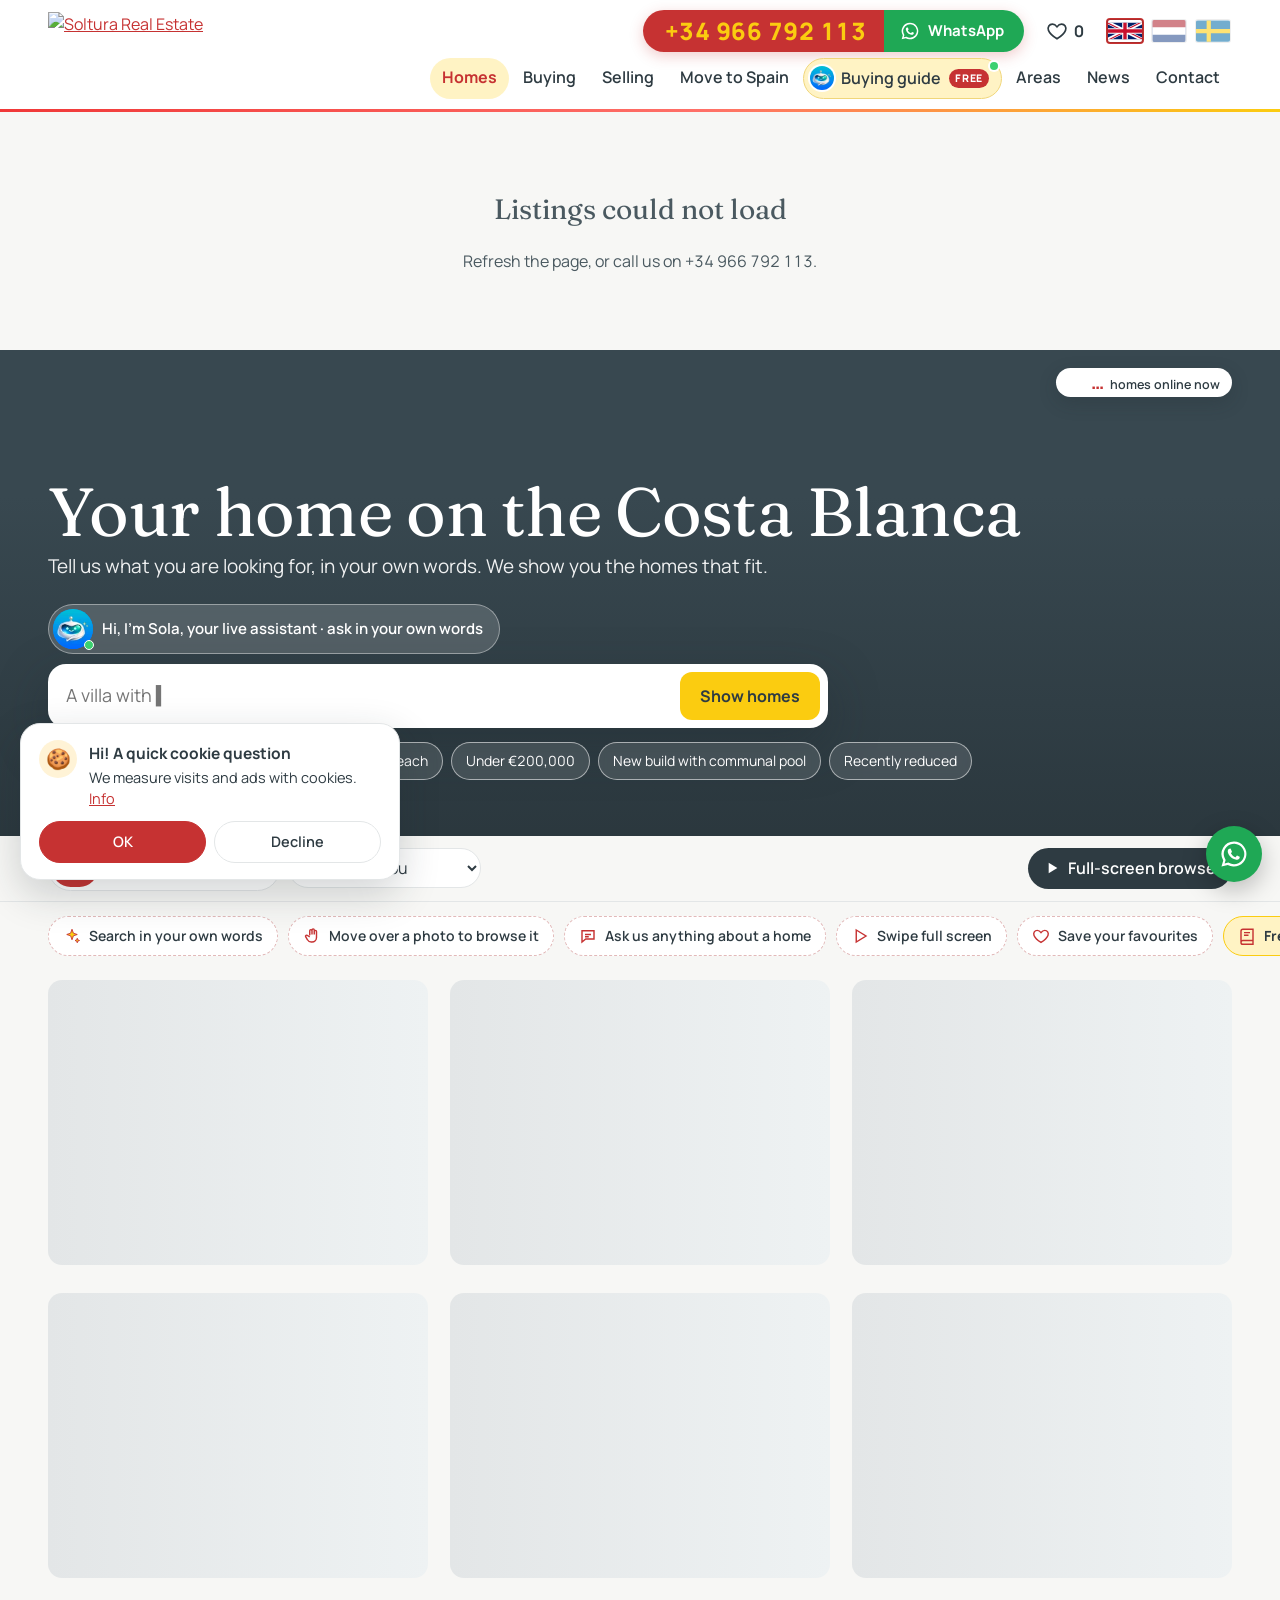
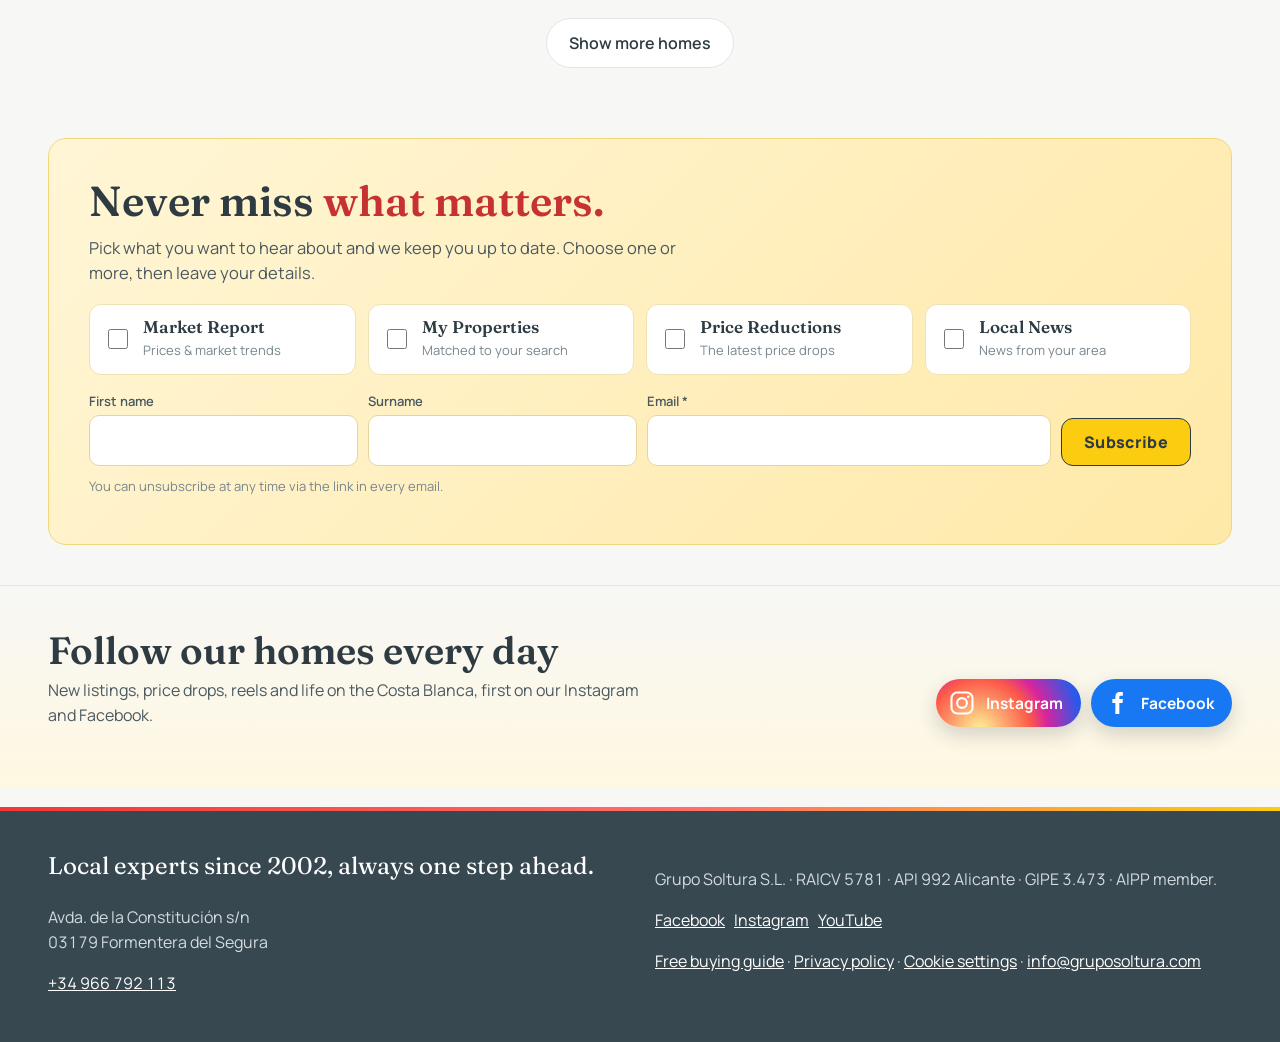
==== commit 41ec1735: "Makelaarsportaal: verborgen agentpagina met e-mailcheck en Sola-gesprek voor bezichtigingsaanvragen " ====
--- a/index.html
+++ b/index.html
@@ -88,6 +88,7 @@
 <script src="/js/pages.js"></script>
 <script src="/js/costs.js"></script>
 <script src="/js/gids.js"></script>
+<script src="/js/agents.js"></script>
 <script src="/js/app.js"></script>
 </body>
 </html>
--- a/css/site.css
+++ b/css/site.css
@@ -100,9 +100,19 @@
 .chip{border:1px solid rgba(255,255,255,.55);background:rgba(255,255,255,.12);color:#fff;border-radius:var(--radius-ui);padding:7px 14px;font-size:14px;cursor:pointer;backdrop-filter:blur(4px)}
 .chip:hover{background:rgba(255,255,255,.24)}
 .ai-reply{margin:14px 0 0;max-width:720px;font:400 18px/1.45 var(--serif);font-style:italic;min-height:1em}
-.live-count{position:absolute;top:18px;right:var(--gutter);z-index:1;display:flex;align-items:baseline;gap:8px;background:#fff;color:var(--ink);border-radius:var(--radius-ui);padding:8px 18px;font-weight:600;font-size:15px;text-decoration:none;box-shadow:0 8px 24px rgba(30,40,45,.25)}
+.live-count{position:absolute;top:18px;right:var(--gutter);z-index:1;display:flex;align-items:baseline;gap:8px;background:#fff;color:var(--ink);border-radius:var(--radius-ui);padding:5px 12px;font-weight:600;font-size:12.5px;line-height:1.2;text-decoration:none;box-shadow:0 6px 18px rgba(30,40,45,.22)}
 .live-count:hover{transform:translateY(-1px)}
-.live-count b{color:var(--sea);font-size:26px;font-weight:800;font-variant-numeric:tabular-nums;min-width:3ch;text-align:right;line-height:1}
+.live-count b{color:var(--sea);font-size:18px;font-weight:800;font-variant-numeric:tabular-nums;min-width:3ch;text-align:right;line-height:1}
+/* live bezoekers (24-10-2026): subtiel op home, opvallend bij de prijs van een woning */
+.live-count{display:grid;grid-template-columns:auto auto;column-gap:6px;align-items:baseline}
+.lv-site{grid-column:1/-1;display:flex;align-items:center;gap:6px;margin-top:1px;font-size:11px;font-weight:500;color:var(--muted)}
+.lv-site i,.lv-prop em i{width:7px;height:7px;border-radius:50%;background:#3BD16F;flex:0 0 auto;animation:livepulse 1.8s infinite}
+.lv-prop{display:flex;align-items:flex-start;gap:10px;margin:10px 0 4px;padding:11px 14px;border-radius:12px;background:#FFF6D6;border:1px solid #F1DC8C;color:var(--ink);font-size:15px;line-height:1.4;animation:lvin .4s ease-out}
+.lv-prop svg{width:22px;height:22px;flex:0 0 auto;fill:none;stroke:var(--sea);stroke-width:1.9;margin-top:1px}
+.lv-prop b{color:var(--sea)}
+.lv-prop em{display:inline-flex;align-items:center;gap:6px;margin-left:8px;font-style:normal;font-weight:700;color:#1E7A3E;white-space:nowrap}
+@keyframes lvin{from{opacity:0;transform:translateY(-4px)}to{opacity:1;transform:none}}
+@media (prefers-reduced-motion: reduce){.lv-site i,.lv-prop em i,.lv-prop{animation:none}}
 
 /* ---------- interactiviteit zichtbaar maken ---------- */
 .ai-badge{display:inline-flex;align-items:center;gap:7px;margin:0 0 10px;padding:6px 12px 6px 10px;border-radius:var(--radius-ui);background:rgba(255,255,255,.16);border:1px solid rgba(255,255,255,.4);font-size:13.5px;font-weight:600;backdrop-filter:blur(4px)}
@@ -500,8 +510,8 @@
   .chip{white-space:nowrap;flex:0 0 auto}
   .sheet-inner{height:100%;border-radius:0}
   .gal{aspect-ratio:4/3}
-  .live-count{top:12px;font-size:13px;padding:6px 14px}
-  .live-count b{font-size:21px}
+  .live-count{top:12px;font-size:12px;padding:4px 10px}
+  .live-count b{font-size:16px}
 }
 
 /* ===== vaste pagina's ===== */
@@ -1164,7 +1174,7 @@
 }
 @media (prefers-reduced-motion:reduce){.sol-msg,.sol-done,.sol-done-fly,.sol-conf,.sol-chips button{animation:none}.sol-conf{display:none}}
 
-/* ---------- Ava: gezicht van de live assistent (23-10-2026, icons/ava-*.webp) ---------- */
+/* ---------- Sola: gezicht van de live assistent (23-10-2026, icons/ava-*.webp) ---------- */
 .ava-img{display:block;width:100%;height:100%;border-radius:50%;object-fit:cover;background:#0A7BF0}
 .chat-av,.ab-av,.sol-av{padding:0;overflow:visible;background:#0A7BF0}
 .chat-av .ava-img,.ab-av .ava-img,.sol-av .ava-img{position:absolute;inset:0}
@@ -1206,7 +1216,7 @@
 @media (max-width:640px){.gd-promo .gd-cover-img{width:64px}}
 @media (prefers-reduced-motion:reduce){.gd-fan-p{transition:none}}
 
-/* ---------- menu-item Woongids met Ava en glans (23-10-2026) ---------- */
+/* ---------- menu-item Woongids met Sola en glans (23-10-2026) ---------- */
 .nav a[data-route="gids"]{position:relative;display:inline-flex;align-items:center;gap:7px;padding-left:6px;background:linear-gradient(110deg,var(--lemon-soft) 0%,var(--lemon-soft) 40%,#fff 50%,var(--lemon-soft) 60%,var(--lemon-soft) 100%);background-size:250% 100%;border:1px solid #F0D67A;animation:navShine 4.5s ease-in-out infinite}
 .nav a[data-route="gids"] .nav-ava{width:24px;height:24px;border-radius:50%;object-fit:cover;box-shadow:0 0 0 2px #fff;animation:navWave 4.5s ease-in-out infinite}
 .nav a[data-route="gids"] em{font-style:normal;font:800 10.5px/1 var(--sans);text-transform:uppercase;letter-spacing:.06em;color:#fff;background:var(--sea);border-radius:999px;padding:4px 6px;margin-left:1px}
@@ -1216,3 +1226,69 @@
 @keyframes navWave{0%,60%,100%{transform:rotate(0)}66%{transform:rotate(-14deg) scale(1.08)}74%{transform:rotate(10deg) scale(1.08)}82%{transform:rotate(0)}}
 @media (max-width:1180px){.nav a[data-route="gids"] em{display:none}}
 @media (prefers-reduced-motion:reduce){.nav a[data-route="gids"],.nav a[data-route="gids"] .nav-ava{animation:none}}
+
+/* ---------- Makelaarsportaal (24-10-2026): /en/agents/ · /nl/makelaars/ — opmaak zoals de woongids ---------- */
+.ag-feats{list-style:none;margin:0 0 22px;padding:0;display:grid;gap:12px;max-width:46ch}
+.ag-feats li{display:flex;gap:14px;align-items:flex-start;background:rgba(255,255,255,.06);border:1px solid rgba(255,255,255,.12);border-radius:16px;padding:12px 14px}
+.ag-feats b{display:block;font:600 18px/1.2 var(--serif);color:#fff}
+.ag-feats span{font-size:15px;color:#D6DEE1;line-height:1.45}
+.ag-fi{flex:0 0 38px;height:38px;border-radius:12px;background:var(--lemon);display:grid;place-items:center}
+.ag-fi svg{width:20px;height:20px;fill:none;stroke:var(--ink);stroke-width:2;stroke-linecap:round;stroke-linejoin:round}
+.ag-alt{display:flex;align-items:center;gap:8px;margin:0;font-size:14px;color:#C9D3D7}
+.ag-alt svg{width:18px;height:18px;fill:none;stroke:var(--lemon);stroke-width:1.8;flex:0 0 auto}
+.ag-panel .sol-head{flex-wrap:wrap}
+.ag-langs{margin-left:auto;display:flex;gap:2px;background:var(--salt);border-radius:999px;padding:3px}
+.ag-langs button{border:0;background:none;border-radius:999px;padding:4px 9px;font:700 12px var(--sans);color:var(--ink-2);cursor:pointer}
+.ag-langs button[aria-pressed="true"]{background:var(--sea);color:#fff}
+.ag-test{background:#FFF3C4;color:var(--ink);font:700 12.5px/1.3 var(--sans);padding:7px 16px;border-bottom:1px solid #EAD37A}
+.ag-panel .sol-log{min-height:320px}
+.sol-chips button.go{background:var(--sea);border-color:var(--sea);color:#fff}
+.sol-chips button.go:hover{background:#A82828;color:#fff}
+.sol-chips button.ghost{background:#fff;border-color:var(--mist);color:var(--ink-2)}
+.sol-msg.ag-keys{background:#E9F7EE;border:1px solid #BFE6CC}
+.ag-home{position:relative;align-self:stretch;animation:solIn .35s var(--ease)}
+.ag-home.off{opacity:.65;filter:grayscale(.6)}
+.ag-home .ag-ref{font-weight:800;color:var(--sea);letter-spacing:.04em}
+.ag-home b{font-size:14.5px;line-height:1.25}
+.ag-key{margin-left:auto;flex:0 0 34px;height:34px;border-radius:50%;background:var(--mist);display:grid;place-items:center}
+.ag-key svg{width:18px;height:18px;fill:none;stroke:var(--ink-2);stroke-width:2;stroke-linecap:round}
+.ag-key.on{background:#1E9E57}.ag-key.on svg{stroke:#fff}
+.ag-sum{align-self:stretch;background:#fff;border:1.5px solid var(--sea);border-radius:16px;padding:12px 14px;animation:solIn .35s var(--ease)}
+.ag-sum-h{display:flex;align-items:center;gap:8px;font:600 17px/1.2 var(--serif);margin-bottom:8px}
+.ag-sum-h svg{width:18px;height:18px;fill:none;stroke:var(--sea);stroke-width:2}
+.ag-sum dl{display:grid;grid-template-columns:auto 1fr;gap:4px 14px;margin:0;font-size:14.5px}
+.ag-sum dt{color:var(--muted)}.ag-sum dd{margin:0;font-weight:600}
+.ag-done{overflow:visible}
+.ag-done-ic{font-size:34px;line-height:1;animation:fly 1.2s var(--ease)}
+.ag-rep{align-self:stretch;display:flex;flex-direction:column;gap:4px;background:var(--salt);border-left:4px solid var(--sea);border-radius:12px;padding:10px 14px;font-size:14.5px;animation:solIn .35s var(--ease)}
+.ag-rep small{color:var(--muted);font-size:12.5px}
+.ag-rep b{font:600 18px/1.2 var(--serif)}
+.ag-rep a{display:inline-flex;align-items:center;gap:8px;color:var(--ink);text-decoration:none;font-weight:600}
+.ag-rep a:hover{color:var(--sea)}
+.ag-rep a svg{width:16px;height:16px;fill:none;stroke:var(--sea);stroke-width:1.9}
+.ag-rep .ag-wa{align-self:flex-start;margin-top:4px;background:#1FA855;color:#fff;border-radius:999px;padding:5px 12px;font-size:13px}
+.ag-rep .ag-wa:hover{color:#fff;background:#178A45}
+.ag-note{display:flex;justify-content:flex-end}
+.ag-logout{border:0;background:none;color:var(--muted);font:600 12.5px var(--sans);text-decoration:underline;cursor:pointer;padding:0}
+/* e-mailvenster */
+body.ag-locked{overflow:hidden}
+.ag-gate{position:fixed;inset:0;z-index:200;display:grid;place-items:center;padding:16px;background:rgba(38,48,54,.55);backdrop-filter:blur(8px);-webkit-backdrop-filter:blur(8px);animation:solIn .3s var(--ease)}
+.ag-gate[hidden]{display:none}
+.ag-gate-box{position:relative;width:min(100%,420px);background:#fff;border-radius:22px;padding:28px 26px 22px;text-align:center;box-shadow:0 30px 80px rgba(0,0,0,.45);overflow:hidden}
+.ag-gate-box::before{content:"";position:absolute;left:0;right:0;top:0;height:6px;background:var(--sun)}
+.ag-gate-av{position:relative;width:96px;height:96px;margin:4px auto 14px}
+.ag-gate-av .ava-img{width:96px;height:96px;border-radius:28px;box-shadow:0 12px 30px rgba(0,0,0,.25)}
+.ag-gate-lock{position:absolute;right:-8px;bottom:-6px;width:34px;height:34px;border-radius:50%;background:var(--sea);display:grid;place-items:center;box-shadow:0 0 0 3px #fff}
+.ag-gate-lock svg{width:17px;height:17px;fill:none;stroke:#fff;stroke-width:2}
+.ag-gate h2{margin:0 0 6px;font:600 24px/1.15 var(--serif);color:var(--ink)}
+.ag-gate p{margin:0 0 16px;color:var(--ink-2);font-size:15px}
+.ag-gate input{width:100%;border:2px solid var(--mist);border-radius:14px;padding:13px 14px;font-size:16px;color:var(--ink);margin-bottom:10px}
+.ag-gate input:focus{border-color:var(--sea);outline:none}
+.ag-gate .btn{width:100%;justify-content:center}
+.ag-gate .btn:disabled{opacity:.7;cursor:default}
+.ag-gate-msg{min-height:1.2em;margin:12px 0 0 !important;font-weight:600;font-size:14px !important}
+.ag-gate-msg.err{color:var(--red-bright) !important}
+.ag-gate-msg.out{color:var(--ink) !important;background:var(--salina-soft);border-radius:12px;padding:10px 12px}
+.ag-gate-msg small{display:block;font-weight:500;color:var(--ink-2);margin-top:4px}
+@media (max-width:900px){.ag-feats{max-width:none}.ag-hero .gd-ava{display:none}}
+@media (prefers-reduced-motion:reduce){.ag-home,.ag-sum,.ag-rep,.ag-done-ic,.ag-gate{animation:none}}
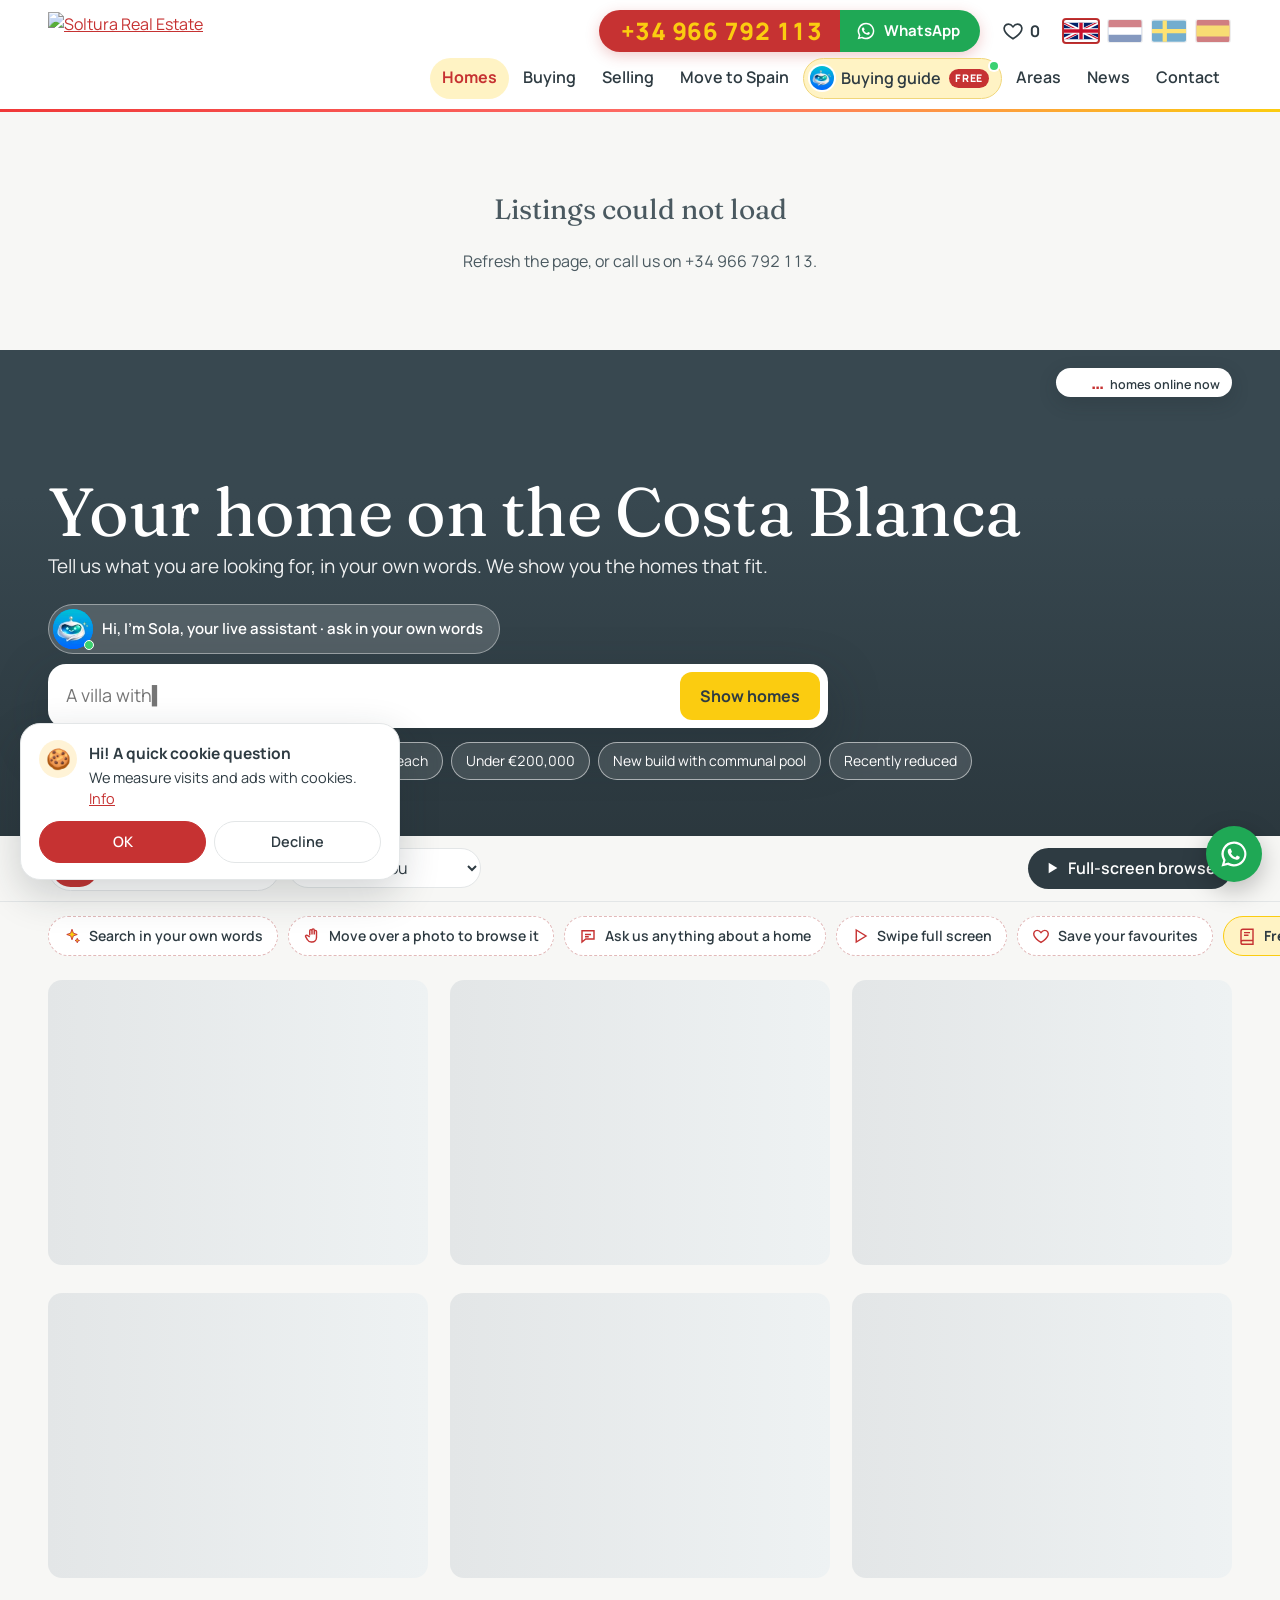
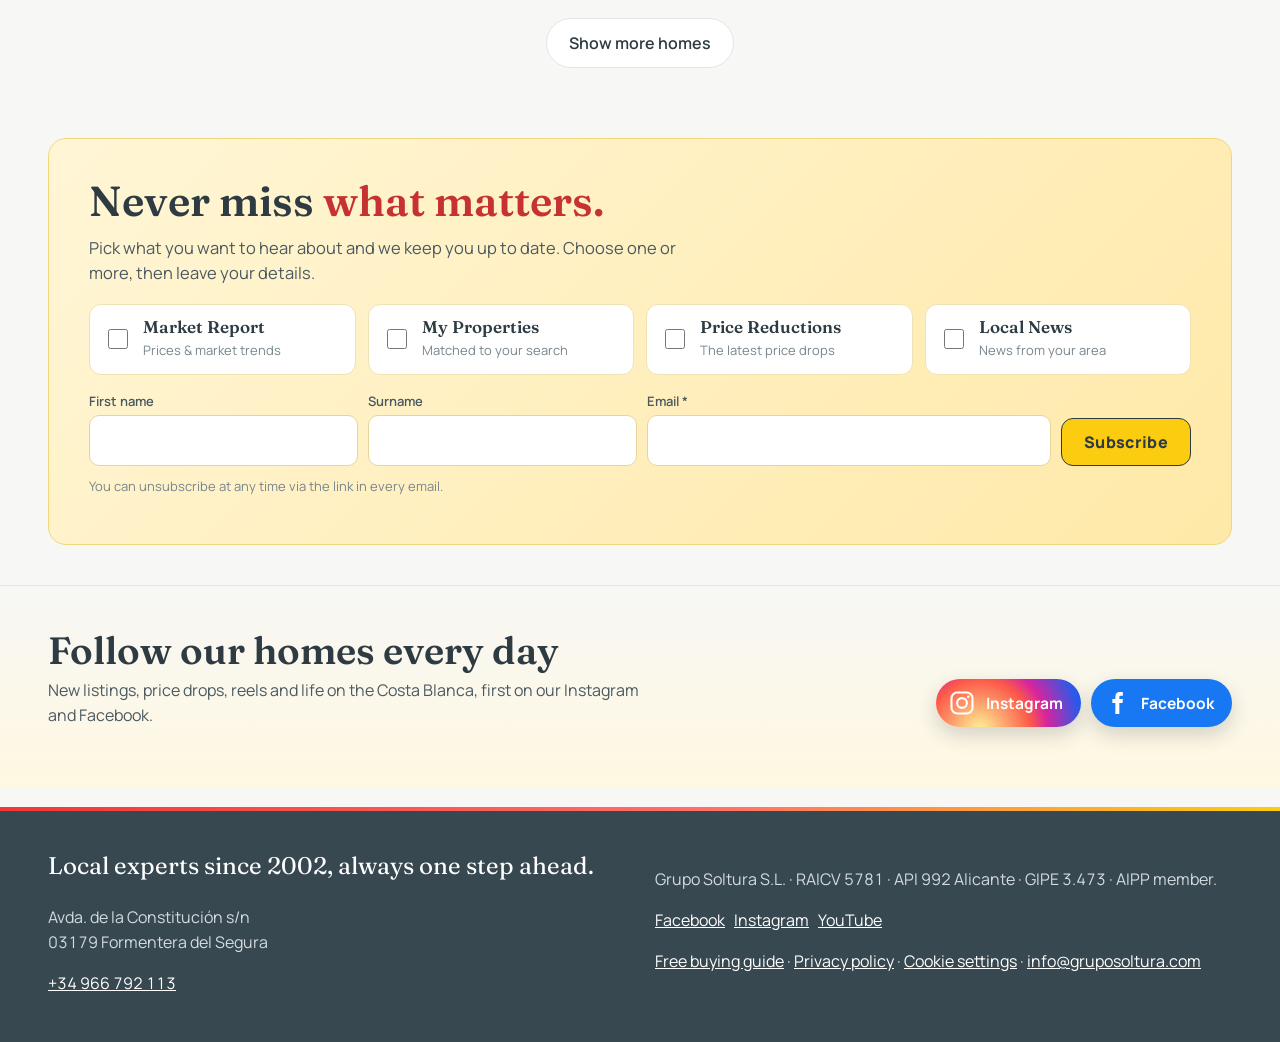
==== commit 5160c5d9: "Spaanse website (/es/): vlag in de taalkiezer, routes, interface, build/SEO, gidsen, woningteksten; " ====
--- a/index.html
+++ b/index.html
@@ -33,7 +33,7 @@
       <a class="wa-top" href="https://wa.me/34664414515" target="_blank" rel="noopener" data-track="whatsapp"><svg viewBox="0 0 24 24" aria-hidden="true"><path d="M12 2a10 10 0 0 0-8.6 15.1L2 22l5-1.3A10 10 0 1 0 12 2zm0 18.2a8.2 8.2 0 0 1-4.2-1.2l-.3-.2-3 .8.8-2.9-.2-.3A8.2 8.2 0 1 1 12 20.2zm4.5-6.1c-.2-.1-1.5-.7-1.7-.8-.2-.1-.4-.1-.6.1l-.8 1c-.1.2-.3.2-.5.1a6.7 6.7 0 0 1-3.3-2.9c-.3-.4.2-.4.7-1.3.1-.2 0-.3 0-.4l-.8-1.8c-.2-.5-.4-.4-.6-.4h-.5c-.2 0-.4.1-.6.3-.2.2-.8.8-.8 2s.8 2.3.9 2.5c.1.2 1.6 2.5 4 3.5 1.5.6 2.1.7 2.8.6.5-.1 1.5-.6 1.7-1.2.2-.6.2-1.1.1-1.2l-.5-.4z"/></svg><span>WhatsApp</span></a></div>
       <a class="fav-link" href="/en/favorites/" data-href="favorites" aria-label="Saved homes"><svg viewBox="0 0 24 24" aria-hidden="true"><path d="M12 20.5s-7.5-4.6-9.3-9.2C1.4 7.8 3.6 4.5 7 4.5c2 0 3.6 1.1 5 3 1.4-1.9 3-3 5-3 3.4 0 5.6 3.3 4.3 6.8-1.8 4.6-9.3 9.2-9.3 9.2z"/></svg><span id="favCount">0</span></a>
       <div class="lang" role="group" aria-label="Language">
-        <button type="button" data-lang="en" aria-label="English"><svg viewBox="0 0 60 30" aria-hidden="true"><clipPath id="ukc"><path d="M0 0v30h60V0z"/></clipPath><clipPath id="ukt"><path d="M30 15h30v15zv15H0zH0V0zV0h30z"/></clipPath><g clip-path="url(#ukc)"><path d="M0 0v30h60V0z" fill="#012169"/><path d="M0 0l60 30m0-30L0 30" stroke="#fff" stroke-width="6"/><path d="M0 0l60 30m0-30L0 30" clip-path="url(#ukt)" stroke="#C8102E" stroke-width="4"/><path d="M30 0v30M0 15h60" stroke="#fff" stroke-width="10"/><path d="M30 0v30M0 15h60" stroke="#C8102E" stroke-width="6"/></g></svg></button><button type="button" data-lang="nl" aria-label="Nederlands"><svg viewBox="0 0 9 6" aria-hidden="true"><path fill="#21468B" d="M0 0h9v6H0z"/><path fill="#fff" d="M0 0h9v4H0z"/><path fill="#AE1C28" d="M0 0h9v2H0z"/></svg></button><button type="button" data-lang="sv" aria-label="Svenska"><svg viewBox="0 0 16 10" aria-hidden="true"><path fill="#006AA7" d="M0 0h16v10H0z"/><path fill="#FECC00" d="M5 0h2v10H5zM0 4h16v2H0z"/></svg></button>
+        <button type="button" data-lang="en" aria-label="English"><svg viewBox="0 0 60 30" aria-hidden="true"><clipPath id="ukc"><path d="M0 0v30h60V0z"/></clipPath><clipPath id="ukt"><path d="M30 15h30v15zv15H0zH0V0zV0h30z"/></clipPath><g clip-path="url(#ukc)"><path d="M0 0v30h60V0z" fill="#012169"/><path d="M0 0l60 30m0-30L0 30" stroke="#fff" stroke-width="6"/><path d="M0 0l60 30m0-30L0 30" clip-path="url(#ukt)" stroke="#C8102E" stroke-width="4"/><path d="M30 0v30M0 15h60" stroke="#fff" stroke-width="10"/><path d="M30 0v30M0 15h60" stroke="#C8102E" stroke-width="6"/></g></svg></button><button type="button" data-lang="nl" aria-label="Nederlands"><svg viewBox="0 0 9 6" aria-hidden="true"><path fill="#21468B" d="M0 0h9v6H0z"/><path fill="#fff" d="M0 0h9v4H0z"/><path fill="#AE1C28" d="M0 0h9v2H0z"/></svg></button><button type="button" data-lang="sv" aria-label="Svenska"><svg viewBox="0 0 16 10" aria-hidden="true"><path fill="#006AA7" d="M0 0h16v10H0z"/><path fill="#FECC00" d="M5 0h2v10H5zM0 4h16v2H0z"/></svg></button><button type="button" data-lang="es" aria-label="Español"><svg viewBox="0 0 750 500" aria-hidden="true"><path fill="#AA151B" d="M0 0h750v500H0z"/><path fill="#F1BF00" d="M0 125h750v250H0z"/></svg></button>
       </div>
       <button class="menu-btn" id="menuBtn" type="button" aria-expanded="false" aria-controls="nav" aria-label="Menu"><span></span><span></span></button>
     </div>
--- a/css/site.css
+++ b/css/site.css
@@ -50,7 +50,7 @@
 .wa-top svg{width:20px;height:20px;fill:#fff}
 .wa-top:hover{background:#178C46}
 .nav{display:flex;gap:2px}
-.nav a{padding:7px 12px;border-radius:var(--radius-ui);color:var(--ink);text-decoration:none;font-weight:600;font-size:16px}
+.nav a{padding:7px 12px;border-radius:var(--radius-ui);color:var(--ink);text-decoration:none;font-weight:600;font-size:16px;white-space:nowrap;flex-shrink:0}
 .nav a:hover{color:var(--sea)}
 .nav a[aria-current="page"]{color:var(--sea);background:var(--lemon-soft);font-weight:700}
 .fav-link{display:flex;align-items:center;gap:6px;text-decoration:none;color:var(--ink);font-weight:700;padding:6px 8px;border-radius:var(--radius-ui)}
@@ -188,6 +188,7 @@
 .reel-cap .specs .pool.own{color:var(--lemon)}.reel-cap .specs .pool svg{stroke:var(--lemon)}
 .specs .pool.own{color:var(--sea);font-weight:600}
 .specs .pool.shared svg{stroke:var(--ink-2)}
+.specs .pool.any svg{stroke:var(--ink-2)}
 .price{font-weight:700;font-size:23px;letter-spacing:-.01em;display:flex;align-items:baseline;gap:10px}
 .price s{color:var(--muted);font-weight:400;font-size:15px}
 .price small{font-weight:500;font-size:14px;color:var(--muted)}
@@ -324,6 +325,15 @@
 .allin-factors li::before{content:"?";position:absolute;left:0;top:4px;width:16px;height:16px;border-radius:50%;background:var(--sea);color:#fff;font-size:11px;font-weight:800;display:grid;place-items:center}
 .allin-cta{display:flex;flex-wrap:wrap;gap:8px;margin-top:12px}
 .allin-cta .btn{padding:10px 16px;font-size:14.5px}
+.allin-form{margin-top:14px;display:grid;gap:10px}
+.allin-form .allin-sub{margin:0;font-size:14.5px;color:var(--ink)}
+.allin-form .row2{display:grid;grid-template-columns:1fr 1fr;gap:10px}
+.allin-form input:not(.hp){width:100%;background:#fff}
+.allin-form .btn.primary{justify-content:center}
+.allin-form .ok{margin:0;font-size:14px}
+.allin-form .sb-priv{margin:0;font-size:12.5px;color:var(--muted)}
+.allin-done{margin-top:14px}
+@media (max-width:420px){.allin-form .row2{grid-template-columns:1fr}}
 .allin-cta .btn.primary{flex:1 1 auto;justify-content:center}
 .costs .note{color:var(--muted);font-size:13px;margin:10px 0 0}
 .side{display:flex;flex-direction:column;gap:16px}
@@ -347,6 +357,8 @@
 .msg.a{align-self:flex-start;background:var(--salt);border-bottom-left-radius:4px}
 .msg.a.intro{background:var(--lemon-soft)}
 .msg.a.typing{color:var(--muted)}
+.msg.a.ai-think,.sol-msg.a.ai-think{display:flex;align-items:center;gap:10px;background:#FFF8E8;border:1.5px solid var(--sea);border-radius:18px 18px 18px 6px;padding:8px 16px 8px 8px;box-shadow:0 8px 20px rgba(0,0,0,.08)}
+.msg.a.ai-think .typing-dots,.sol-msg.a.ai-think .typing-dots{padding:0;gap:5px}
 .chat form{display:flex;gap:6px}
 .chat input{flex:1;border:2px solid var(--mist);border-radius:12px;padding:12px;min-width:0;font-size:16px}
 .chat input:focus{border-color:var(--sea);outline:none}
@@ -1292,3 +1304,72 @@
 .ag-gate-msg small{display:block;font-weight:500;color:var(--ink-2);margin-top:4px}
 @media (max-width:900px){.ag-feats{max-width:none}.ag-hero .gd-ava{display:none}}
 @media (prefers-reduced-motion:reduce){.ag-home,.ag-sum,.ag-rep,.ag-done-ic,.ag-gate{animation:none}}
+
+/* PDF-brochure op de woning: stille tekstlink in de contactbox, klapt open tot mini-formulier */
+.bro{margin-top:10px;border-top:1px dashed var(--mist);padding-top:10px}
+.bro-link{display:flex;align-items:center;gap:8px;width:100%;background:none;border:0;padding:6px 2px;cursor:pointer;font:inherit;font-weight:700;font-size:14.5px;color:var(--sea);text-align:left}
+.bro-link svg{width:19px;height:19px;flex:none;fill:none;stroke:currentColor;stroke-width:1.8}
+.bro-link span{flex:1;text-decoration:underline;text-decoration-color:transparent;text-underline-offset:3px;transition:text-decoration-color .15s}
+.bro-link:hover span,.bro-link.on span{text-decoration-color:currentColor}
+.bro-link small{font-size:11px;font-weight:800;letter-spacing:.06em;color:var(--muted);border:1px solid var(--mist);border-radius:6px;padding:1px 6px}
+.bro-form{margin-top:8px}
+.bro-intro{margin:0 0 2px;font-size:13.5px;line-height:1.45;color:var(--ink-2)}
+.bro-done{display:flex;gap:12px;align-items:flex-start;background:var(--lemon-soft);border-radius:12px;padding:14px;animation:broIn .45s ease}
+.bro-done>div>b{display:block;font-size:15.5px;margin-bottom:2px}
+.bro-done p b{color:var(--ink);overflow-wrap:anywhere}
+.bro-done p{margin:0;font-size:13.5px;line-height:1.5;color:var(--ink-2)}
+.bro-ico{flex:none;width:34px;height:34px;border-radius:50%;background:var(--sea);display:grid;place-items:center}
+.bro-ico svg{width:20px;height:20px;fill:none;stroke:#fff;stroke-width:2.6;stroke-dasharray:24;stroke-dashoffset:24;animation:broTick .5s .2s ease forwards}
+@keyframes broIn{from{opacity:0;transform:translateY(6px)}to{opacity:1;transform:none}}
+@keyframes broTick{to{stroke-dashoffset:0}}
+.quick-acts button[data-go="broBtn"] svg{fill:none;stroke:var(--sea)}
+
+/* ---------- woning: verzendblok, twee snelknoppen, balk onderin (24-10-2026) ---------- */
+.quick-acts button{padding:11px 18px;font-size:15px}
+.quick-acts button:first-child{box-shadow:0 8px 20px rgba(198,50,50,.22)}
+.quick-acts button:first-child svg{fill:none;stroke:var(--lemon)}
+.side .box.sendbox{border:2px solid var(--sea);border-radius:18px;padding:0 18px 18px;overflow:hidden;box-shadow:0 14px 34px rgba(198,50,50,.14)}
+.side .box.sendbox::before{content:"";display:block;height:5px;margin:0 -18px 14px;background:var(--sun)}
+.sendbox h3{margin:0;font:600 21px/1.2 var(--serif);color:var(--ink)}
+.sb-sub{margin:4px 0 12px;font-size:14px;color:var(--ink-2)}
+.sb-priv{margin:2px 0 0;font-size:12px;color:var(--muted)}
+.sb-priv a{color:inherit}
+.sb-done{margin-top:2px}
+.sugg .sugg-send{display:inline-flex;align-items:center;gap:6px;background:#fff;border-color:var(--sea);color:var(--sea)}
+.sugg .sugg-send svg{width:16px;height:16px;fill:none;stroke:currentColor;stroke-width:1.9}
+.sh-bar{display:none}
+@media (max-width:900px){
+  .sh-bar{display:grid;grid-template-columns:1fr 1fr;gap:8px;position:fixed;left:0;right:0;bottom:0;z-index:65;padding:10px 12px calc(10px + env(safe-area-inset-bottom));background:#fff;box-shadow:0 -6px 20px rgba(0,0,0,.12);transition:transform .25s var(--ease)}
+  .sh-bar.off{transform:translateY(110%)}
+  .sh-bar .btn{justify-content:center;gap:8px;padding:12px 10px;font-size:15px;margin:0}
+  .sh-bar .btn svg{width:19px;height:19px;flex:none;fill:none;stroke:#fff;stroke-width:2}
+  .sh-bar .btn[hidden]{display:none}
+  .sh-bar:has(#barSend[hidden]){grid-template-columns:1fr}
+  .sheet-inner .sh-next{padding-bottom:calc(84px + env(safe-area-inset-bottom))}
+}
+@media (prefers-reduced-motion:reduce){.sh-bar{transition:none}}
+.sendbox .ok:empty{display:none}
+.allin-cta .btn.wa{flex:1 1 auto;justify-content:center;text-align:center}
+
+/* brochureblok: keuze brochure + kostenoverzicht (24-10-2026) */
+.sb-opts{display:flex;flex-direction:column;gap:6px;margin-bottom:6px}
+.sb-opt{display:flex;gap:11px;align-items:flex-start;padding:10px 12px;border:1.5px solid var(--mist);border-radius:12px;cursor:pointer;transition:border-color .15s,background .15s}
+.sb-opt:has(input:checked){border-color:var(--sea);background:#FFF8F7}
+.sb-opt input{position:absolute;opacity:0;pointer-events:none}
+.sb-box{flex:none;width:22px;height:22px;margin-top:1px;border:2px solid var(--mist);border-radius:7px;display:grid;place-items:center;background:#fff;transition:background .15s,border-color .15s}
+.sb-box svg{width:15px;height:15px;fill:none;stroke:#fff;stroke-width:3;opacity:0}
+.sb-opt input:checked + .sb-box{background:var(--sea);border-color:var(--sea)}
+.sb-opt input:checked + .sb-box svg{opacity:1}
+.sb-opt input:focus-visible + .sb-box{outline:2px solid var(--lemon);outline-offset:2px}
+.sb-txt b{display:block;font-size:15px;line-height:1.25}
+.sb-txt small{display:block;color:var(--muted);font-size:13px;line-height:1.35;margin-top:2px}
+.sb-qs{margin:-2px 0 2px;padding:10px 12px;border-radius:12px;background:var(--lemon-soft);display:flex;flex-direction:column;gap:8px}
+.sb-qs[hidden]{display:none}
+.sb-q{display:flex;align-items:center;justify-content:space-between;gap:10px;font-size:13.5px;font-weight:600;line-height:1.3}
+.sb-seg{flex:none;display:flex;border:1.5px solid #EAD37A;border-radius:var(--radius-ui);overflow:hidden;background:#fff}
+.sb-seg button{border:0;background:none;padding:5px 12px;font:inherit;font-size:13px;font-weight:700;color:var(--ink-2);cursor:pointer}
+.sb-seg button + button{border-left:1.5px solid #EAD37A}
+.sb-seg button.on{background:var(--sea);color:#fff}
+.sendbox .btn.primary{margin-top:4px}
+.sb-qh{margin:0;font-size:12.5px;font-weight:700;color:var(--ink-2)}
+.allin-cta .btn.primary{flex:1 1 auto;justify-content:center}
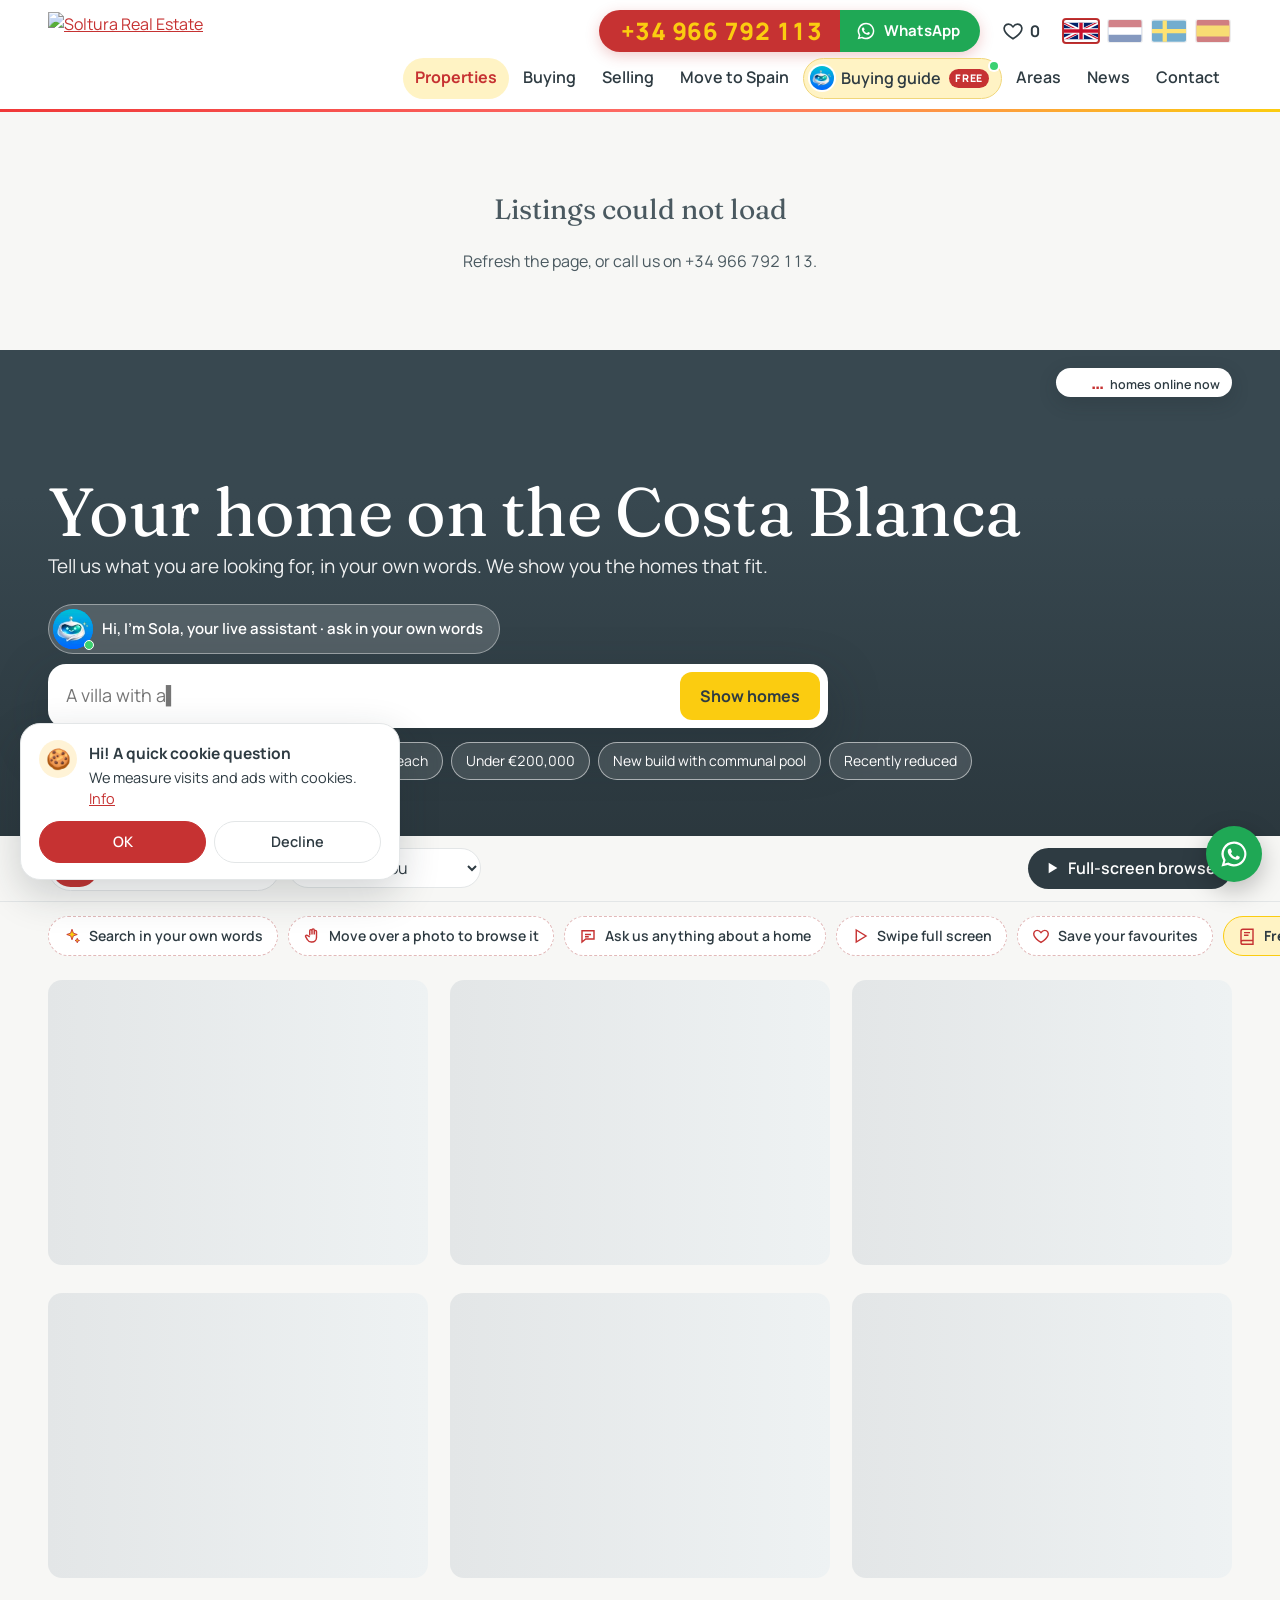
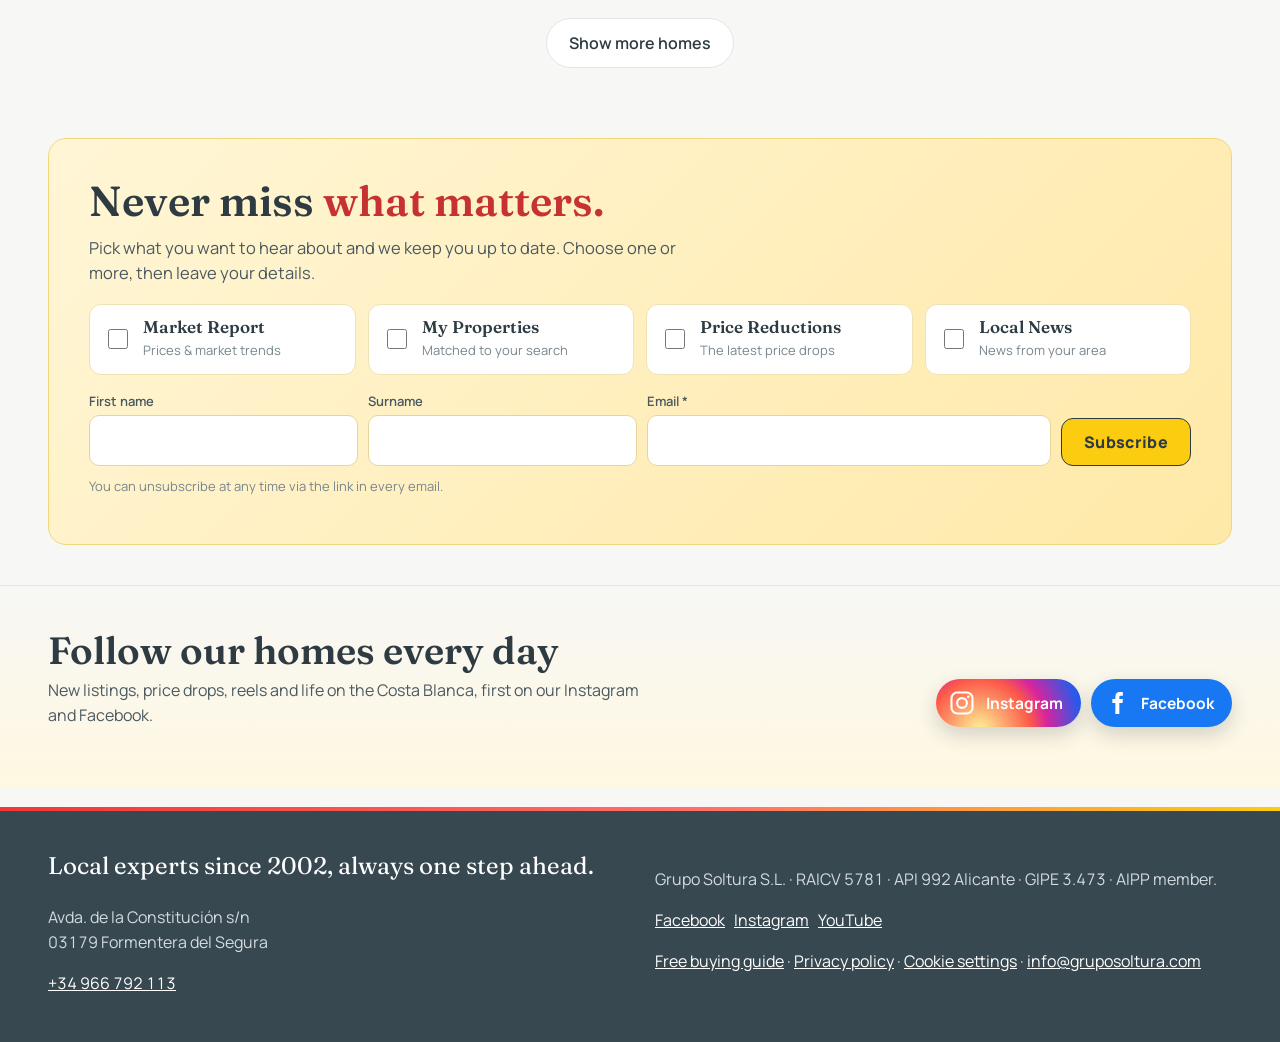
==== commit f44b50f0: "EN hoofdmenu: Homes -> Properties" ====
--- a/index.html
+++ b/index.html
@@ -38,7 +38,7 @@
       <button class="menu-btn" id="menuBtn" type="button" aria-expanded="false" aria-controls="nav" aria-label="Menu"><span></span><span></span></button>
     </div>
     <nav class="nav" id="nav" aria-label="Main">
-      <a href="/en/" data-route="home" data-t="nav_homes">Homes</a>
+      <a href="/en/" data-route="home" data-t="nav_homes">Properties</a>
       <a href="/en/buying/" data-route="buy" data-t="nav_buy">Buying</a>
       <a href="/en/selling/" data-route="sell" data-t="nav_sell">Selling</a>
       <a href="/en/move-to-spain/" data-route="move" data-t="nav_move">Move to Spain</a>
